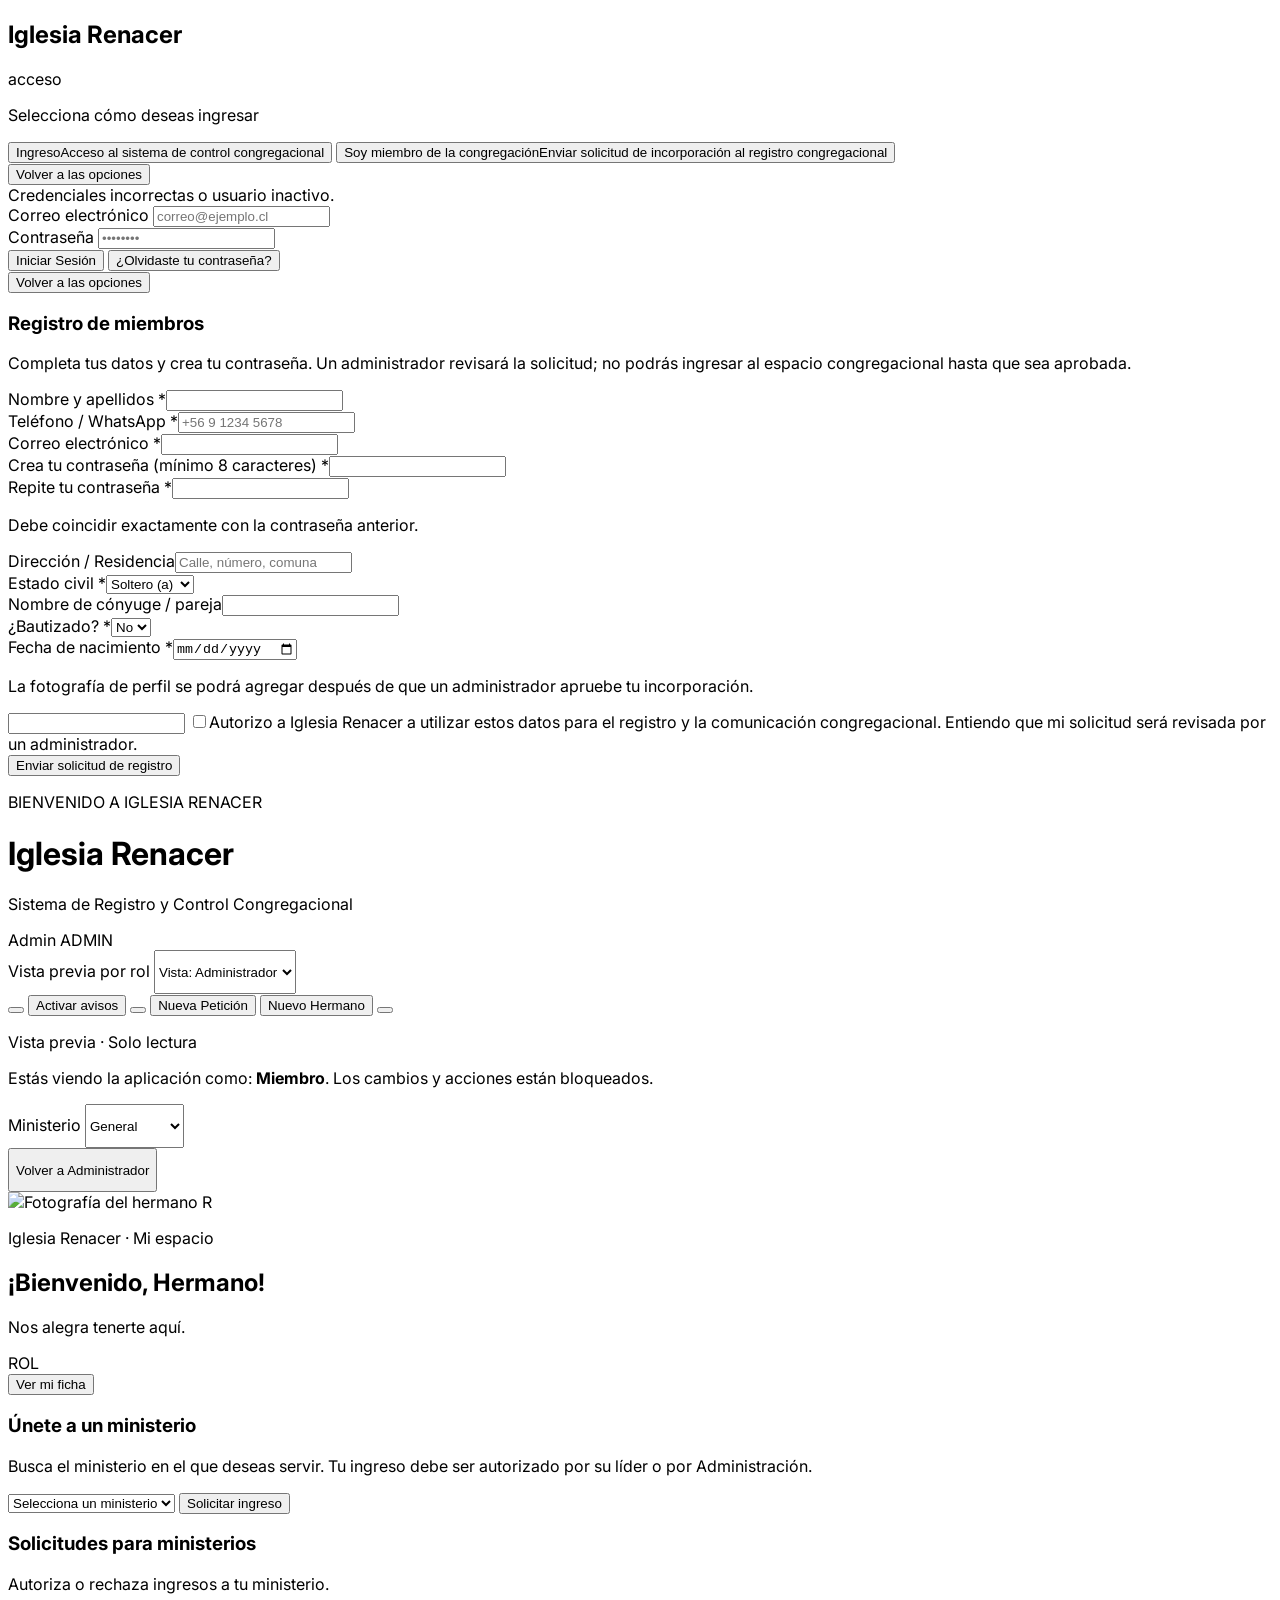
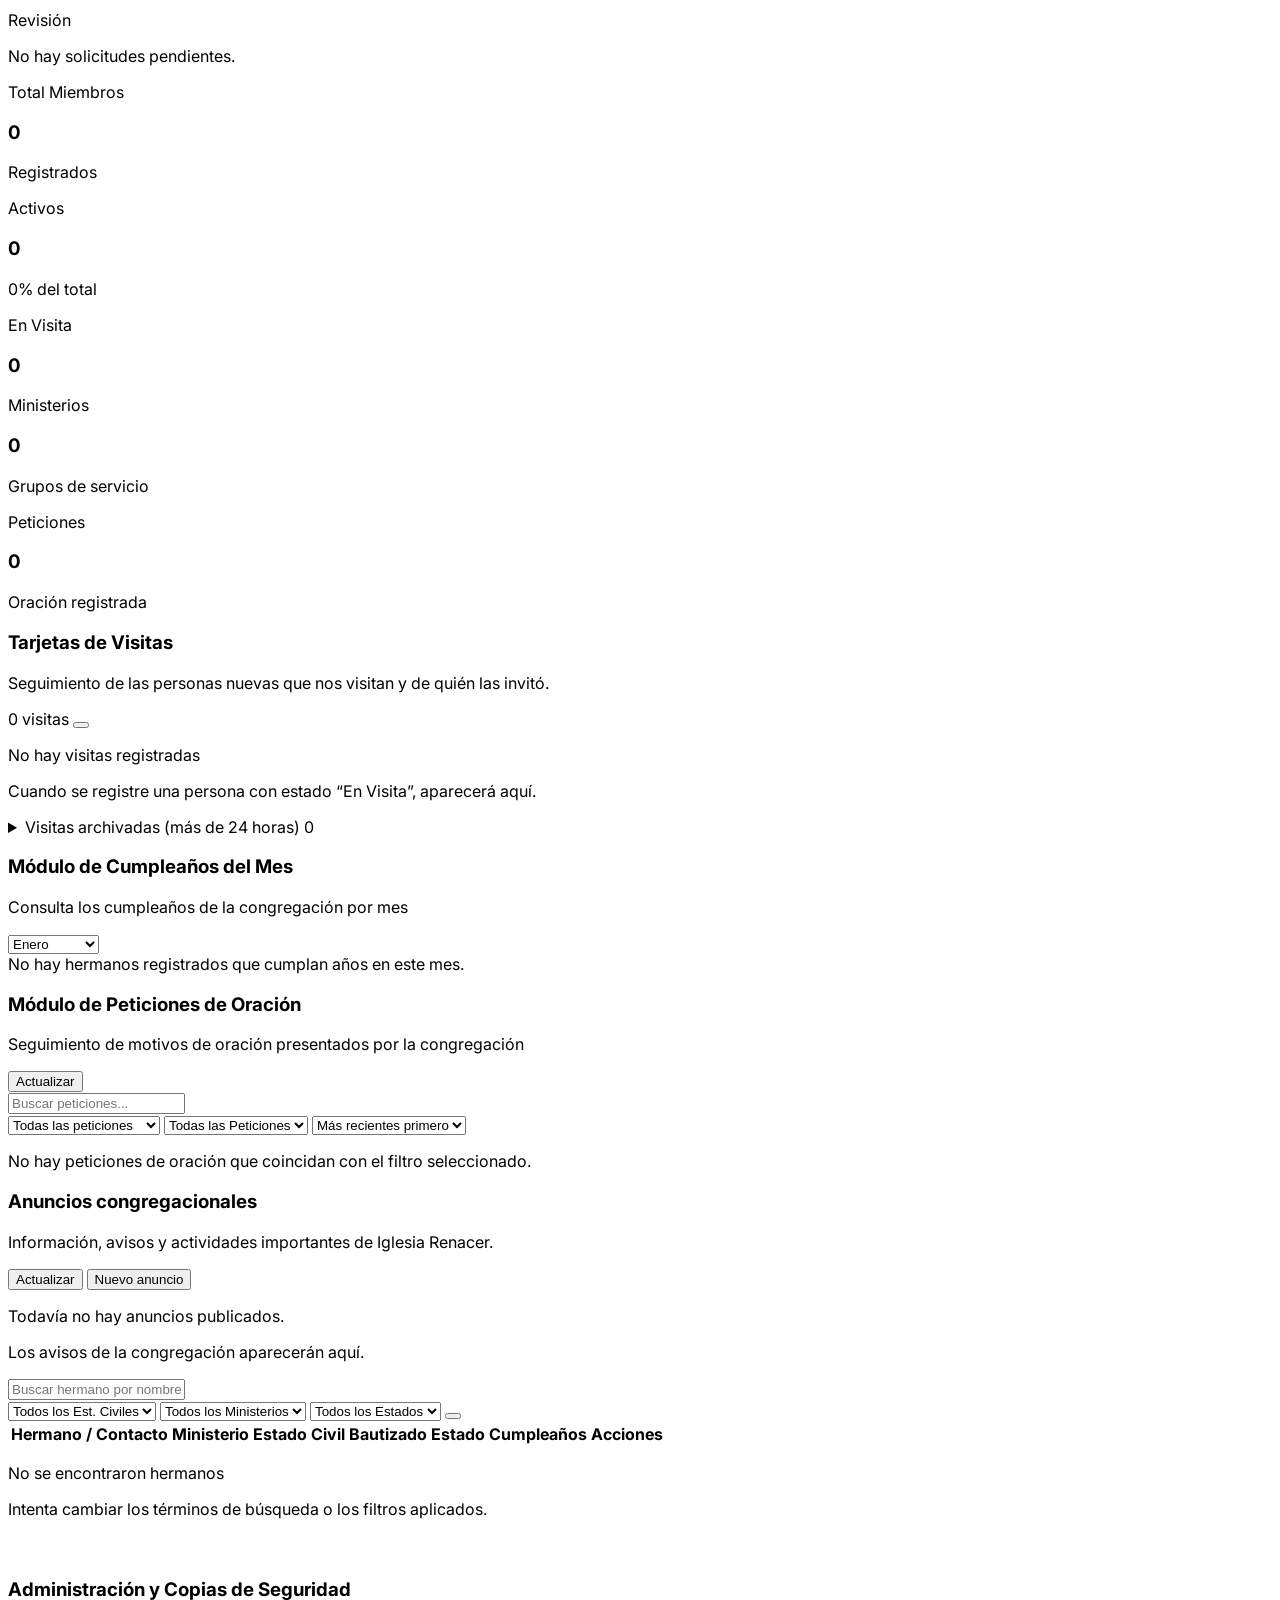
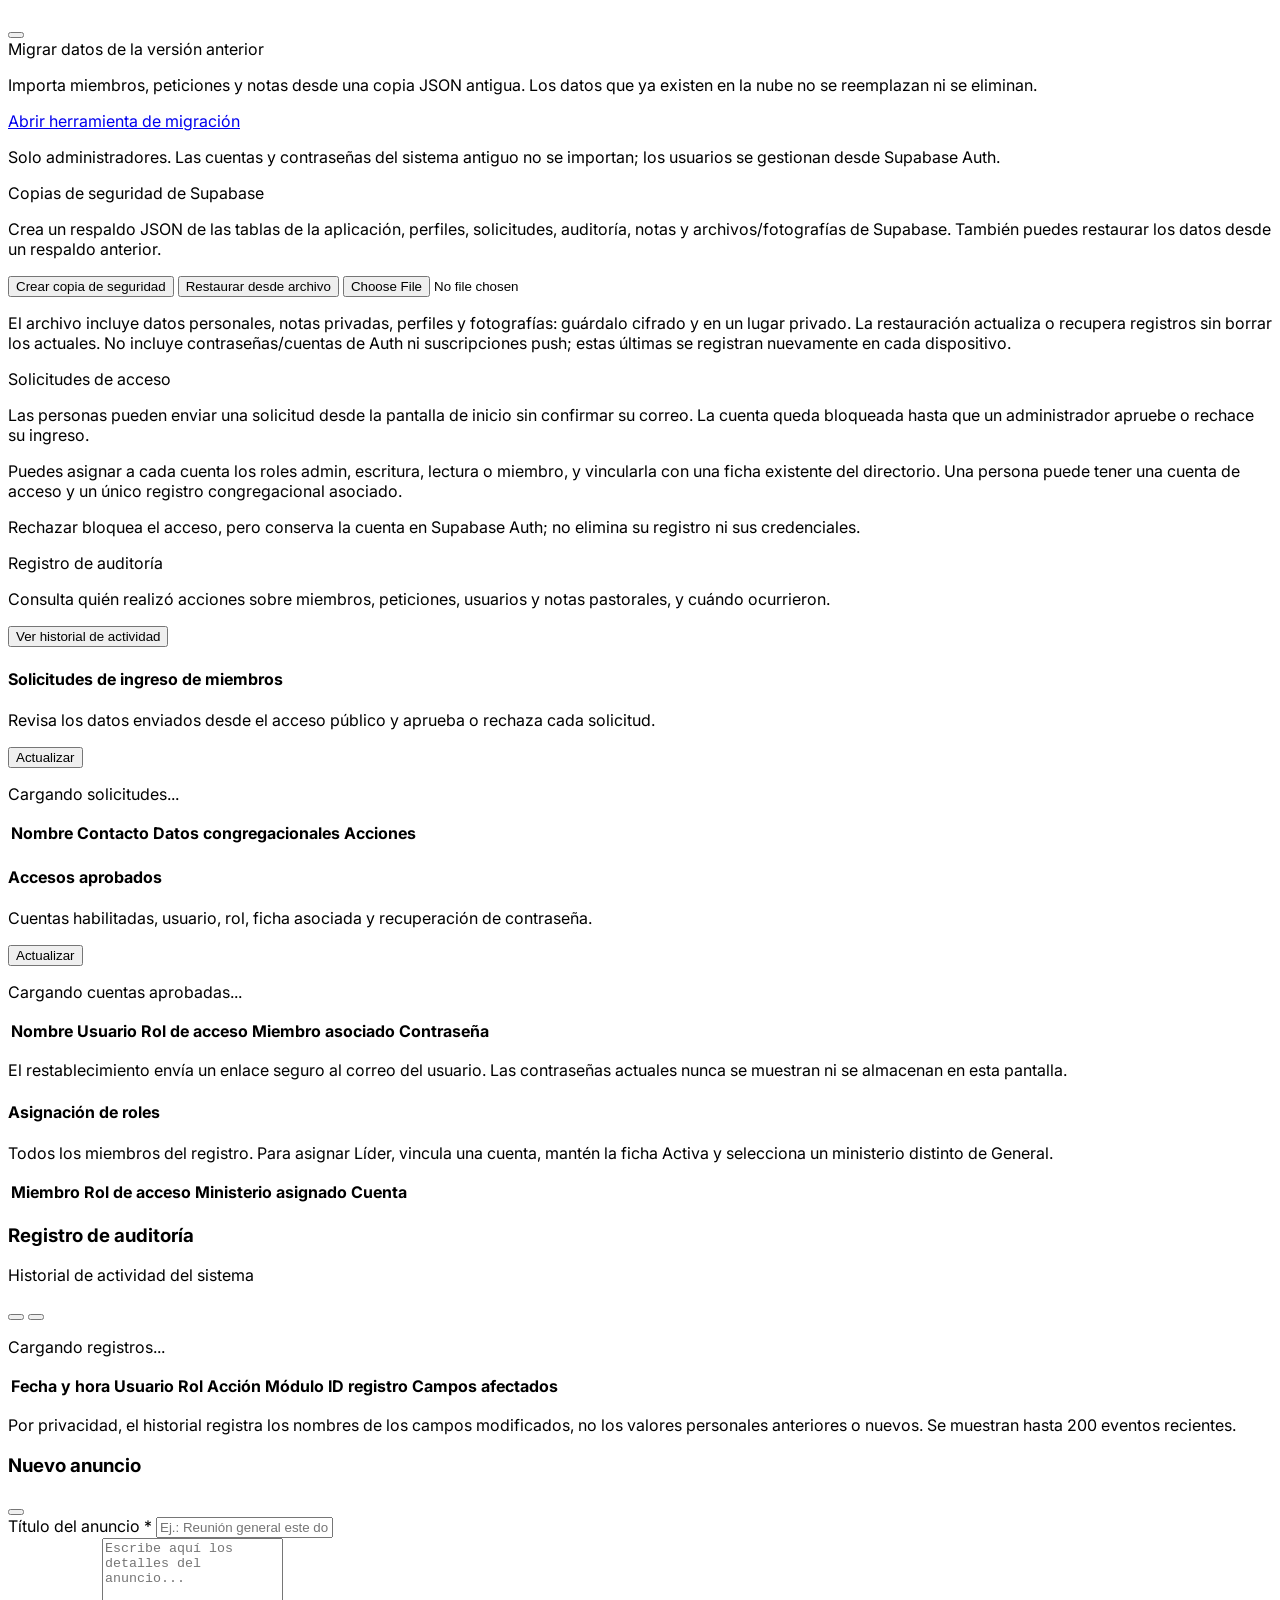
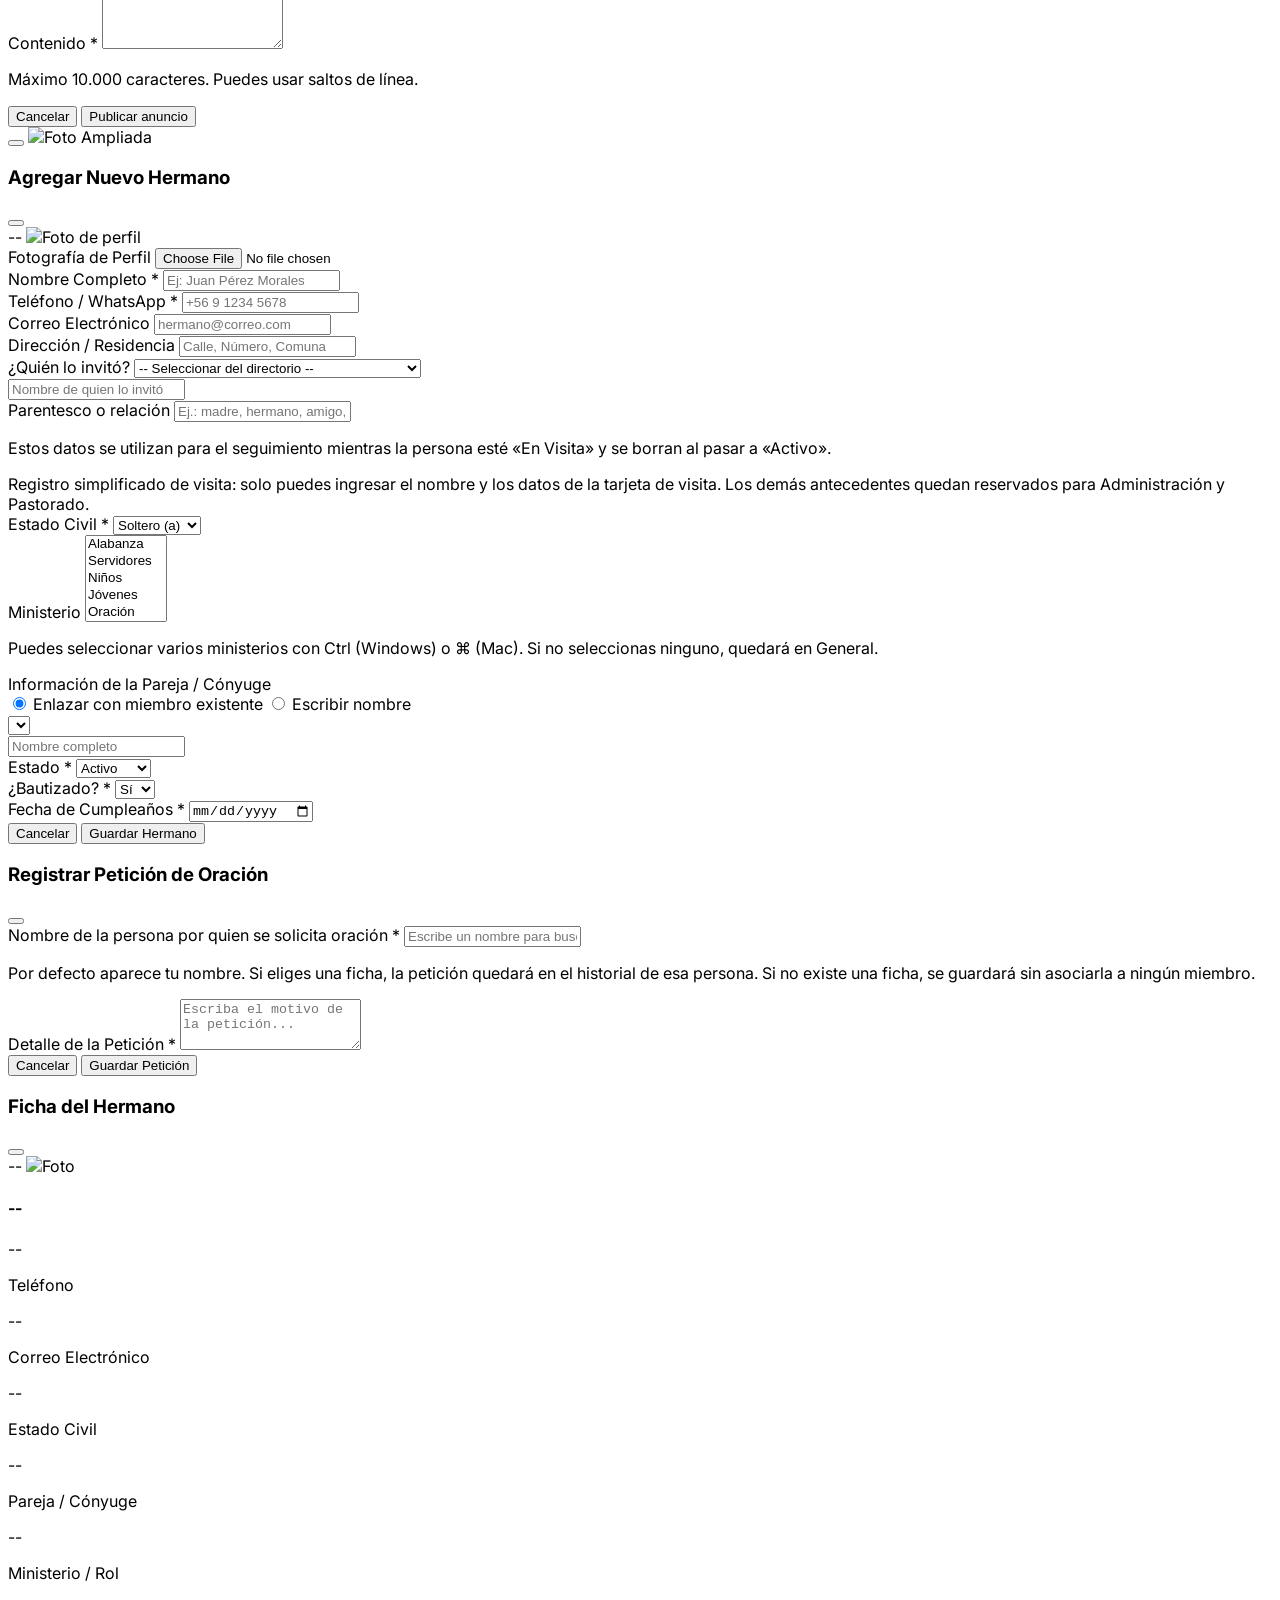
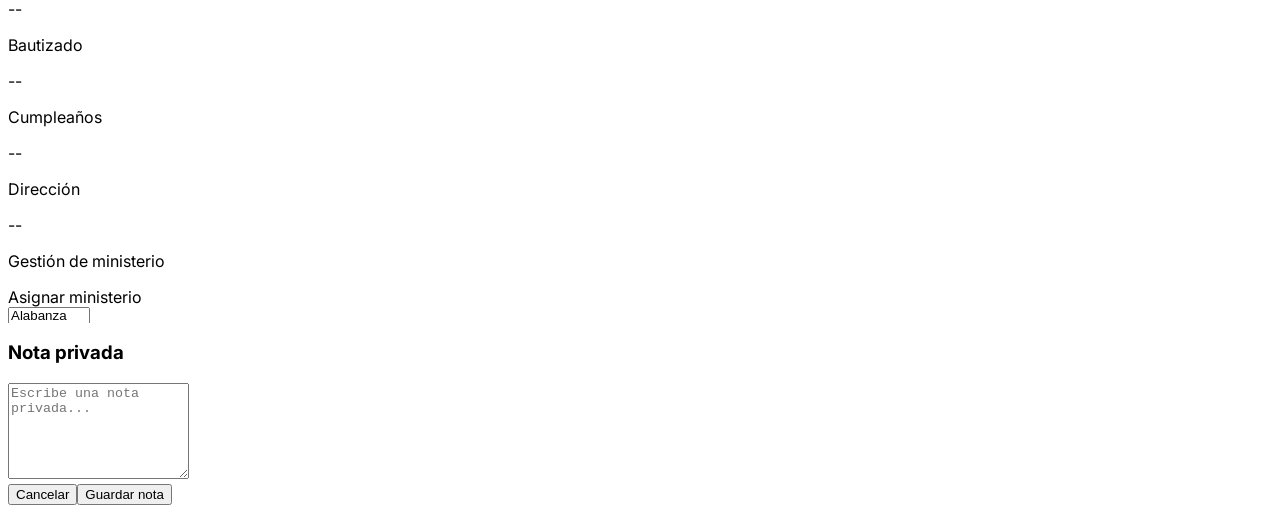
==== index.html @ cee7800d "Añadir selectores múltiples de ministerios en fichas" ====
<!DOCTYPE html>
<html lang="es" class="h-full">
<head>
  <meta charset="UTF-8">
  <meta name="viewport" content="width=device-width, initial-scale=1.0">
  <meta name="theme-color" content="#0b1b2b">
  <meta name="apple-mobile-web-app-capable" content="yes">
  <meta name="apple-mobile-web-app-status-bar-style" content="black-translucent">
  <meta name="apple-mobile-web-app-title" content="Renacer">
  <link rel="manifest" href="/manifest.webmanifest">
  <link rel="stylesheet" href="/styles.css?v=20261105-tablet-mobile-nav">
  <link rel="icon" href="/icons/icon.svg" type="image/svg+xml">
  <link rel="icon" href="/icons/icon-192.png" type="image/png" sizes="192x192">
  <link rel="apple-touch-icon" href="/icons/apple-touch-icon.png" sizes="180x180">
  <title>Iglesia Renacer - Control de Miembros y Peticiones</title>
  
  <!-- Tailwind CSS CDN -->
  <script src="https://cdn.tailwindcss.com"></script>
  
  <!-- Lucide Icons CDN -->
  <script src="https://cdn.jsdelivr.net/npm/lucide@0.525.0/dist/umd/lucide.min.js" onerror="this.onerror=null;this.src='https://unpkg.com/lucide@0.525.0/dist/umd/lucide.min.js';"></script>

  <!-- Google Fonts: Inter -->
  <link rel="preconnect" href="https://fonts.googleapis.com">
  <link rel="preconnect" href="https://fonts.gstatic.com" crossorigin>
  <link href="https://fonts.googleapis.com/css2?family=Inter:wght@300;400;500;600;700&display=swap" rel="stylesheet">

  <script>
    tailwind.config = {
      darkMode: 'class',
      theme: {
        extend: {
          fontFamily: {
            sans: ['Inter', 'sans-serif'],
          },
          colors: {
            church: {
              50: '#f0f4f8',
              100: '#d9e2ec',
              500: '#334e68',
              800: '#102a43',
              900: '#0b1b2b',
            }
          }
        }
      }
    }
  </script>

  <style>
    body {
      font-family: 'Inter', sans-serif;
    }
  </style>
</head>
<body class="bg-slate-50 dark:bg-slate-900 text-slate-800 dark:text-slate-100 min-h-full flex flex-col transition-colors duration-200">

  <!-- LOGIN SCREEN -->
  <div id="login-view" class="fixed inset-0 z-50 bg-church-900 flex items-center justify-center p-4">
    <div class="max-w-md w-full bg-white dark:bg-slate-800 rounded-2xl shadow-2xl p-8 border border-slate-700">
      <div class="text-center mb-8">
        <div class="inline-flex bg-amber-500/20 p-4 rounded-2xl border border-amber-500/30 text-amber-400 mb-3">
          <i data-lucide="church" class="w-10 h-10"></i>
        </div>
        <h2 class="text-2xl font-bold text-slate-900 dark:text-white">Iglesia Renacer</h2>
        <p class="text-xs text-amber-500 font-medium mt-1">acceso</p>
      </div>

      <section id="access-menu" class="space-y-3">
        <p class="text-sm text-slate-600 dark:text-slate-300 text-center">Selecciona cómo deseas ingresar</p>
        <button type="button" onclick="showAccessOption('login')" class="w-full text-left p-4 rounded-xl border border-amber-400/50 hover:border-amber-500 hover:bg-amber-50 dark:hover:bg-slate-700 transition flex items-center gap-4">
          <span class="p-3 rounded-xl bg-amber-500/15 text-amber-600 dark:text-amber-400"><i data-lucide="shield-check" class="w-7 h-7"></i></span>
          <span class="flex-1"><span class="block font-bold text-slate-900 dark:text-white">Ingreso</span><span class="block text-xs text-slate-500 dark:text-slate-400 mt-1">Acceso al sistema de control congregacional</span></span>
          <i data-lucide="chevron-right" class="w-5 h-5 text-slate-400"></i>
        </button>
        <button type="button" onclick="showAccessOption('members')" class="w-full text-left p-4 rounded-xl border border-slate-300 dark:border-slate-600 hover:border-amber-500 hover:bg-amber-50 dark:hover:bg-slate-700 transition flex items-center gap-4">
          <span class="p-3 rounded-xl bg-blue-500/10 text-blue-600 dark:text-blue-400"><i data-lucide="users" class="w-7 h-7"></i></span>
          <span class="flex-1"><span class="block font-bold text-slate-900 dark:text-white">Soy miembro de la congregación</span><span class="block text-xs text-slate-500 dark:text-slate-400 mt-1">Enviar solicitud de incorporación al registro congregacional</span></span>
          <i data-lucide="chevron-right" class="w-5 h-5 text-slate-400"></i>
        </button>
      </section>

      <section id="login-panel" class="hidden">
        <button type="button" onclick="showAccessOption('menu')" class="mb-4 text-xs font-semibold text-amber-600 dark:text-amber-400 hover:underline flex items-center gap-1"><i data-lucide="arrow-left" class="w-3.5 h-3.5"></i> Volver a las opciones</button>
        <div id="login-error" class="hidden mb-4 p-3 bg-rose-500/10 border border-rose-500/30 text-rose-600 dark:text-rose-400 text-xs rounded-xl text-center font-medium">Credenciales incorrectas o usuario inactivo.</div>
        <form onsubmit="handleLogin(event)" class="space-y-4">
          <div>
            <label class="block text-xs font-semibold uppercase tracking-wider text-slate-600 dark:text-slate-300 mb-1">Correo electrónico</label>
            <input type="email" id="login-username" required placeholder="correo@ejemplo.cl" autocomplete="email" class="w-full px-3 py-2.5 bg-slate-50 dark:bg-slate-900 border border-slate-300 dark:border-slate-700 rounded-xl text-sm focus:ring-2 focus:ring-amber-500 focus:outline-none dark:text-white">
          </div>
          <div>
            <label class="block text-xs font-semibold uppercase tracking-wider text-slate-600 dark:text-slate-300 mb-1">Contraseña</label>
            <input type="password" id="login-password" required placeholder="••••••••" autocomplete="current-password" class="w-full px-3 py-2.5 bg-slate-50 dark:bg-slate-900 border border-slate-300 dark:border-slate-700 rounded-xl text-sm focus:ring-2 focus:ring-amber-500 focus:outline-none dark:text-white">
          </div>
          <button type="submit" class="w-full py-3 bg-amber-500 hover:bg-amber-600 text-church-900 font-bold rounded-xl shadow-lg transition flex items-center justify-center gap-2 text-sm"><i data-lucide="log-in" class="w-4 h-4"></i><span>Iniciar Sesión</span></button>
          <button type="button" onclick="handlePasswordReset()" class="w-full text-xs text-amber-600 hover:text-amber-700 dark:text-amber-400 font-medium pt-1">¿Olvidaste tu contraseña?</button>
        </form>
      </section>

      <section id="public-member-panel" class="hidden">
        <button type="button" onclick="showAccessOption('menu')" class="mb-4 text-xs font-semibold text-amber-600 dark:text-amber-400 hover:underline flex items-center gap-1"><i data-lucide="arrow-left" class="w-3.5 h-3.5"></i> Volver a las opciones</button>
        <h3 class="text-base font-bold text-slate-900 dark:text-white">Registro de miembros</h3>
        <p class="text-xs text-slate-500 dark:text-slate-400 mt-1 mb-4">Completa tus datos y crea tu contraseña. Un administrador revisará la solicitud; no podrás ingresar al espacio congregacional hasta que sea aprobada.</p>
        <form id="public-member-form" onsubmit="submitPublicMemberRegistration(event)" class="space-y-3 max-h-[55vh] overflow-y-auto pr-1">
          <div><label class="block text-xs font-semibold text-slate-600 dark:text-slate-300 mb-1">Nombre y apellidos *</label><input id="public-member-name" type="text" required maxlength="150" autocomplete="name" class="w-full px-3 py-2.5 bg-slate-50 dark:bg-slate-900 border border-slate-300 dark:border-slate-700 rounded-xl text-sm dark:text-white"></div>
          <div class="grid grid-cols-1 sm:grid-cols-2 gap-3">
            <div><label class="block text-xs font-semibold text-slate-600 dark:text-slate-300 mb-1">Teléfono / WhatsApp *</label><input id="public-member-phone" type="tel" required maxlength="30" placeholder="+56 9 1234 5678" autocomplete="tel" class="w-full px-3 py-2.5 bg-slate-50 dark:bg-slate-900 border border-slate-300 dark:border-slate-700 rounded-xl text-sm dark:text-white"></div>
            <div><label class="block text-xs font-semibold text-slate-600 dark:text-slate-300 mb-1">Correo electrónico *</label><input id="public-member-email" type="email" required maxlength="254" autocomplete="email" class="w-full px-3 py-2.5 bg-slate-50 dark:bg-slate-900 border border-slate-300 dark:border-slate-700 rounded-xl text-sm dark:text-white"></div>
            <div><label class="block text-xs font-semibold text-slate-600 dark:text-slate-300 mb-1">Crea tu contraseña (mínimo 8 caracteres) *</label><input id="public-member-password" type="password" required minlength="8" maxlength="72" autocomplete="new-password" class="w-full px-3 py-2.5 bg-slate-50 dark:bg-slate-900 border border-slate-300 dark:border-slate-700 rounded-xl text-sm dark:text-white"></div>
            <div><label class="block text-xs font-semibold text-slate-600 dark:text-slate-300 mb-1">Repite tu contraseña *</label><input id="public-member-password-confirm" type="password" required minlength="8" maxlength="72" autocomplete="new-password" class="w-full px-3 py-2.5 bg-slate-50 dark:bg-slate-900 border border-slate-300 dark:border-slate-700 rounded-xl text-sm dark:text-white" aria-describedby="public-member-password-confirm-help"><p id="public-member-password-confirm-help" class="mt-1 text-[11px] text-slate-500 dark:text-slate-400">Debe coincidir exactamente con la contraseña anterior.</p></div>
          </div>
          <div><label class="block text-xs font-semibold text-slate-600 dark:text-slate-300 mb-1">Dirección / Residencia</label><input id="public-member-address" type="text" maxlength="250" placeholder="Calle, número, comuna" autocomplete="street-address" class="w-full px-3 py-2.5 bg-slate-50 dark:bg-slate-900 border border-slate-300 dark:border-slate-700 rounded-xl text-sm dark:text-white"></div>
          <div class="grid grid-cols-1 sm:grid-cols-2 gap-3">
            <div><label class="block text-xs font-semibold text-slate-600 dark:text-slate-300 mb-1">Estado civil *</label><select id="public-member-marital" required onchange="togglePublicSpouseField()" class="w-full px-3 py-2.5 bg-slate-50 dark:bg-slate-900 border border-slate-300 dark:border-slate-700 rounded-xl text-sm dark:text-white"><option value="Soltero (a)">Soltero (a)</option><option value="Novio (a)">Novio (a)</option><option value="Casado (a)">Casado (a)</option><option value="Viudo (a)">Viudo (a)</option></select></div>
                     </div>
          <div id="public-spouse-field" class="hidden"><label class="block text-xs font-semibold text-slate-600 dark:text-slate-300 mb-1">Nombre de cónyuge / pareja</label><input id="public-member-spouse" type="text" maxlength="150" class="w-full px-3 py-2.5 bg-slate-50 dark:bg-slate-900 border border-slate-300 dark:border-slate-700 rounded-xl text-sm dark:text-white"></div>
          <div class="grid grid-cols-1 sm:grid-cols-2 gap-3">
            <div><label class="block text-xs font-semibold text-slate-600 dark:text-slate-300 mb-1">¿Bautizado? *</label><select id="public-member-baptized" required class="w-full px-3 py-2.5 bg-slate-50 dark:bg-slate-900 border border-slate-300 dark:border-slate-700 rounded-xl text-sm dark:text-white"><option value="No" selected>No</option><option value="Sí">Sí</option></select></div>
            <div><label class="block text-xs font-semibold text-slate-600 dark:text-slate-300 mb-1">Fecha de nacimiento *</label><input id="public-member-birthday" type="date" required class="w-full px-3 py-2.5 bg-slate-50 dark:bg-slate-900 border border-slate-300 dark:border-slate-700 rounded-xl text-sm dark:text-white"></div>
          </div>
          <p class="text-xs text-slate-500 dark:text-slate-400">La fotografía de perfil se podrá agregar después de que un administrador apruebe tu incorporación.</p>
          <input id="public-member-website" type="text" tabindex="-1" autocomplete="off" class="hidden" aria-hidden="true">
          <label class="flex items-start gap-2 text-[11px] text-slate-500 dark:text-slate-400"><input id="public-member-consent" type="checkbox" required class="mt-0.5 accent-amber-500"><span>Autorizo a Iglesia Renacer a utilizar estos datos para el registro y la comunicación congregacional. Entiendo que mi solicitud será revisada por un administrador.</span></label>
          <div id="public-member-message" class="hidden p-3 rounded-xl text-xs" role="status" aria-live="polite"></div>
          <button id="public-member-submit" type="submit" class="w-full py-3 bg-amber-500 hover:bg-amber-600 text-church-900 font-bold rounded-xl text-sm">Enviar solicitud de registro</button>
        </form>
      </section>


      <div class="mt-6 pt-4 border-t border-slate-200 dark:border-slate-700/60 text-center">
        <p class="font-mono font-semibold text-amber-500">BIENVENIDO A <span class="font-mono font-semibold text-amber-500">IGLESIA RENACER</span></p>
      </div>
    </div>
  </div>

  <!-- MAIN APP CONTAINER -->
  <div id="app-container" class="hidden min-h-full flex flex-col flex-grow">

    <!-- TOP HEADER / NAVBAR -->
    <header class="bg-church-900 border-b border-church-800 text-white sticky top-0 z-30 shadow-md">
      <div class="max-w-7xl mx-auto px-4 sm:px-6 lg:px-8 h-20 flex items-center justify-between">
        
        <!-- Logo & Title -->
        <div class="flex items-center gap-3">
          <div class="bg-amber-500/20 p-2.5 rounded-xl border border-amber-500/30 text-amber-400">
            <i data-lucide="church" class="w-7 h-7"></i>
          </div>
          <div>
            <h1 class="text-xl font-bold tracking-tight text-white flex items-center gap-2">
              Iglesia Renacer
            </h1>
            <p class="text-xs text-amber-400/90 font-medium">Sistema de Registro y Control Congregacional</p>
          </div>
        </div>

        <!-- Action & Dark Mode Toggle -->
        <div class="flex items-center gap-3">
          <!-- User info badge -->
          <div class="flex items-center gap-2 px-3 py-1.5 bg-church-800 rounded-xl border border-slate-700 text-xs">
            <span id="current-user-name" class="font-semibold text-amber-400">Admin</span>
            <span id="current-user-role-badge" class="px-2 py-0.5 rounded-md text-[10px] uppercase font-bold bg-amber-500/20 text-amber-300">ADMIN</span>
          </div>

          <div id="role-preview-control" class="flex items-center gap-2">
            <label for="role-preview-select" class="sr-only">Vista previa por rol</label>
            <select id="role-preview-select" onchange="startRolePreview(this.value)" class="max-w-[10rem] px-2.5 py-2 rounded-lg bg-church-900 border border-slate-600 text-amber-400 text-xs font-bold shadow-sm focus:border-amber-500 focus:ring-2 focus:ring-amber-500/30">
              <option value="admin" class="bg-slate-900 text-amber-400">Vista: Administrador</option>
              <option value="pastor" class="bg-slate-900 text-amber-400">Vista: Pastor</option>
              <option value="lider" class="bg-slate-900 text-amber-400">Vista: Líder</option>
              <option value="miembro" class="bg-slate-900 text-amber-400">Vista: Miembro</option>
            </select>
          </div>

          <!-- User Management Button (Admin only) -->
          <button id="btn-manage-users" onclick="openUsersModal()" title="Gestión de Usuarios y Base de Datos" class="hidden p-2.5 rounded-xl bg-church-800 hover:bg-slate-700 text-amber-400 hover:text-white transition flex items-center justify-center border border-slate-700">
            <i data-lucide="shield-check" class="w-5 h-5"></i>
          </button>

          <!-- Announcement-only push notifications -->
          <button id="btn-announcement-notifications" type="button" onclick="toggleAnnouncementNotifications()" title="Activar avisos de anuncios" aria-label="Activar avisos de anuncios" class="p-2.5 rounded-xl bg-church-800 hover:bg-slate-700 text-amber-400 transition flex items-center justify-center gap-2 border border-slate-700">
            <i data-lucide="bell" class="w-5 h-5"></i><span class="hidden sm:inline">Activar avisos</span>
          </button>

          <!-- Dark Mode Toggle Button -->
          <button onclick="toggleDarkMode()" 
                  id="theme-toggle"
                  title="Cambiar Modo Oscuro/Claro"
                  class="p-2.5 rounded-xl bg-church-800 hover:bg-slate-700 text-slate-300 hover:text-white transition flex items-center justify-center border border-slate-700">
            <i data-lucide="moon" id="theme-toggle-dark-icon" class="w-5 h-5 hidden"></i>
            <i data-lucide="sun" id="theme-toggle-light-icon" class="w-5 h-5 hidden"></i>
          </button>

          <!-- Add Request Button -->
          <button id="btn-add-request" onclick="openRequestModal()" 
                  class="bg-church-800 hover:bg-church-700 text-amber-400 border border-amber-500/40 font-semibold px-3 py-2.5 rounded-xl shadow-lg transition flex items-center gap-2 text-sm">
            <i data-lucide="file-plus" class="w-4 h-4"></i>
            <span class="hidden sm:inline">Nueva Petición</span>
          </button>

          <!-- Add Member Button -->
          <button id="btn-add-member" onclick="openModal()" 
                  class="bg-amber-500 hover:bg-amber-600 text-church-900 font-semibold px-4 py-2.5 rounded-xl shadow-lg hover:shadow-amber-500/20 transition flex items-center gap-2 text-sm">
            <i data-lucide="user-plus" class="w-4 h-4"></i>
            <span class="hidden sm:inline">Nuevo Hermano</span>
          </button>

          <!-- Logout Button -->
          <button onclick="handleLogout()" title="Cerrar Sesión" class="p-2.5 rounded-xl bg-rose-900/40 hover:bg-rose-900/80 text-rose-300 transition flex items-center justify-center border border-rose-700/50">
            <i data-lucide="log-out" class="w-5 h-5"></i>
          </button>
        </div>
      </div>
    </header>

    <div id="role-preview-bar" class="hidden sticky top-0 z-40 border-b border-slate-700 bg-church-900 px-4 py-3 shadow-md">
      <div class="max-w-7xl mx-auto flex flex-col sm:flex-row sm:items-center gap-2 sm:gap-4">
        <div class="min-w-0 flex-1">
          <p class="text-xs font-bold uppercase tracking-wide text-amber-400">Vista previa · Solo lectura</p>
          <p class="text-sm text-slate-100">Estás viendo la aplicación como: <strong id="role-preview-label">Miembro</strong>. Los cambios y acciones están bloqueados.</p>
        </div>
        <div id="role-preview-ministry-control" class="hidden flex items-center gap-2">
          <label for="role-preview-ministry-select" class="text-xs font-semibold text-amber-400">Ministerio</label>
          <select id="role-preview-ministry-select" onchange="changeRolePreviewMinistry(this.value)" class="max-w-[12rem] px-3 py-2 rounded-lg bg-slate-900 border border-slate-600 text-amber-400 text-xs font-bold focus:border-amber-500 focus:ring-2 focus:ring-amber-500/30">
            <option value="General">General</option><option value="Alabanza">Alabanza</option><option value="Servidor">Servidor</option>
            <option value="Niños">Niños</option><option value="Jóvenes">Jóvenes</option><option value="Oración">Oración</option>
            <option value="Evangelismo">Evangelismo</option><option value="Redes">Redes</option><option value="Damas">Damas</option>
            <option value="Matrimonio">Matrimonio</option><option value="Hombres">Hombres</option>
          </select>
        </div>
        <button id="role-preview-exit" type="button" onclick="stopRolePreview()" class="shrink-0 px-4 py-2 rounded-lg bg-slate-800 hover:bg-slate-700 border border-amber-500/50 text-amber-400 text-xs font-bold transition">Volver a Administrador</button>
      </div>
    </div>

    <!-- MAIN CONTAINER -->
    <main class="flex-grow max-w-7xl w-full mx-auto px-4 sm:px-6 lg:px-8 py-8 space-y-8">

      <!-- PERSONAL BROTHER WELCOME CARD -->
      <section id="personal-welcome-card" class="relative overflow-hidden rounded-2xl border border-amber-300/50 dark:border-amber-700/40 bg-gradient-to-br from-white via-amber-50 to-amber-100 dark:from-slate-800 dark:via-slate-800 dark:to-church-900 p-5 sm:p-7 shadow-sm">
        <div class="absolute -right-10 -top-12 w-48 h-48 rounded-full bg-amber-400/10 blur-2xl pointer-events-none"></div>
        <div class="relative flex flex-col sm:flex-row sm:items-center gap-5">
          <div class="w-24 h-24 sm:w-28 sm:h-28 rounded-2xl overflow-hidden shrink-0 border-4 border-white dark:border-slate-700 shadow-md bg-church-800 flex items-center justify-center">
            <img id="welcome-member-avatar" class="hidden w-full h-full object-cover" alt="Fotografía del hermano">
            <span id="welcome-member-initials" class="text-2xl font-bold text-amber-300">R</span>
          </div>
          <div class="min-w-0 flex-1">
            <p class="text-xs font-bold uppercase tracking-[0.18em] text-amber-700 dark:text-amber-400">Iglesia Renacer · Mi espacio</p>
            <h2 class="mt-1 text-2xl sm:text-3xl font-bold text-slate-900 dark:text-white">¡Bienvenido, <span id="welcome-member-name">Hermano</span>!</h2>
            <p id="welcome-member-subtitle" class="mt-1 text-sm text-slate-600 dark:text-slate-300">Nos alegra tenerte aquí.</p>
            <div class="mt-3 flex flex-wrap items-center gap-2">
              <span id="welcome-member-role" class="px-3 py-1 rounded-full text-xs font-semibold bg-amber-100 text-amber-800 dark:bg-amber-900/50 dark:text-amber-300">ROL</span>
              <span id="welcome-member-ministry" class="hidden px-3 py-1 rounded-full text-xs font-semibold bg-white/80 dark:bg-slate-700 text-slate-700 dark:text-slate-200"></span>
              <span id="welcome-member-status" class="hidden px-3 py-1 rounded-full text-xs font-semibold bg-emerald-100 text-emerald-800 dark:bg-emerald-900/50 dark:text-emerald-300"></span>
            </div>
          </div>
          <button id="welcome-view-profile" type="button" onclick="viewCurrentMemberProfile()" class="hidden shrink-0 px-4 py-2.5 rounded-xl bg-church-900 hover:bg-church-800 text-white text-sm font-semibold shadow-sm transition items-center gap-2">
            <i data-lucide="id-card" class="w-4 h-4"></i> Ver mi ficha
          </button>
        </div>
      </section>

      <section id="member-ministry-module" class="hidden rounded-2xl border border-amber-300/60 dark:border-amber-700/40 bg-white dark:bg-slate-800 p-5 sm:p-6 shadow-sm">
        <div class="flex items-start gap-3">
          <div class="w-10 h-10 rounded-xl bg-amber-100 dark:bg-amber-900/40 text-amber-700 dark:text-amber-300 flex items-center justify-center shrink-0"><i data-lucide="users" class="w-5 h-5"></i></div>
          <div class="min-w-0 flex-1">
            <h3 class="font-bold text-slate-900 dark:text-white">Únete a un ministerio</h3>
            <p class="text-sm text-slate-600 dark:text-slate-300 mt-1">Busca el ministerio en el que deseas servir. Tu ingreso debe ser autorizado por su líder o por Administración.</p>
            <p id="member-ministry-message" class="text-xs text-slate-500 dark:text-slate-400 mt-3"></p>
            <div id="member-ministry-pending" class="hidden mt-3 rounded-xl bg-amber-50 dark:bg-amber-900/20 border border-amber-200 dark:border-amber-800 p-3 text-sm text-amber-800 dark:text-amber-200"></div>
            <form id="member-ministry-form" onsubmit="submitMemberMinistryRequest(event)" class="hidden mt-4 flex flex-col sm:flex-row gap-3">
              <select id="member-ministry-select" required class="flex-1 min-w-0 px-3 py-2.5 rounded-xl border border-slate-300 dark:border-slate-600 bg-white dark:bg-slate-900 text-sm text-slate-900 dark:text-white">
                <option value="">Selecciona un ministerio</option>
                <option value="Alabanza">Alabanza</option><option value="Servidor">Servidores</option>
                <option value="Niños">Niños</option><option value="Jóvenes">Jóvenes</option>
                <option value="Oración">Oración</option><option value="Evangelismo">Evangelismo</option>
                <option value="Redes">Redes</option><option value="Damas">Damas</option>
                <option value="Matrimonio">Matrimonio</option><option value="Hombres">Hombres</option>
              </select>
              <button id="member-ministry-submit" type="submit" class="px-4 py-2.5 rounded-xl bg-church-900 hover:bg-church-800 text-white text-sm font-semibold">Solicitar ingreso</button>
            </form>
          </div>
        </div>
      </section>

      <section id="ministry-requests-module" class="hidden rounded-2xl border border-slate-200 dark:border-slate-700 bg-slate-50 dark:bg-slate-800/70 p-5 sm:p-6">
        <div class="flex items-center justify-between gap-3 mb-4">
          <div><h3 class="font-bold text-slate-900 dark:text-white">Solicitudes para ministerios</h3><p class="text-xs text-slate-500 dark:text-slate-400 mt-1">Autoriza o rechaza ingresos a tu ministerio.</p></div>
          <span class="text-xs px-2.5 py-1 rounded-full bg-amber-100 text-amber-800 dark:bg-amber-900/40 dark:text-amber-300">Revisión</span>
        </div>
        <div id="ministry-requests-list" class="space-y-3"></div>
        <p id="ministry-requests-empty" class="hidden text-sm text-slate-500 dark:text-slate-400 py-3">No hay solicitudes pendientes.</p>
      </section>

      <!-- SUMMARY METRICS CARDS -->
      <section class="grid grid-cols-1 sm:grid-cols-2 lg:grid-cols-5 gap-4">
        <!-- Card 1: Total -->
        <div class="bg-white dark:bg-slate-800 rounded-xl p-5 shadow-sm border border-slate-200/80 dark:border-slate-700/80 flex items-center justify-between hover:shadow-md transition">
          <div>
            <p class="text-xs font-semibold text-slate-500 dark:text-slate-400 uppercase tracking-wider">Total Miembros</p>
            <h3 id="stat-total" class="text-3xl font-bold text-slate-900 dark:text-white mt-1">0</h3>
            <span class="text-xs text-slate-400 dark:text-slate-500 mt-1 inline-block">Registrados</span>
          </div>
          <div class="p-3 bg-blue-50 dark:bg-blue-900/30 text-blue-600 dark:text-blue-400 rounded-xl">
            <i data-lucide="users" class="w-6 h-6"></i>
          </div>
        </div>

        <!-- Card 2: Activos -->
        <div class="bg-white dark:bg-slate-800 rounded-xl p-5 shadow-sm border border-slate-200/80 dark:border-slate-700/80 flex items-center justify-between hover:shadow-md transition">
          <div>
            <p class="text-xs font-semibold text-slate-500 dark:text-slate-400 uppercase tracking-wider">Activos</p>
            <h3 id="stat-active" class="text-3xl font-bold text-emerald-600 dark:text-emerald-400 mt-1">0</h3>
            <span class="text-xs text-emerald-600 dark:text-emerald-400 font-medium mt-1 inline-block" id="stat-active-pct">0% del total</span>
          </div>
          <div class="p-3 bg-emerald-50 dark:bg-emerald-900/30 text-emerald-600 dark:text-emerald-400 rounded-xl">
            <i data-lucide="user-check" class="w-6 h-6"></i>
          </div>
        </div>

        <!-- Card 3: En Visita -->
        <div class="bg-white dark:bg-slate-800 rounded-xl p-5 shadow-sm border border-slate-200/80 dark:border-slate-700/80 flex items-center justify-between hover:shadow-md transition">
          <div>
            <p class="text-xs font-semibold text-slate-500 dark:text-slate-400 uppercase tracking-wider">En Visita</p>
            <h3 id="stat-visits" class="text-3xl font-bold text-amber-600 dark:text-amber-400 mt-1">0</h3></div>
          <div class="p-3 bg-amber-50 dark:bg-amber-900/30 text-amber-600 dark:text-amber-400 rounded-xl">
            <i data-lucide="user-plus" class="w-6 h-6"></i>
          </div>
        </div>

        <!-- Card 4: Ministerios -->
        <div class="bg-white dark:bg-slate-800 rounded-xl p-5 shadow-sm border border-slate-200/80 dark:border-slate-700/80 flex items-center justify-between hover:shadow-md transition">
          <div>
            <p class="text-xs font-semibold text-slate-500 dark:text-slate-400 uppercase tracking-wider">Ministerios</p>
            <h3 id="stat-ministries" class="text-3xl font-bold text-purple-600 dark:text-purple-400 mt-1">0</h3>
            <span class="text-xs text-slate-400 dark:text-slate-500 mt-1 inline-block">Grupos de servicio</span>
          </div>
          <div class="p-3 bg-purple-50 dark:bg-purple-900/30 text-purple-600 dark:text-purple-400 rounded-xl">
            <i data-lucide="heart-handshake" class="w-6 h-6"></i>
          </div>
        </div>

        <!-- Card 5: Peticiones -->
        <div class="bg-white dark:bg-slate-800 rounded-xl p-5 shadow-sm border border-slate-200/80 dark:border-slate-700/80 flex items-center justify-between hover:shadow-md transition">
          <div>
            <p class="text-xs font-semibold text-slate-500 dark:text-slate-400 uppercase tracking-wider">Peticiones</p>
            <h3 id="stat-requests" class="text-3xl font-bold text-amber-600 dark:text-amber-400 mt-1">0</h3>
            <span class="text-xs text-slate-400 dark:text-slate-500 mt-1 inline-block">Oración registrada</span>
          </div>
          <div class="p-3 bg-amber-50 dark:bg-amber-900/30 text-amber-600 dark:text-amber-400 rounded-xl">
            <i data-lucide="book-open" class="w-6 h-6"></i>
          </div>
        </div>
      </section>

      <!-- VISIT CARDS MODULE -->
      <section id="visit-cards-module" class="hidden bg-white dark:bg-slate-800 rounded-xl shadow-sm border border-amber-200/80 dark:border-amber-700/40 p-6 space-y-4">
        <div class="flex flex-col sm:flex-row sm:items-center sm:justify-between gap-3 border-b border-slate-100 dark:border-slate-700 pb-4">
          <div>
            <h3 class="text-lg font-bold text-slate-900 dark:text-white flex items-center gap-2">
              <i data-lucide="contact-round" class="w-5 h-5 text-amber-500"></i>
              Tarjetas de Visitas
            </h3>
            <p class="text-xs text-slate-500 dark:text-slate-400 mt-1">Seguimiento de las personas nuevas que nos visitan y de quién las invitó.</p>
          </div>
          <div class="flex items-center gap-2">
            <span id="visit-cards-count" class="px-3 py-1.5 rounded-full bg-amber-100 text-amber-800 dark:bg-amber-900/40 dark:text-amber-300 text-xs font-bold">0 visitas</span>
            <button type="button" onclick="refreshVisitCards()" class="p-2 rounded-lg border border-slate-200 dark:border-slate-700 text-slate-500 hover:text-amber-600" title="Actualizar tarjetas"><i data-lucide="refresh-cw" class="w-4 h-4"></i></button>
          </div>
        </div>
        <div id="visit-cards-list" class="grid grid-cols-1 md:grid-cols-2 xl:grid-cols-3 gap-4"></div>
        <div id="visit-cards-empty" class="hidden text-center py-10">
          <div class="inline-flex p-3 rounded-full bg-amber-50 dark:bg-amber-900/20 text-amber-600 dark:text-amber-400 mb-2"><i data-lucide="users-round" class="w-6 h-6"></i></div>
          <p class="text-sm font-semibold text-slate-700 dark:text-slate-200">No hay visitas registradas</p>
          <p class="text-xs text-slate-500 dark:text-slate-400 mt-1">Cuando se registre una persona con estado “En Visita”, aparecerá aquí.</p>
        </div>
        <details id="visit-cards-archived-section" class="hidden border-t border-slate-200 dark:border-slate-700 pt-4">
          <summary class="cursor-pointer list-none flex items-center justify-between gap-3 text-sm font-semibold text-slate-600 dark:text-slate-300">
            <span class="flex items-center gap-2"><i data-lucide="archive" class="w-4 h-4"></i> Visitas archivadas (más de 24 horas)</span>
            <span id="visit-cards-archived-count" class="px-2.5 py-1 rounded-full bg-slate-100 dark:bg-slate-700 text-slate-600 dark:text-slate-300 text-xs font-bold">0</span>
          </summary>
          <div id="visit-cards-archived-list" class="grid grid-cols-1 md:grid-cols-2 xl:grid-cols-3 gap-4 mt-4"></div>
        </details>
      </section>

      

      <!-- BIRTHDAYS SHARE MODULE SECTION -->
      <section class="bg-white dark:bg-slate-800 rounded-xl shadow-sm border border-slate-200/80 dark:border-slate-700/80 p-6 space-y-4">
        <div class="flex flex-col md:flex-row justify-between items-start md:items-center gap-4 border-b border-slate-100 dark:border-slate-700 pb-4">
          <div>
            <h3 class="text-lg font-bold text-slate-900 dark:text-white flex items-center gap-2">
              <i data-lucide="cake" class="w-5 h-5 text-amber-500"></i>
              Módulo de Cumpleaños del Mes
            </h3>
            <p class="text-xs text-slate-500 dark:text-slate-400 mt-0.5">Consulta los cumpleaños de la congregación por mes</p>
          </div>

          <div class="flex flex-wrap items-center gap-3 w-full md:w-auto">
            <!-- Month Selector -->
            <select id="share-birthday-month" 
                    onchange="renderBirthdayModule()"
                    class="px-3 py-2 bg-slate-50 dark:bg-slate-900 border border-slate-200 dark:border-slate-700 rounded-lg text-sm font-medium text-slate-700 dark:text-slate-300 focus:ring-2 focus:ring-amber-500">
              <option value="01">Enero</option>
              <option value="02">Febrero</option>
              <option value="03">Marzo</option>
              <option value="04">Abril</option>
              <option value="05">Mayo</option>
              <option value="06">Junio</option>
              <option value="07">Julio</option>
              <option value="08">Agosto</option>
              <option value="09">Septiembre</option>
              <option value="10">Octubre</option>
              <option value="11">Noviembre</option>
              <option value="12">Diciembre</option>
            </select>
          </div>
        </div>

        <!-- Birthday Module Live Container -->
        <div id="birthday-module-list" class="flex flex-col gap-6 pt-2">
          <!-- Dynamic cards inserted here -->
        </div>
        <div id="birthday-module-empty" class="hidden text-center py-6 text-xs text-slate-400">
          No hay hermanos registrados que cumplan años en este mes.
        </div>
      </section>

      <!-- PRAYER REQUESTS MODULE SECTION -->
      <section class="bg-white dark:bg-slate-800 rounded-xl shadow-sm border border-slate-200/80 dark:border-slate-700/80 p-5 sm:p-6 space-y-4">
        <div class="flex flex-col sm:flex-row sm:items-center sm:justify-between gap-3 border-b border-slate-100 dark:border-slate-700 pb-4">
          <div>
            <h3 class="text-lg font-bold text-slate-900 dark:text-white flex items-center gap-2">
              <i data-lucide="message-square-heart" class="w-5 h-5 text-amber-500"></i>
              Módulo de Peticiones de Oración
            </h3>
            <p class="text-xs text-slate-500 dark:text-slate-400 mt-1">Seguimiento de motivos de oración presentados por la congregación</p>
          </div>
          <button id="refresh-prayer-requests-button" type="button" onclick="refreshPrayerRequests()" title="Volver a consultar las peticiones en la nube" class="inline-flex items-center justify-center gap-2 px-3 py-2.5 rounded-xl border border-slate-300 dark:border-slate-600 text-slate-700 dark:text-slate-200 hover:bg-slate-50 dark:hover:bg-slate-700 text-sm font-semibold transition">
            <i id="refresh-prayer-requests-icon" data-lucide="refresh-cw" class="w-4 h-4"></i><span id="refresh-prayer-requests-label">Actualizar</span>
          </button>
        </div>
        <div class="prayer-requests-toolbar flex flex-col md:flex-row gap-3 justify-between items-center">
          <div class="relative w-full md:w-80">
            <div class="absolute inset-y-0 left-0 pl-3 flex items-center pointer-events-none text-slate-400"><i data-lucide="search" class="w-4 h-4"></i></div>
            <input type="text" id="search-request-input" onkeyup="renderRequests()" placeholder="Buscar peticiones..." class="w-full pl-9 pr-4 py-2 bg-slate-50 dark:bg-slate-900 border border-slate-200 dark:border-slate-700 rounded-lg text-sm text-slate-900 dark:text-white placeholder-slate-400 focus:outline-none focus:ring-2 focus:ring-amber-500">
          </div>
          <div class="flex flex-wrap gap-3 w-full md:w-auto">
            <select id="filter-request-owner" onchange="renderRequests()" aria-label="Filtrar peticiones asociadas a mi ficha" class="hidden w-full sm:w-auto px-3 py-2 bg-slate-50 dark:bg-slate-900 border border-slate-200 dark:border-slate-700 rounded-lg text-sm font-medium text-slate-700 dark:text-slate-300 focus:ring-2 focus:ring-amber-500">
              <option value="all">Todas las peticiones</option>
              <option value="mine">Peticiones de mi ficha</option>
            </select>
            <select id="filter-request-time" onchange="renderRequests()" class="w-full sm:w-auto px-3 py-2 bg-slate-50 dark:bg-slate-900 border border-slate-200 dark:border-slate-700 rounded-lg text-sm font-medium text-slate-700 dark:text-slate-300 focus:ring-2 focus:ring-amber-500">
              <option value="all">Todas las Peticiones</option><option value="last-day">Último Día (24 hrs)</option>
            </select>
            <select id="sort-prayer-requests" onchange="renderRequests()" aria-label="Ordenar peticiones" class="w-full sm:w-auto px-3 py-2 bg-slate-50 dark:bg-slate-900 border border-slate-200 dark:border-slate-700 rounded-lg text-sm font-medium text-slate-700 dark:text-slate-300 focus:ring-2 focus:ring-amber-500">
              <option value="newest">Más recientes primero</option><option value="oldest">Más antiguas primero</option><option value="name">Nombre (A–Z)</option>
            </select>
          </div>
        </div>
        <div id="requests-container" class="grid grid-cols-1 lg:grid-cols-2 gap-3"></div>
        <div id="requests-empty-state" class="hidden text-center py-8">
          <div class="inline-flex p-3 rounded-full bg-amber-50 dark:bg-amber-900/20 text-amber-600 dark:text-amber-400 mb-2"><i data-lucide="message-square-heart" class="w-6 h-6"></i></div>
          <p class="text-sm font-semibold text-slate-700 dark:text-slate-200">No hay peticiones de oración que coincidan con el filtro seleccionado.</p>
        </div>
      </section>

      <!-- ANNOUNCEMENTS MODULE SECTION -->
      <section class="bg-white dark:bg-slate-800 rounded-xl shadow-sm border border-slate-200/80 dark:border-slate-700/80 p-5 sm:p-6 space-y-4">
        <div class="flex flex-col sm:flex-row sm:items-center sm:justify-between gap-3 border-b border-slate-100 dark:border-slate-700 pb-4">
          <div>
            <h3 class="text-lg font-bold text-slate-900 dark:text-white flex items-center gap-2">
              <i data-lucide="megaphone" class="w-5 h-5 text-amber-500"></i>
              Anuncios congregacionales
            </h3>
            <p class="text-xs text-slate-500 dark:text-slate-400 mt-1">Información, avisos y actividades importantes de Iglesia Renacer.</p>
          </div>
          <div class="flex items-center gap-2">
            <button id="refresh-announcements-button" type="button" onclick="refreshAnnouncements()" class="inline-flex items-center justify-center gap-2 px-3 py-2.5 rounded-xl border border-slate-300 dark:border-slate-600 text-slate-700 dark:text-slate-200 hover:bg-slate-50 dark:hover:bg-slate-700 text-sm font-semibold">
              <i id="refresh-announcements-icon" data-lucide="refresh-cw" class="w-4 h-4"></i><span id="refresh-announcements-label">Actualizar</span>
            </button>
            <button id="btn-new-announcement" type="button" onclick="openAnnouncementModal()" class="hidden inline-flex items-center justify-center gap-2 px-4 py-2.5 rounded-xl bg-amber-500 hover:bg-amber-600 text-church-900 text-sm font-bold shadow-sm">
              <i data-lucide="plus" class="w-4 h-4"></i> Nuevo anuncio
            </button>
          </div>
        </div>
        <div id="announcements-list" class="grid grid-cols-1 lg:grid-cols-2 gap-3"></div>
        <div id="announcements-empty" class="hidden text-center py-8">
          <div class="inline-flex p-3 rounded-full bg-amber-50 dark:bg-amber-900/20 text-amber-600 dark:text-amber-400 mb-2"><i data-lucide="megaphone" class="w-6 h-6"></i></div>
          <p class="text-sm font-semibold text-slate-700 dark:text-slate-200">Todavía no hay anuncios publicados.</p>
          <p class="text-xs text-slate-500 dark:text-slate-400 mt-1">Los avisos de la congregación aparecerán aquí.</p>
        </div>
      </section>

      <!-- SEARCH & FILTERS CONTROLS (MEMBERS) -->
      <section class="bg-white dark:bg-slate-800 p-4 rounded-xl shadow-sm border border-slate-200/80 dark:border-slate-700/80 flex flex-col md:flex-row gap-4 justify-between items-center">
        
        <!-- Search input -->
        <div class="relative w-full md:w-80">
          <div class="absolute inset-y-0 left-0 pl-3 flex items-center pointer-events-none text-slate-400">
            <i data-lucide="search" class="w-4 h-4"></i>
          </div>
          <input type="text" 
                 id="search-input"
                 onkeyup="renderTable()"
                 placeholder="Buscar hermano por nombre, teléfono..." 
                 class="w-full pl-9 pr-4 py-2 bg-slate-50 dark:bg-slate-900 border border-slate-200 dark:border-slate-700 rounded-lg text-sm text-slate-900 dark:text-white placeholder-slate-400 focus:outline-none focus:ring-2 focus:ring-amber-500">
        </div>

        <!-- Filters -->
        <div class="flex flex-wrap sm:flex-nowrap gap-3 w-full md:w-auto">
          <select id="filter-marital-status" 
                  onchange="renderTable()" 
                  class="w-full sm:w-auto px-3 py-2 bg-slate-50 dark:bg-slate-900 border border-slate-200 dark:border-slate-700 rounded-lg text-sm text-slate-700 dark:text-slate-300 focus:ring-2 focus:ring-amber-500">
            <option value="">Todos los Est. Civiles</option>
            <option value="Soltero (a)">Soltero (a)</option>
            <option value="Novio (a)">Novio (a)</option>
            <option value="Casado (a)">Casado (a)</option>
            <option value="Viudo (a)">Viudo (a)</option>
          </select>

          <select id="filter-ministry" 
                  onchange="renderTable()" 
                  class="w-full sm:w-auto px-3 py-2 bg-slate-50 dark:bg-slate-900 border border-slate-200 dark:border-slate-700 rounded-lg text-sm text-slate-700 dark:text-slate-300 focus:ring-2 focus:ring-amber-500">
            <option value="">Todos los Ministerios</option>
            <option value="Alabanza">Alabanza</option>
            <option value="Servidor">Servidores</option>
            <option value="Niños">Niños</option>
            <option value="Jóvenes">Jóvenes</option>
            <option value="Oración">Oración</option>
            <option value="Evangelismo">Evangelismo</option><option value="Redes">Redes</option><option value="Damas">Damas</option><option value="Matrimonio">Matrimonio</option><option value="Hombres">Hombres</option>
            <option value="General">General</option>
          </select>

          <select id="filter-status" 
                  onchange="renderTable()" 
                  class="w-full sm:w-auto px-3 py-2 bg-slate-50 dark:bg-slate-900 border border-slate-200 dark:border-slate-700 rounded-lg text-sm text-slate-700 dark:text-slate-300 focus:ring-2 focus:ring-amber-500">
            <option value="">Todos los Estados</option>
            <option value="Activo">Activo</option>
            <option value="En Visita">En Visita</option>
            <option value="Inactivo">Inactivo</option>
          </select>

          <button onclick="resetFilters()" 
                  title="Limpiar Filtros" 
                  class="px-3 py-2 bg-slate-100 dark:bg-slate-700 hover:bg-slate-200 dark:hover:bg-slate-600 text-slate-600 dark:text-slate-200 rounded-lg text-sm font-medium transition">
            <i data-lucide="rotate-ccw" class="w-4 h-4"></i>
          </button>
        </div>
      </section>

      <!-- DIRECTORY TABLE (FIXED STRUCTURE) -->
      <section class="bg-white dark:bg-slate-800 rounded-xl shadow-sm border border-slate-200/80 dark:border-slate-700/80 overflow-hidden">
        <div class="overflow-x-auto">
          <table class="w-full text-left border-collapse">
            <thead>
              <tr class="bg-slate-100/70 dark:bg-slate-700/50 border-b border-slate-200 dark:border-slate-700 text-xs font-semibold text-slate-600 dark:text-slate-300 uppercase tracking-wider">
                <th class="py-3.5 px-4">Hermano / Contacto</th>
                <th class="py-3.5 px-4">Ministerio</th>
                <th class="py-3.5 px-4">Estado Civil</th>
                <th class="py-3.5 px-4">Bautizado</th>
                <th class="py-3.5 px-4">Estado</th>
                <th class="py-3.5 px-4">Cumpleaños</th>
                <th class="py-3.5 px-4 text-right">Acciones</th>
              </tr>
            </thead>
            <tbody id="members-table-body" class="divide-y divide-slate-200 dark:divide-slate-700 text-sm">
              <!-- Dynamic rows will be inserted here -->
            </tbody>
          </table>
        </div>
        <div id="empty-state" class="hidden text-center py-12">
          <div class="inline-flex p-3 bg-slate-100 dark:bg-slate-700 rounded-full text-slate-400 mb-2">
            <i data-lucide="users" class="w-6 h-6"></i>
          </div>
          <p class="text-sm font-medium text-slate-600 dark:text-slate-300">No se encontraron hermanos</p>
          <p class="text-xs text-slate-400 mt-0.5">Intenta cambiar los términos de búsqueda o los filtros aplicados.</p>
        </div>
      </section>

    </main>
  </div>


  <!-- MODAL: GESTIÓN DE USUARIOS Y BASE DE DATOS (ADMIN) -->
  <div id="users-modal" class="fixed inset-0 bg-slate-900/60 backdrop-blur-sm z-50 flex items-center justify-center hidden p-4">
    <div class="bg-white dark:bg-slate-800 rounded-2xl shadow-xl border border-slate-200 dark:border-slate-700 w-full max-w-5xl overflow-hidden flex flex-col max-h-[92vh]">
      <div class="bg-church-900 px-6 py-4 flex justify-between items-center text-white">
        <h3 class="font-bold text-lg flex items-center gap-2">
          <i data-lucide="shield" class="w-5 h-5 text-amber-400"></i>
          <span>Administración y Copias de Seguridad</span>
        </h3>
        <button onclick="closeUsersModal()" class="text-slate-300 hover:text-white">
          <i data-lucide="x" class="w-5 h-5"></i>
        </button>
      </div>

      <div class="p-6 space-y-6 overflow-y-auto">
        <!-- MIGRACIÓN SEGURA DE DATOS LOCALES ANTIGUOS -->
        <div class="bg-amber-500/10 border border-amber-500/30 p-4 rounded-xl space-y-3">
          <div class="flex items-center gap-2 text-amber-700 dark:text-amber-400 font-bold text-sm">
            <i data-lucide="database" class="w-4 h-4"></i>
            <span>Migrar datos de la versión anterior</span>
          </div>
          <p class="text-xs text-slate-600 dark:text-slate-300">
            Importa miembros, peticiones y notas desde una copia JSON antigua. Los datos que ya existen en la nube no se reemplazan ni se eliminan.
          </p>
          <a href="migrar-datos.html" class="inline-flex items-center gap-2 px-4 py-2 bg-amber-500 hover:bg-amber-600 text-church-900 font-bold rounded-lg text-xs shadow transition">
            <i data-lucide="upload" class="w-4 h-4"></i>
            Abrir herramienta de migración
          </a>
          <p class="text-[11px] text-slate-600 dark:text-slate-400">
            Solo administradores. Las cuentas y contraseñas del sistema antiguo no se importan; los usuarios se gestionan desde Supabase Auth.
          </p>
        </div>

        <!-- COPIAS DE SEGURIDAD SUPABASE -->
        <div class="rounded-xl border border-emerald-300/60 bg-emerald-50/60 dark:bg-emerald-900/10 p-4 space-y-3">
          <div class="flex items-center gap-2 text-emerald-800 dark:text-emerald-300 font-bold text-sm">
            <i data-lucide="database-backup" class="w-4 h-4"></i>
            <span>Copias de seguridad de Supabase</span>
          </div>
          <p class="text-xs text-slate-600 dark:text-slate-300">
            Crea un respaldo JSON de las tablas de la aplicación, perfiles, solicitudes, auditoría, notas y archivos/fotografías de Supabase. También puedes restaurar los datos desde un respaldo anterior.
          </p>
          <div class="flex flex-wrap gap-2">
            <button type="button" onclick="createSupabaseBackup()" class="inline-flex items-center gap-2 px-4 py-2 bg-emerald-700 hover:bg-emerald-800 text-white rounded-lg text-xs font-semibold">
              <i data-lucide="download" class="w-4 h-4"></i> Crear copia de seguridad
            </button>
            <button type="button" onclick="document.getElementById('supabase-backup-file').click()" class="inline-flex items-center gap-2 px-4 py-2 bg-church-800 hover:bg-church-900 text-white rounded-lg text-xs font-semibold">
              <i data-lucide="upload" class="w-4 h-4"></i> Restaurar desde archivo
            </button>
            <input id="supabase-backup-file" type="file" accept=".json,application/json" class="hidden" onchange="restoreSupabaseBackup(event)">
          </div>
          <p class="text-[11px] text-amber-700 dark:text-amber-300">
            El archivo incluye datos personales, notas privadas, perfiles y fotografías: guárdalo cifrado y en un lugar privado. La restauración actualiza o recupera registros sin borrar los actuales. No incluye contraseñas/cuentas de Auth ni suscripciones push; estas últimas se registran nuevamente en cada dispositivo.
          </p>
          <p id="supabase-backup-status" class="text-xs text-slate-500 dark:text-slate-400" role="status" aria-live="polite"></p>
        </div>

        <!-- Formulario Crear/Editar Usuario -->
        <div class="rounded-xl border border-amber-300/60 bg-amber-50 dark:bg-amber-900/10 p-4 text-xs text-slate-700 dark:text-slate-300 space-y-2">
  <p class="font-bold text-amber-700 dark:text-amber-400">Solicitudes de acceso</p>
  <p>Las personas pueden enviar una solicitud desde la pantalla de inicio sin confirmar su correo. La cuenta queda bloqueada hasta que un administrador apruebe o rechace su ingreso.</p>
  <p>Puedes asignar a cada cuenta los roles admin, escritura, lectura o miembro, y vincularla con una ficha existente del directorio. Una persona puede tener una cuenta de acceso y un único registro congregacional asociado.</p>
  <p>Rechazar bloquea el acceso, pero conserva la cuenta en Supabase Auth; no elimina su registro ni sus credenciales.</p>
</div>


        <!-- REGISTRO DE AUDITORÍA -->
        <div class="rounded-xl border border-slate-200 dark:border-slate-700 p-4 space-y-2">
          <div class="flex items-center gap-2 text-slate-700 dark:text-slate-200 font-bold text-sm">
            <i data-lucide="clipboard-list" class="w-4 h-4 text-amber-500"></i>
            <span>Registro de auditoría</span>
          </div>
          <p class="text-xs text-slate-500 dark:text-slate-400">Consulta quién realizó acciones sobre miembros, peticiones, usuarios y notas pastorales, y cuándo ocurrieron.</p>
          <button type="button" onclick="openAuditModal()" class="inline-flex items-center gap-2 px-4 py-2 bg-church-800 hover:bg-church-900 text-white rounded-lg text-xs font-semibold">
            <i data-lucide="history" class="w-4 h-4"></i>
            Ver historial de actividad
          </button>
        </div>

        <!-- SOLICITUDES PÚBLICAS DE REGISTRO DE MIEMBROS -->
        <section class="rounded-xl border border-blue-200 dark:border-blue-900/60 p-4 space-y-3">
          <div class="flex flex-wrap items-center justify-between gap-2">
            <div><h4 class="text-sm font-bold text-slate-800 dark:text-white">Solicitudes de ingreso de miembros</h4><p class="text-xs text-slate-500 dark:text-slate-400 mt-1">Revisa los datos enviados desde el acceso público y aprueba o rechaza cada solicitud.</p></div>
            <button type="button" onclick="loadPendingMemberRequests()" class="inline-flex items-center gap-1.5 px-3 py-2 rounded-lg bg-slate-100 dark:bg-slate-700 text-xs font-semibold"><i data-lucide="refresh-cw" class="w-3.5 h-3.5"></i> Actualizar</button>
          </div>
          <p id="member-requests-status" class="text-xs text-slate-500 dark:text-slate-400" role="status">Cargando solicitudes...</p>
          <div class="overflow-x-auto border border-slate-200 dark:border-slate-700 rounded-lg">
            <table class="min-w-[850px] w-full text-left text-xs">
              <thead class="bg-slate-100 dark:bg-slate-700/60 text-slate-600 dark:text-slate-300"><tr><th class="p-2.5">Nombre</th><th class="p-2.5">Contacto</th><th class="p-2.5">Datos congregacionales</th><th class="p-2.5 text-right">Acciones</th></tr></thead>
              <tbody id="member-requests-table-body" class="divide-y divide-slate-200 dark:divide-slate-700"></tbody>
            </table>
          </div>
        </section>

        <!-- MÓDULO INDEPENDIENTE DE CUENTAS APROBADAS -->
        <section class="rounded-xl border border-blue-200 dark:border-blue-900/60 p-4 space-y-3">
          <div class="flex flex-wrap items-center justify-between gap-2">
            <div><h4 class="text-sm font-bold text-slate-800 dark:text-white">Accesos aprobados</h4><p class="text-xs text-slate-500 dark:text-slate-400 mt-1">Cuentas habilitadas, usuario, rol, ficha asociada y recuperación de contraseña.</p></div>
            <button type="button" onclick="loadProfilesFromCloud().then(renderApprovedAccessTable)" class="inline-flex items-center gap-1.5 px-3 py-2 rounded-lg bg-slate-100 dark:bg-slate-700 text-xs font-semibold"><i data-lucide="refresh-cw" class="w-3.5 h-3.5"></i> Actualizar</button>
          </div>
          <p id="approved-users-status" class="text-xs text-slate-500 dark:text-slate-400" role="status">Cargando cuentas aprobadas...</p>
          <div class="overflow-x-auto border border-slate-200 dark:border-slate-700 rounded-lg">
            <table class="min-w-[760px] w-full text-left text-xs">
              <thead class="bg-slate-100 dark:bg-slate-700/60 text-slate-600 dark:text-slate-300"><tr><th class="px-3 py-2.5">Nombre</th><th class="px-3 py-2.5">Usuario</th><th class="px-3 py-2.5">Rol de acceso</th><th class="px-3 py-2.5">Miembro asociado</th><th class="px-3 py-2.5 text-right">Contraseña</th></tr></thead>
              <tbody id="approved-users-table-body" class="divide-y divide-slate-200 dark:divide-slate-700"></tbody>
            </table>
          </div>
          <p class="text-[11px] text-slate-500 dark:text-slate-400">El restablecimiento envía un enlace seguro al correo del usuario. Las contraseñas actuales nunca se muestran ni se almacenan en esta pantalla.</p>
        </section>

        <!-- Tabla de Usuarios -->
        <div>
          <h4 class="text-sm font-bold text-slate-800 dark:text-white mb-1">Asignación de roles</h4>
          <p class="text-xs text-slate-500 dark:text-slate-400 mb-3">Todos los miembros del registro. Para asignar Líder, vincula una cuenta, mantén la ficha Activa y selecciona un ministerio distinto de General.</p>
          <div id="role-assignment-table-wrap" class="border border-slate-200 dark:border-slate-700 rounded-xl overflow-hidden">
            <table id="role-assignment-table" class="w-full text-left border-collapse text-xs">
              <thead class="bg-slate-100 dark:bg-slate-700/60 text-slate-600 dark:text-slate-300">
                <tr><th class="py-2.5 px-3">Miembro</th><th class="py-2.5 px-3">Rol de acceso</th><th class="py-2.5 px-3">Ministerio asignado</th><th class="py-2.5 px-3">Cuenta</th></tr>
              </thead>
              <tbody id="users-table-body" class="divide-y divide-slate-200 dark:divide-slate-700"></tbody>
            </table>
          </div>
        </div>
      </div>
    </div>
  </div>


  <!-- MODAL: REGISTRO DE AUDITORÍA (ADMIN) -->
  <div id="audit-modal" class="fixed inset-0 bg-slate-900/70 backdrop-blur-sm z-[60] flex items-center justify-center hidden p-3">
    <div class="bg-white dark:bg-slate-800 rounded-2xl shadow-xl border border-slate-200 dark:border-slate-700 w-full max-w-6xl overflow-hidden flex flex-col max-h-[92vh]">
      <div class="bg-church-900 px-5 py-4 flex justify-between items-center text-white">
        <div>
          <h3 class="font-bold text-lg flex items-center gap-2">
            <i data-lucide="clipboard-list" class="w-5 h-5 text-amber-400"></i>
            Registro de auditoría
          </h3>
          <p class="text-[11px] text-slate-300 mt-1">Historial de actividad del sistema</p>
        </div>
        <div class="flex items-center gap-2">
          <button type="button" onclick="loadAuditLog()" title="Actualizar" class="p-2 rounded-lg hover:bg-slate-700">
            <i data-lucide="refresh-cw" class="w-4 h-4"></i>
          </button>
          <button type="button" onclick="closeAuditModal()" title="Cerrar" class="p-2 rounded-lg hover:bg-slate-700">
            <i data-lucide="x" class="w-5 h-5"></i>
          </button>
        </div>
      </div>
      <div class="p-4 overflow-auto">
        <p id="audit-status" class="text-xs text-slate-500 dark:text-slate-400 mb-3">Cargando registros...</p>
        <div class="border border-slate-200 dark:border-slate-700 rounded-xl overflow-auto">
          <table class="min-w-[900px] w-full text-left text-xs">
            <thead class="bg-slate-100 dark:bg-slate-700/70 text-slate-600 dark:text-slate-200">
              <tr>
                <th class="px-3 py-3">Fecha y hora</th>
                <th class="px-3 py-3">Usuario</th>
                <th class="px-3 py-3">Rol</th>
                <th class="px-3 py-3">Acción</th>
                <th class="px-3 py-3">Módulo</th>
                <th class="px-3 py-3">ID registro</th>
                <th class="px-3 py-3">Campos afectados</th>
              </tr>
            </thead>
            <tbody id="audit-table-body" class="divide-y divide-slate-100 dark:divide-slate-700"></tbody>
          </table>
        </div>
        <p class="text-[11px] text-slate-400 mt-3">Por privacidad, el historial registra los nombres de los campos modificados, no los valores personales anteriores o nuevos. Se muestran hasta 200 eventos recientes.</p>
      </div>
    </div>
  </div>

  <!-- MODAL FORM: CREATE / EDIT ANNOUNCEMENT -->
  <div id="announcement-modal" class="fixed inset-0 bg-slate-900/60 backdrop-blur-sm z-[70] flex items-center justify-center hidden p-4">
    <div class="bg-white dark:bg-slate-800 rounded-2xl shadow-xl border border-slate-200 dark:border-slate-700 w-full max-w-xl overflow-hidden">
      <div class="bg-church-900 px-6 py-4 flex justify-between items-center text-white">
        <h3 id="announcement-modal-title" class="font-bold text-lg flex items-center gap-2"><i data-lucide="megaphone" class="w-5 h-5 text-amber-400"></i> Nuevo anuncio</h3>
        <button type="button" onclick="closeAnnouncementModal()" class="text-slate-300 hover:text-white"><i data-lucide="x" class="w-5 h-5"></i></button>
      </div>
      <form id="announcement-form" onsubmit="handleAnnouncementSubmit(event)" class="p-6 space-y-4">
        <input type="hidden" id="announcement-id">
        <div>
          <label for="announcement-title" class="block text-xs font-semibold uppercase tracking-wider text-slate-600 dark:text-slate-300 mb-1">Título del anuncio *</label>
          <input id="announcement-title" type="text" required minlength="3" maxlength="150" placeholder="Ej.: Reunión general este domingo" class="w-full px-3 py-2.5 bg-white dark:bg-slate-900 border border-slate-300 dark:border-slate-700 rounded-lg text-sm text-slate-900 dark:text-white focus:ring-2 focus:ring-amber-500 focus:outline-none">
        </div>
        <div>
          <label for="announcement-content" class="block text-xs font-semibold uppercase tracking-wider text-slate-600 dark:text-slate-300 mb-1">Contenido *</label>
          <textarea id="announcement-content" required minlength="3" maxlength="10000" rows="7" placeholder="Escribe aquí los detalles del anuncio..." class="w-full px-3 py-2.5 bg-white dark:bg-slate-900 border border-slate-300 dark:border-slate-700 rounded-lg text-sm text-slate-900 dark:text-white focus:ring-2 focus:ring-amber-500 focus:outline-none"></textarea>
          <p class="text-[11px] text-slate-400 mt-1">Máximo 10.000 caracteres. Puedes usar saltos de línea.</p>
        </div>
        <div class="pt-3 flex justify-end gap-3 border-t border-slate-100 dark:border-slate-700">
          <button type="button" onclick="closeAnnouncementModal()" class="px-4 py-2 border border-slate-300 dark:border-slate-700 text-slate-600 dark:text-slate-300 rounded-lg text-sm font-medium">Cancelar</button>
          <button id="announcement-save" type="submit" class="px-4 py-2 bg-amber-500 hover:bg-amber-600 text-church-900 rounded-lg text-sm font-bold shadow-sm">Publicar anuncio</button>
        </div>
      </form>
    </div>
  </div>

  <!-- MODAL: IMAGE ZOOM VIEWER -->
  <div id="image-zoom-modal" class="fixed inset-0 bg-slate-900/80 backdrop-blur-md z-50 flex items-center justify-center hidden p-4" onclick="closeZoomModal()">
    <div class="relative max-w-lg w-full bg-slate-900 rounded-2xl overflow-hidden shadow-2xl border border-slate-700 p-2" onclick="event.stopPropagation()">
      <button onclick="closeZoomModal()" class="absolute top-4 right-4 z-10 p-2 bg-slate-800/80 hover:bg-slate-700 text-white rounded-full transition">
        <i data-lucide="x" class="w-5 h-5"></i>
      </button>
      <img id="zoomed-image" src="" class="w-full h-auto max-h-[80vh] object-contain rounded-xl mx-auto" alt="Foto Ampliada">
    </div>
  </div>

  <!-- MODAL FORM: CREATE / EDIT MEMBER -->
  <div id="member-modal" class="fixed inset-0 bg-slate-900/60 backdrop-blur-sm z-50 flex items-center justify-center hidden p-4">
    <div class="bg-white dark:bg-slate-800 rounded-2xl shadow-xl border border-slate-200 dark:border-slate-700 w-full max-w-xl overflow-hidden max-h-[90vh] flex flex-col">
      
      <div class="bg-church-900 px-6 py-4 flex justify-between items-center text-white">
        <h3 id="modal-title" class="font-bold text-lg flex items-center gap-2">
          <i data-lucide="user-plus" class="w-5 h-5 text-amber-400"></i>
          <span>Agregar Nuevo Hermano</span>
        </h3>
        <button onclick="closeModal()" class="text-slate-300 hover:text-white">
          <i data-lucide="x" class="w-5 h-5"></i>
        </button>
      </div>

      <form id="member-form" onsubmit="handleFormSubmit(event)" class="p-6 space-y-4 overflow-y-auto flex-grow">
        <input type="hidden" id="member-id">

        <div id="member-admin-only-fields">
        <div class="flex items-center gap-4 bg-slate-50 dark:bg-slate-900/50 p-4 rounded-xl border border-slate-200 dark:border-slate-700">
          <div id="avatar-preview-container" class="w-16 h-16 rounded-full bg-church-800 text-amber-300 font-bold flex items-center justify-center text-lg overflow-hidden shrink-0 border-2 border-amber-400/50">
            <span id="avatar-preview-initials">--</span>
            <img id="avatar-preview-img" class="w-full h-full object-cover hidden" alt="Foto de perfil">
          </div>
          <div class="flex-grow">
            <label class="block text-xs font-semibold uppercase tracking-wider text-slate-600 dark:text-slate-300 mb-1">Fotografía de Perfil</label>
            <input type="file" id="input-avatar-file" accept="image/*" onchange="previewAvatar(event)" class="w-full text-xs text-slate-500 file:mr-4 file:py-2 file:px-4 file:rounded-lg file:border-0 file:text-xs file:font-semibold file:bg-amber-500 file:text-church-900 hover:file:bg-amber-600 cursor-pointer">
          </div>
        </div>


        </div>

        <div>
          <label class="block text-xs font-semibold uppercase tracking-wider text-slate-600 dark:text-slate-300 mb-1">Nombre Completo *</label>
          <input type="text" id="input-name" required placeholder="Ej: Juan Pérez Morales" class="w-full px-3 py-2 bg-white dark:bg-slate-900 border border-slate-300 dark:border-slate-700 rounded-lg text-sm text-slate-900 dark:text-white focus:ring-2 focus:ring-amber-500 focus:outline-none">
        </div>

        <div id="member-admin-contact-fields">
<div class="grid grid-cols-1 sm:grid-cols-2 gap-4">
          <div>
            <label class="block text-xs font-semibold uppercase tracking-wider text-slate-600 dark:text-slate-300 mb-1">Teléfono / WhatsApp *</label>
            <input type="text" id="input-phone" required placeholder="+56 9 1234 5678" class="w-full px-3 py-2 bg-white dark:bg-slate-900 border border-slate-300 dark:border-slate-700 rounded-lg text-sm text-slate-900 dark:text-white focus:ring-2 focus:ring-amber-500 focus:outline-none">
          </div>

          <div>
            <label class="block text-xs font-semibold uppercase tracking-wider text-slate-600 dark:text-slate-300 mb-1">Correo Electrónico</label>
            <input type="email" id="input-email" placeholder="hermano@correo.com" class="w-full px-3 py-2 bg-white dark:bg-slate-900 border border-slate-300 dark:border-slate-700 rounded-lg text-sm text-slate-900 dark:text-white focus:ring-2 focus:ring-amber-500 focus:outline-none">
          </div>
        </div>

        <div>
          <label class="block text-xs font-semibold uppercase tracking-wider text-slate-600 dark:text-slate-300 mb-1">Dirección / Residencia</label>
          <input type="text" id="input-address" placeholder="Calle, Número, Comuna" class="w-full px-3 py-2 bg-white dark:bg-slate-900 border border-slate-300 dark:border-slate-700 rounded-lg text-sm text-slate-900 dark:text-white focus:ring-2 focus:ring-amber-500 focus:outline-none">
        </div>
</div>


        <div id="visit-invitation-section" class="hidden bg-amber-50/70 dark:bg-amber-900/10 p-4 rounded-xl border border-amber-200 dark:border-amber-800/60 space-y-3">
          <div>
            <label class="block text-xs font-semibold uppercase tracking-wider text-slate-700 dark:text-slate-200 mb-1">¿Quién lo invitó?</label>
            <select id="input-inviter-member" onchange="toggleInviterManualField()" class="w-full px-3 py-2 bg-white dark:bg-slate-900 border border-slate-300 dark:border-slate-700 rounded-lg text-sm text-slate-900 dark:text-white focus:ring-2 focus:ring-amber-500 focus:outline-none">
              <option value="">-- Seleccionar del directorio --</option>
              <option value="__manual__">No aparece en el directorio / Escribir nombre</option>
            </select>
            <div id="inviter-manual-container" class="hidden mt-2">
              <input type="text" id="input-inviter-name" maxlength="150" placeholder="Nombre de quien lo invitó" class="w-full px-3 py-2 bg-white dark:bg-slate-900 border border-slate-300 dark:border-slate-700 rounded-lg text-sm text-slate-900 dark:text-white focus:ring-2 focus:ring-amber-500 focus:outline-none">
            </div>
          </div>
          <div>
            <label class="block text-xs font-semibold uppercase tracking-wider text-slate-700 dark:text-slate-200 mb-1">Parentesco o relación</label>
            <input type="text" id="input-inviter-relationship" maxlength="100" placeholder="Ej.: madre, hermano, amigo, vecino..." class="w-full px-3 py-2 bg-white dark:bg-slate-900 border border-slate-300 dark:border-slate-700 rounded-lg text-sm text-slate-900 dark:text-white focus:ring-2 focus:ring-amber-500 focus:outline-none">
          </div>
          <p class="text-[11px] text-amber-800 dark:text-amber-300">Estos datos se utilizan para el seguimiento mientras la persona esté «En Visita» y se borran al pasar a «Activo».</p>
        </div>

        <div id="server-visit-only-hint" class="hidden rounded-xl border border-amber-200 bg-amber-50 p-3 text-xs text-amber-800 dark:border-amber-800/60 dark:bg-amber-900/20 dark:text-amber-300">
          Registro simplificado de visita: solo puedes ingresar el nombre y los datos de la tarjeta de visita. Los demás antecedentes quedan reservados para Administración y Pastorado.
        </div>
        <div id="member-admin-only-fields-secondary">

        <div class="grid grid-cols-1 sm:grid-cols-2 gap-4">
          <div>
            <label class="block text-xs font-semibold uppercase tracking-wider text-slate-600 dark:text-slate-300 mb-1">Estado Civil *</label>
            <select id="input-marital-status" required onchange="handleMaritalStatusChange()" class="w-full px-3 py-2 bg-white dark:bg-slate-900 border border-slate-300 dark:border-slate-700 rounded-lg text-sm text-slate-900 dark:text-white focus:ring-2 focus:ring-amber-500 focus:outline-none">
              <option value="Soltero (a)">Soltero (a)</option>
              <option value="Novio (a)">Novio (a)</option>
              <option value="Casado (a)">Casado (a)</option>
              <option value="Viudo (a)">Viudo (a)</option>
            </select>
          </div>

          <div>
            <label class="block text-xs font-semibold uppercase tracking-wider text-slate-600 dark:text-slate-300 mb-1">Ministerio</label>
            <select id="input-ministry" multiple size="5" class="w-full px-3 py-2 bg-white dark:bg-slate-900 border border-slate-300 dark:border-slate-700 rounded-lg text-sm text-slate-900 dark:text-white focus:ring-2 focus:ring-amber-500 focus:outline-none">
              <option value="Alabanza">Alabanza</option><option value="Servidor">Servidores</option>
              <option value="Niños">Niños</option><option value="Jóvenes">Jóvenes</option>
              <option value="Oración">Oración</option><option value="Evangelismo">Evangelismo</option>
              <option value="Redes">Redes</option><option value="Damas">Damas</option><option value="Matrimonio">Matrimonio</option><option value="Hombres">Hombres</option>
            </select>
            <p class="mt-1 text-[11px] text-slate-500 dark:text-slate-400">Puedes seleccionar varios ministerios con Ctrl (Windows) o ⌘ (Mac). Si no seleccionas ninguno, quedará en General.</p>
          </div>
        </div>

        <div id="spouse-section" class="hidden bg-slate-50 dark:bg-slate-900/60 p-4 rounded-xl border border-slate-200 dark:border-slate-700 space-y-3">
          <label id="spouse-section-label" class="block text-xs font-semibold uppercase tracking-wider text-amber-600 dark:text-amber-400">Información de la Pareja / Cónyuge</label>
          
          <div class="flex items-center gap-4">
            <label class="inline-flex items-center text-xs text-slate-700 dark:text-slate-300 cursor-pointer">
              <input type="radio" name="spouse_type" value="link" checked onchange="toggleSpouseInputType()" class="text-amber-500 focus:ring-amber-500">
              <span class="ml-2">Enlazar con miembro existente</span>
            </label>
            <label class="inline-flex items-center text-xs text-slate-700 dark:text-slate-300 cursor-pointer">
              <input type="radio" name="spouse_type" value="text" onchange="toggleSpouseInputType()" class="text-amber-500 focus:ring-amber-500">
              <span class="ml-2">Escribir nombre</span>
            </label>
          </div>

          <div id="spouse-select-container">
            <select id="input-spouse-id" class="w-full px-3 py-2 bg-white dark:bg-slate-800 border border-slate-300 dark:border-slate-700 rounded-lg text-sm text-slate-900 dark:text-white focus:ring-2 focus:ring-amber-500 focus:outline-none">
              <!-- Dynamic options -->
            </select>
          </div>

          <div id="spouse-text-container" class="hidden">
            <input type="text" id="input-spouse-name" placeholder="Nombre completo" class="w-full px-3 py-2 bg-white dark:bg-slate-800 border border-slate-300 dark:border-slate-700 rounded-lg text-sm text-slate-900 dark:text-white focus:ring-2 focus:ring-amber-500 focus:outline-none">
          </div>
        </div>

        <div class="grid grid-cols-1 sm:grid-cols-2 gap-4">
          <div>
            <label class="block text-xs font-semibold uppercase tracking-wider text-slate-600 dark:text-slate-300 mb-1">Estado *</label>
            <select id="input-status" required onchange="toggleVisitInvitationFields()" class="w-full px-3 py-2 bg-white dark:bg-slate-900 border border-slate-300 dark:border-slate-700 rounded-lg text-sm text-slate-900 dark:text-white focus:ring-2 focus:ring-amber-500 focus:outline-none">
              <option value="Activo">Activo</option>
              <option value="En Visita">En Visita</option>
              <option value="Inactivo">Inactivo</option>
            </select>
          </div>

          <div>
            <label class="block text-xs font-semibold uppercase tracking-wider text-slate-600 dark:text-slate-300 mb-1">¿Bautizado? *</label>
            <select id="input-baptized" required class="w-full px-3 py-2 bg-white dark:bg-slate-900 border border-slate-300 dark:border-slate-700 rounded-lg text-sm text-slate-900 dark:text-white focus:ring-2 focus:ring-amber-500 focus:outline-none">
              <option value="Sí">Sí</option>
              <option value="No">No</option>
            </select>
          </div>
        </div>

        <div>
          <label class="block text-xs font-semibold uppercase tracking-wider text-slate-600 dark:text-slate-300 mb-1">Fecha de Cumpleaños *</label>
          <input type="date" id="input-birthday" required class="w-full px-3 py-2 bg-white dark:bg-slate-900 border border-slate-300 dark:border-slate-700 rounded-lg text-sm text-slate-900 dark:text-white focus:ring-2 focus:ring-amber-500 focus:outline-none">
        </div>


        </div>

        <input type="hidden" id="input-notes" value="">
        <div class="pt-4 flex justify-end gap-3 border-t border-slate-100 dark:border-slate-700">
          <button type="button" onclick="closeModal()" class="px-4 py-2 border border-slate-300 dark:border-slate-700 text-slate-600 dark:text-slate-300 rounded-lg text-sm font-medium hover:bg-slate-50 dark:hover:bg-slate-700">
            Cancelar
          </button>
          <button type="submit" class="px-4 py-2 bg-church-800 hover:bg-church-900 text-white rounded-lg text-sm font-medium shadow-md transition">
            Guardar Hermano
          </button>
        </div>
      </form>
    </div>
  </div>

  <!-- MODAL FORM: CREATE PRAYER REQUEST -->
  <div id="request-modal" class="fixed inset-0 bg-slate-900/60 backdrop-blur-sm z-50 flex items-center justify-center hidden p-4">
    <div class="bg-white dark:bg-slate-800 rounded-2xl shadow-xl border border-slate-200 dark:border-slate-700 w-full max-w-5xl overflow-hidden flex flex-col max-h-[92dvh]">
      <div class="bg-church-900 px-6 py-4 flex justify-between items-center text-white">
        <h3 class="font-bold text-lg flex items-center gap-2">
          <i data-lucide="file-plus" class="w-5 h-5 text-amber-400"></i>
          <span>Registrar Petición de Oración</span>
        </h3>
        <button onclick="closeRequestModal()" class="text-slate-300 hover:text-white">
          <i data-lucide="x" class="w-5 h-5"></i>
        </button>
      </div>

      <form id="request-form" onsubmit="handleRequestSubmit(event)" class="p-6 space-y-4">
        <div>
          <label class="block text-xs font-semibold uppercase tracking-wider text-slate-600 dark:text-slate-300 mb-1">Nombre de la persona por quien se solicita oración *</label>
          <input id="request-member-name" type="text" maxlength="150" required autocomplete="off" oninput="searchRequestMembers()" placeholder="Escribe un nombre para buscar en las fichas..." class="w-full px-3 py-2 bg-white dark:bg-slate-900 border border-slate-300 dark:border-slate-700 rounded-lg text-sm text-slate-900 dark:text-white focus:ring-2 focus:ring-amber-500 focus:outline-none">
          <div id="request-member-results" class="hidden mt-1 max-h-52 overflow-y-auto rounded-lg border border-slate-200 dark:border-slate-700 bg-white dark:bg-slate-800 shadow-lg"></div>
          <p class="mt-1 text-xs text-slate-500 dark:text-slate-400">Por defecto aparece tu nombre. Si eliges una ficha, la petición quedará en el historial de esa persona. Si no existe una ficha, se guardará sin asociarla a ningún miembro.</p>
        </div>

        <div>
          <label class="block text-xs font-semibold uppercase tracking-wider text-slate-600 dark:text-slate-300 mb-1">Detalle de la Petición *</label>
          <textarea id="request-description" rows="3" required placeholder="Escriba el motivo de la petición..." class="w-full px-3 py-2 bg-white dark:bg-slate-900 border border-slate-300 dark:border-slate-700 rounded-lg text-sm text-slate-900 dark:text-white focus:ring-2 focus:ring-amber-500 focus:outline-none"></textarea>
        </div>

        <div class="pt-4 flex justify-end gap-3 border-t border-slate-100 dark:border-slate-700">
          <button type="button" onclick="closeRequestModal()" class="px-4 py-2 border border-slate-300 dark:border-slate-700 text-slate-600 dark:text-slate-300 rounded-lg text-sm font-medium hover:bg-slate-50 dark:hover:bg-slate-700">
            Cancelar
          </button>
          <button type="submit" class="px-4 py-2 bg-amber-500 hover:bg-amber-600 text-church-900 font-semibold rounded-lg text-sm shadow-md transition">
            Guardar Petición
          </button>
        </div>
      </form>
    </div>
  </div>

  <!-- MODAL DETAIL VIEW -->
  <div id="details-modal" class="fixed inset-0 bg-slate-900/60 backdrop-blur-sm z-50 flex items-center justify-center hidden p-4">
    <div class="bg-white dark:bg-slate-800 rounded-2xl shadow-xl border border-slate-200 dark:border-slate-700 w-full max-w-5xl overflow-hidden flex flex-col max-h-[92dvh]">
      <div class="bg-slate-100 dark:bg-slate-900 px-6 py-4 flex justify-between items-center border-b border-slate-200 dark:border-slate-700">
        <h3 class="font-bold text-slate-800 dark:text-white text-lg">Ficha del Hermano</h3>
        <button onclick="closeDetailsModal()" class="text-slate-400 hover:text-slate-600 dark:hover:text-white">
          <i data-lucide="x" class="w-5 h-5"></i>
        </button>
      </div>

      <div class="p-4 sm:p-6 space-y-4 overflow-y-auto min-h-0" id="details-modal-content">
        <div class="flex items-center gap-4 border-b border-slate-100 dark:border-slate-700 pb-4">
          <div id="view-avatar-container" class="w-14 h-14 rounded-full bg-church-800 text-amber-300 font-bold flex items-center justify-center text-base shrink-0 overflow-hidden border-2 border-amber-400/50">
            <span id="view-avatar-initials">--</span>
            <img id="view-avatar-img" class="w-full h-full object-cover hidden cursor-pointer" alt="Foto" onclick="zoomImage(this.src)">
          </div>
          <div>
            <h4 class="text-lg font-bold text-slate-900 dark:text-white" id="view-name">--</h4>
            <span id="view-status-badge" class="inline-block px-2.5 py-0.5 rounded-full text-xs font-semibold mt-0.5">--</span>
          </div>
        </div>

        <div class="grid grid-cols-1 sm:grid-cols-2 lg:grid-cols-3 gap-3 sm:gap-4 text-sm">
          <div>
            <p class="text-xs font-semibold text-slate-400 dark:text-slate-400 uppercase">Teléfono</p>
            <p class="font-medium text-slate-800 dark:text-slate-200 mt-0.5" id="view-phone">--</p>
          </div>
          <div>
            <p class="text-xs font-semibold text-slate-400 dark:text-slate-400 uppercase">Correo Electrónico</p>
            <p class="font-medium text-slate-800 dark:text-slate-200 mt-0.5" id="view-email">--</p>
          </div>
          <div>
            <p class="text-xs font-semibold text-slate-400 dark:text-slate-400 uppercase">Estado Civil</p>
            <p class="font-medium text-slate-800 dark:text-slate-200 mt-0.5" id="view-marital-status">--</p>
          </div>
          <div>
            <p class="text-xs font-semibold text-slate-400 dark:text-slate-400 uppercase" id="view-spouse-label">Pareja / Cónyuge</p>
            <p class="font-medium text-slate-800 dark:text-slate-200 mt-0.5" id="view-spouse">--</p>
          </div>
          <div>
            <p class="text-xs font-semibold text-slate-400 dark:text-slate-400 uppercase">Ministerio / Rol</p>
            <p class="font-medium text-slate-800 dark:text-slate-200 mt-0.5" id="view-ministry">--</p>
          </div>
          <div>
            <p class="text-xs font-semibold text-slate-400 dark:text-slate-400 uppercase">Bautizado</p>
            <p class="font-medium text-slate-800 dark:text-slate-200 mt-0.5" id="view-baptized">--</p>
          </div>
          <div>
            <p class="text-xs font-semibold text-slate-400 dark:text-slate-400 uppercase">Cumpleaños</p>
            <p class="font-medium text-slate-800 dark:text-slate-200 mt-0.5" id="view-date">--</p>
          </div>
          <div class="sm:col-span-2 lg:col-span-3">
            <p class="text-xs font-semibold text-slate-400 dark:text-slate-400 uppercase">Dirección</p>
            <p class="font-medium text-slate-800 dark:text-slate-200 mt-0.5" id="view-address">--</p>
          </div>
        </div>

        <div id="view-ministry-management" class="hidden border-t border-slate-100 dark:border-slate-700 pt-3 space-y-3">
          <p class="text-xs font-semibold text-slate-500 dark:text-slate-400 uppercase">Gestión de ministerio</p>
          <div id="view-admin-ministry-controls" class="hidden space-y-2">
            <label for="view-admin-ministry-select" class="text-xs text-slate-600 dark:text-slate-300">Asignar ministerio</label>
            <div class="flex flex-col sm:flex-row gap-2">
              <select id="view-admin-ministry-select" multiple size="5" class="flex-1 px-3 py-2 rounded-lg border border-slate-300 dark:border-slate-600 bg-white dark:bg-slate-900 text-sm">
                <option value="Alabanza">Alabanza</option><option value="Servidor">Servidores</option><option value="Niños">Niños</option>
                <option value="Jóvenes">Jóvenes</option><option value="Oración">Oración</option><option value="Evangelismo">Evangelismo</option>
                <option value="Redes">Redes</option><option value="Damas">Damas</option><option value="Matrimonio">Matrimonio</option><option value="Hombres">Hombres</option>
              </select>
              <p class="text-[11px] text-slate-500">Selecciona uno o varios ministerios. Deja todo sin seleccionar para devolver a General.</p>
              <button type="button" onclick="adminAssignMemberMinistry()" class="px-4 py-2 rounded-lg bg-church-900 text-white text-sm font-semibold">Guardar ministerio</button>
            </div>
            <p class="text-[11px] text-slate-500">Administración puede asignar directamente cualquier ministerio o devolver al hermano a General.</p>
          </div>
          <div id="view-leader-ministry-controls" class="hidden space-y-2">
            <button type="button" onclick="removeMemberFromMyMinistry()" class="px-4 py-2 rounded-lg border border-amber-400 text-amber-800 dark:text-amber-300 text-sm font-semibold">Retirar de mi ministerio y devolver a General</button>
            <p class="text-[11px] text-slate-500">Solo puedes retirar miembros del ministerio que lideras.</p>
          </div>
        </div>
        <div id="view-pastor-leader-controls" class="hidden border-t border-slate-100 dark:border-slate-700 pt-3 space-y-2">
          <p class="text-xs font-semibold text-slate-500 dark:text-slate-400 uppercase">Rol de liderazgo</p>
          <p id="view-pastor-leader-status" class="text-xs text-slate-600 dark:text-slate-300">Comprobando cuenta vinculada...</p>
          <button id="view-pastor-leader-button" type="button" onclick="toggleMemberLeaderRole()" class="px-4 py-2 rounded-lg bg-blue-700 hover:bg-blue-800 text-white text-sm font-semibold disabled:opacity-50 disabled:cursor-not-allowed" disabled>Comprobando...</button>
          <p class="text-[11px] text-slate-500 dark:text-slate-400">Pastores y administración pueden asignar o quitar el rol Líder. Si la persona también es Pastor, conservará sus funciones pastorales.</p>
        </div>
        <div id="view-admin-access-controls" class="hidden border-t border-slate-100 dark:border-slate-700 pt-3 space-y-2">
          <p class="text-xs font-semibold text-slate-500 dark:text-slate-400 uppercase">Acceso a la aplicación</p>
          <p id="view-admin-access-status" class="text-xs text-slate-600 dark:text-slate-300">Esta ficha todavía no tiene una cuenta de acceso.</p>
          <button id="view-create-access-button" type="button" onclick="createMemberAccess(window.currentDetailsMemberId)" class="px-4 py-2 rounded-lg bg-blue-700 hover:bg-blue-800 text-white text-sm font-semibold disabled:opacity-50 disabled:cursor-not-allowed">Crear acceso a Renacer</button>
          <p class="text-[11px] text-slate-500 dark:text-slate-400">El hermano recibirá un enlace en su correo para establecer su propia contraseña. El administrador nunca verá ni guardará esa clave.</p>
        </div>
        <div id="view-own-photo-controls" class="hidden border-t border-slate-100 dark:border-slate-700 pt-3">
          <input id="view-own-photo-file" type="file" accept="image/jpeg,image/png,image/webp,image/gif" class="hidden" onchange="changeOwnProfilePhoto(event)">
          <button id="view-change-photo-button" type="button" onclick="document.getElementById('view-own-photo-file').click()" class="px-4 py-2 rounded-lg bg-amber-500 hover:bg-amber-600 text-church-900 text-sm font-semibold">Cambiar mi foto</button>
          <p class="text-xs text-slate-500 mt-2">Solo puedes modificar tu fotografía de perfil. Máximo 2 MB.</p>
        </div>
        <div id="view-history-grid" class="grid grid-cols-1 lg:grid-cols-2 gap-4 border-t border-slate-100 dark:border-slate-700 pt-4"><section id="view-pastoral-history-section" class="min-w-0 space-y-3">
          <div class="flex items-center justify-between gap-3">
            <div><h4 class="text-sm font-bold text-slate-800 dark:text-white">Antecedentes pastorales</h4><p class="text-[11px] text-slate-500">Registro privado de acompañamiento pastoral</p></div>
            <button id="add-pastoral-note-button" type="button" onclick="openPrivateNoteModal(window.currentDetailsMemberId,'pastoral')" class="px-3 py-2 rounded-lg bg-violet-700 hover:bg-violet-800 text-white text-xs font-semibold">Añadir comentario</button>
          </div>
          <div id="view-pastoral-history" class="space-y-2"></div>
        </section>
        <section id="view-leader-history-section" class="min-w-0 space-y-3">
          <div class="flex items-center justify-between gap-3">
            <div><h4 class="text-sm font-bold text-slate-800 dark:text-white">Antecedentes de liderazgo</h4><p class="text-[11px] text-slate-500">Seguimiento y observaciones del ministerio</p></div>
            <button id="add-leader-note-button" type="button" onclick="openPrivateNoteModal(window.currentDetailsMemberId,'leader')" class="px-3 py-2 rounded-lg bg-amber-600 hover:bg-amber-700 text-white text-xs font-semibold">Añadir comentario</button>
          </div>
          <div id="view-leader-history" class="space-y-2"></div>
        </section></div>
      </div>
    </div>
  </div>

  <div id="private-note-modal" class="fixed inset-0 z-[95] hidden bg-slate-950/70 p-4 overflow-y-auto">
    <div class="max-w-xl mx-auto mt-12 bg-white dark:bg-slate-800 rounded-2xl shadow-2xl border border-slate-200 dark:border-slate-700">
      <form onsubmit="savePrivateNote(event)" class="p-6 space-y-4">
        <div><h3 id="private-note-title" class="text-lg font-bold text-slate-900 dark:text-white">Nota privada</h3><p id="private-note-member" class="text-sm text-slate-500 mt-1"></p></div>
        <textarea id="private-note-text" rows="6" maxlength="10000" placeholder="Escribe una nota privada..." class="w-full px-3 py-2 bg-white dark:bg-slate-900 border border-slate-300 dark:border-slate-700 rounded-lg text-sm text-slate-900 dark:text-white"></textarea>
        <div class="flex justify-end gap-3"><button type="button" onclick="closePrivateNoteModal()" class="px-4 py-2 border rounded-lg text-sm">Cancelar</button><button type="submit" class="px-4 py-2 bg-church-800 text-white rounded-lg text-sm font-semibold">Guardar nota</button></div>
      </form>
    </div>
  </div>

  <!-- JAVASCRIPT LOGIC -->
  <!-- La lógica principal se carga una sola vez desde script.js al final del documento. -->
  <!-- Librería oficial Supabase -->
<script src="https://cdn.jsdelivr.net/npm/@supabase/supabase-js@2"></script>

<!-- Configuración de conexión -->
<script src="supabase-client.js"></script>

<!-- Código de tu aplicación -->
<script src="script.js"></script>
  <script>
    if ("serviceWorker" in navigator) {
      window.addEventListener("load", () => {
        navigator.serviceWorker.register("/service-worker.js")
          .catch((error) => console.error("No se pudo registrar el Service Worker:", error));
      });
    }
  </script>
</body>
</html>
---- styles.css ----
/* Configuración de tema extendida para Tailwind CSS */
tailwind.config = {
  darkMode: 'class',
  theme: {
    extend: {
      fontFamily: {
        sans: ['Inter', 'sans-serif'],
      },
      colors: {
        church: {
          50: '#f0f4f8',
          100: '#d9e2ec',
          500: '#334e68',
          800: '#102a43',
          900: '#0b1b2b',
        }
      }
    }
  }
};

/* Estilos globales */
body {
  font-family: 'Inter', sans-serif;
}

/* Iglesia Renacer — mejoras de experiencia móvil */
:root { color-scheme: light; }
html { -webkit-text-size-adjust: 100%; }
body { min-width: 320px; overscroll-behavior-y: contain; }
button, input, select, textarea { touch-action: manipulation; }
button, [role="button"] { -webkit-tap-highlight-color: transparent; }
input, select, textarea { max-width: 100%; }
img { max-width: 100%; }

@media (max-width: 640px) {
  #app-container header > div {
    min-height: 4.5rem;
    height: auto;
    padding-top: .65rem;
    padding-bottom: .65rem;
    gap: .65rem;
    align-items: center;
  }
  #app-container header h1 { font-size: 1rem; line-height: 1.25rem; }
  #app-container header p { font-size: .625rem; line-height: .9rem; max-width: 11rem; }
  #app-container header > div > div:first-child { min-width: 0; gap: .5rem; }
  #app-container header > div > div:last-child { gap: .35rem; flex-wrap: wrap; justify-content: flex-end; }
  #app-container header button { min-width: 2.55rem; min-height: 2.55rem; padding: .55rem; }
  #app-container main { padding-left: .75rem; padding-right: .75rem; padding-top: 1rem; padding-bottom: 1.5rem; gap: 1rem; }
  #app-container main > section { border-radius: .9rem; }
  #app-container main > section.p-6 { padding: 1rem; }
  #app-container input, #app-container select, #app-container textarea,
  #login-view input, #login-view select, #login-view textarea {
    font-size: 16px;
    min-height: 2.75rem;
  }
  #members-table-body td { white-space: nowrap; }
  #members-table-body td:first-child { white-space: normal; min-width: 13rem; }
  #members-table-body td:last-child { position: sticky; right: 0; background: #fff; }
  .dark #members-table-body td:last-child { background: #1e293b; }
  #announcements-list article { min-width: 0; }
  #announcements-list article button { min-height: 2.5rem; padding: .6rem .8rem; }
  #requests-container article { min-width: 0; }
  [id$="-modal"] { padding: .5rem !important; align-items: flex-end !important; }
  [id$="-modal"] > div { width: 100%; max-height: 92dvh; border-radius: 1.1rem 1.1rem .7rem .7rem; }
  [id$="-modal"] .overflow-y-auto { overscroll-behavior: contain; }
  #login-view { align-items: flex-start; overflow-y: auto; padding-top: max(1rem, env(safe-area-inset-top)); padding-bottom: max(1rem, env(safe-area-inset-bottom)); }
  #login-view > div { margin: auto 0; padding: 1.25rem; }
}

@supports (padding: max(0px)) {
  #app-container header { padding-top: env(safe-area-inset-top); }
  #app-container main { padding-bottom: max(1.5rem, env(safe-area-inset-bottom)); }
}

@media (prefers-reduced-motion: reduce) {
  *, *::before, *::after { scroll-behavior: auto !important; animation-duration: .01ms !important; transition-duration: .01ms !important; }
}


/* Ficha personal adaptable: ancho amplio, desplazamiento interno y antecedentes en paralelo. */
#details-modal { overflow-y: auto; overscroll-behavior: contain; }
#details-modal > div { width: min(100%, 72rem); max-height: 92dvh; min-height: 0; }
#details-modal-content { overflow-x: hidden; overscroll-behavior: contain; }
#details-modal-content > * { min-width: 0; }
#details-modal-content p, #details-modal-content h4 { overflow-wrap: anywhere; }
#view-history-grid > section { min-width: 0; }
#view-pastoral-history, #view-leader-history { max-height: 25rem; overflow-y: auto; overscroll-behavior: contain; padding-right: .25rem; }
#users-table-body td { vertical-align: middle; }
@media (max-width: 640px) {
  #details-modal { padding: .5rem !important; align-items: flex-end !important; }
  #details-modal > div { width: 100%; max-height: 94dvh; border-radius: 1rem 1rem .65rem .65rem; }
  #details-modal-content { padding: .9rem; }
  #view-history-grid { gap: .85rem; }
  #view-pastoral-history, #view-leader-history { max-height: 18rem; }
}


/* Asignación de roles: tabla completa en móvil mediante filas tipo ficha. */
@media (max-width: 640px) {
  #role-assignment-table-wrap { overflow: visible; border: 0; }
  #role-assignment-table,
  #role-assignment-table thead,
  #role-assignment-table tbody,
  #role-assignment-table tr,
  #role-assignment-table td { display: block; width: 100%; }
  #role-assignment-table thead { display: none; }
  #role-assignment-table tbody { display: grid; gap: .75rem; }
  #role-assignment-table tbody tr {
    display: block;
    width: 100%;
    overflow: hidden;
    border: 1px solid #cbd5e1;
    border-radius: .85rem;
    background: #fff;
    box-shadow: 0 1px 2px rgb(15 23 42 / 5%);
  }
  .dark #role-assignment-table tbody tr {
    border-color: #475569;
    background: #1e293b;
  }
  #role-assignment-table tbody td {
    display: grid;
    grid-template-columns: minmax(7.1rem, 34%) minmax(0, 1fr);
    align-items: start;
    gap: .55rem;
    min-width: 0;
    padding: .7rem .8rem;
    border-bottom: 1px solid #e2e8f0;
    white-space: normal;
    overflow-wrap: anywhere;
  }
  .dark #role-assignment-table tbody td { border-color: #334155; }
  #role-assignment-table tbody td:last-child { border-bottom: 0; }
  #role-assignment-table tbody td::before {
    content: attr(data-label);
    color: #64748b;
    font-size: .65rem;
    font-weight: 700;
    line-height: 1.25rem;
  }
  .dark #role-assignment-table tbody td::before { color: #cbd5e1; }
  #role-assignment-table tbody td:first-child {
    display: block;
    padding: .85rem .9rem;
    background: #f1f5f9;
    font-size: .9rem;
    line-height: 1.25rem;
    overflow-wrap: anywhere;
  }
  #role-assignment-table tbody td:first-child::before { display: none; }
  .dark #role-assignment-table tbody td:first-child { background: #0f172a; }
  #role-assignment-table select { width: 100%; min-width: 0; max-width: none; }
  #role-assignment-table tbody td button {
    display: block;
    width: 100%;
    min-height: 2.65rem;
    margin: .55rem 0 0;
  }
  #role-assignment-table tbody td p { overflow-wrap: anywhere; }
}


/* Navegación adaptable para tablets y iPads (vertical y horizontal). */
@media (min-width: 641px) and (max-width: 1024px) {
  #app-container > header {
    padding-top: env(safe-area-inset-top, 0px);
  }
  #app-container > header > div {
    width: 100%;
    height: auto;
    min-height: 0;
    padding: .8rem 1.25rem;
    display: flex;
    flex-wrap: wrap;
    align-items: center;
    justify-content: space-between;
    row-gap: .8rem;
  }
  #app-container > header > div > div:first-child {
    flex: 1 1 100%;
    min-width: 0;
    gap: .75rem;
  }
  #app-container > header > div > div:first-child h1 {
    font-size: 1.2rem;
    line-height: 1.5rem;
  }
  #app-container > header > div > div:first-child p {
    font-size: .7rem;
    line-height: 1rem;
    overflow-wrap: anywhere;
  }
  #app-container > header > div > div:last-child {
    flex: 1 1 100%;
    width: 100%;
    min-width: 0;
    display: flex;
    flex-wrap: wrap;
    align-items: center;
    justify-content: flex-end;
    gap: .5rem;
  }
  #app-container > header button {
    flex: 0 0 auto;
    min-width: 2.75rem;
    min-height: 2.75rem;
    padding: .65rem;
  }
  #app-container > header #btn-announcement-notifications span,
  #app-container > header #btn-add-request span,
  #app-container > header #btn-add-member span {
    display: none;
  }
  #app-container > header #current-user-name {
    max-width: 9rem;
    overflow: hidden;
    text-overflow: ellipsis;
    white-space: nowrap;
  }
}

@media (min-width: 641px) and (max-width: 820px) {
  #app-container > header > div {
    padding-left: 1rem;
    padding-right: 1rem;
  }
  #app-container > header > div > div:last-child {
    justify-content: space-between;
  }
}


/* En móviles, mostrar siempre el nombre y el rol en el encabezado de inicio. */
@media (max-width: 640px) {
  #app-container > header > div {
    display: flex;
    flex-direction: column;
    align-items: stretch;
    justify-content: flex-start;
    height: auto;
    min-height: 0;
    padding: .7rem .85rem;
    gap: .7rem;
  }
  #app-container > header > div > div:first-child {
    width: 100%;
    min-width: 0;
    justify-content: flex-start;
  }
  #app-container > header > div > div:first-child h1 {
    font-size: 1rem;
    line-height: 1.25rem;
  }
  #app-container > header > div > div:first-child p {
    max-width: none;
    font-size: .6rem;
    line-height: .85rem;
  }
  #app-container > header > div > div:last-child {
    width: 100%;
    display: flex;
    flex-wrap: wrap;
    align-items: center;
    justify-content: flex-start;
    gap: .4rem;
  }
  #app-container > header > div > div:last-child > div:first-child {
    order: -1;
    flex: 1 0 100%;
    width: 100%;
    min-width: 0;
    justify-content: flex-start;
    padding: .5rem .7rem;
    border-color: rgb(245 158 11 / 35%);
    background: rgb(245 158 11 / 8%);
  }
  #app-container > header #current-user-name {
    color: #f59e0b;
    min-width: 0;
    overflow-wrap: anywhere;
  }
  #app-container > header #current-user-role-badge {
    flex: 0 0 auto;
    color: #fbbf24;
    background: rgb(245 158 11 / 18%);
  }
  #app-container > header button {
    flex: 0 0 auto;
    min-width: 2.55rem;
    min-height: 2.55rem;
    padding: .55rem;
  }
}


/* Vista previa de roles: controles cómodos y sin desbordes en móvil, tablet y escritorio. */
#role-preview-control,
#role-preview-bar,
#role-preview-bar > div,
#role-preview-bar > div > div {
  min-width: 0;
}
#role-preview-select,
#role-preview-ministry-select {
  min-width: 0;
  max-width: 100%;
  min-height: 2.75rem;
}
#role-preview-bar p,
#role-preview-label {
  overflow-wrap: anywhere;
}
#role-preview-ministry-control {
  flex: 0 1 auto;
  min-width: 0;
  max-width: 100%;
  flex-wrap: wrap;
}
#role-preview-exit {
  min-height: 2.75rem;
  white-space: normal;
  text-align: center;
}

@media (max-width: 640px) {
  #role-preview-control {
    flex: 1 1 100%;
    width: 100%;
  }
  #role-preview-select {
    width: 100%;
  }
  #role-preview-bar {
    padding-left: .85rem;
    padding-right: .85rem;
  }
  #role-preview-bar > div {
    align-items: stretch;
    gap: .7rem;
  }
  #role-preview-ministry-control {
    width: 100%;
    display: flex;
    align-items: center;
  }
  #role-preview-ministry-select {
    flex: 1 1 10rem;
    width: 100%;
  }
  #role-preview-exit {
    width: 100%;
  }
}

@media (min-width: 641px) and (max-width: 1024px) {
  #role-preview-bar > div {
    flex-wrap: wrap;
    align-items: center;
    row-gap: .75rem;
  }
  #role-preview-bar > div > div:first-child {
    flex: 1 1 100%;
  }
  #role-preview-ministry-control {
    flex: 1 1 auto;
  }
  #role-preview-ministry-select {
    width: min(100%, 18rem);
  }
  #role-preview-exit {
    flex: 0 0 auto;
  }
}


/* Mantener la barra de retorno debajo del encabezado fijo durante el desplazamiento. */
#role-preview-bar {
  top: calc(5rem + env(safe-area-inset-top, 0px));
}
@media (min-width: 641px) and (max-width: 1024px) {
  #role-preview-bar {
    top: calc(8rem + env(safe-area-inset-top, 0px));
  }
}
@media (max-width: 640px) {
  #role-preview-bar {
    top: calc(9.5rem + env(safe-area-inset-top, 0px));
  }
}
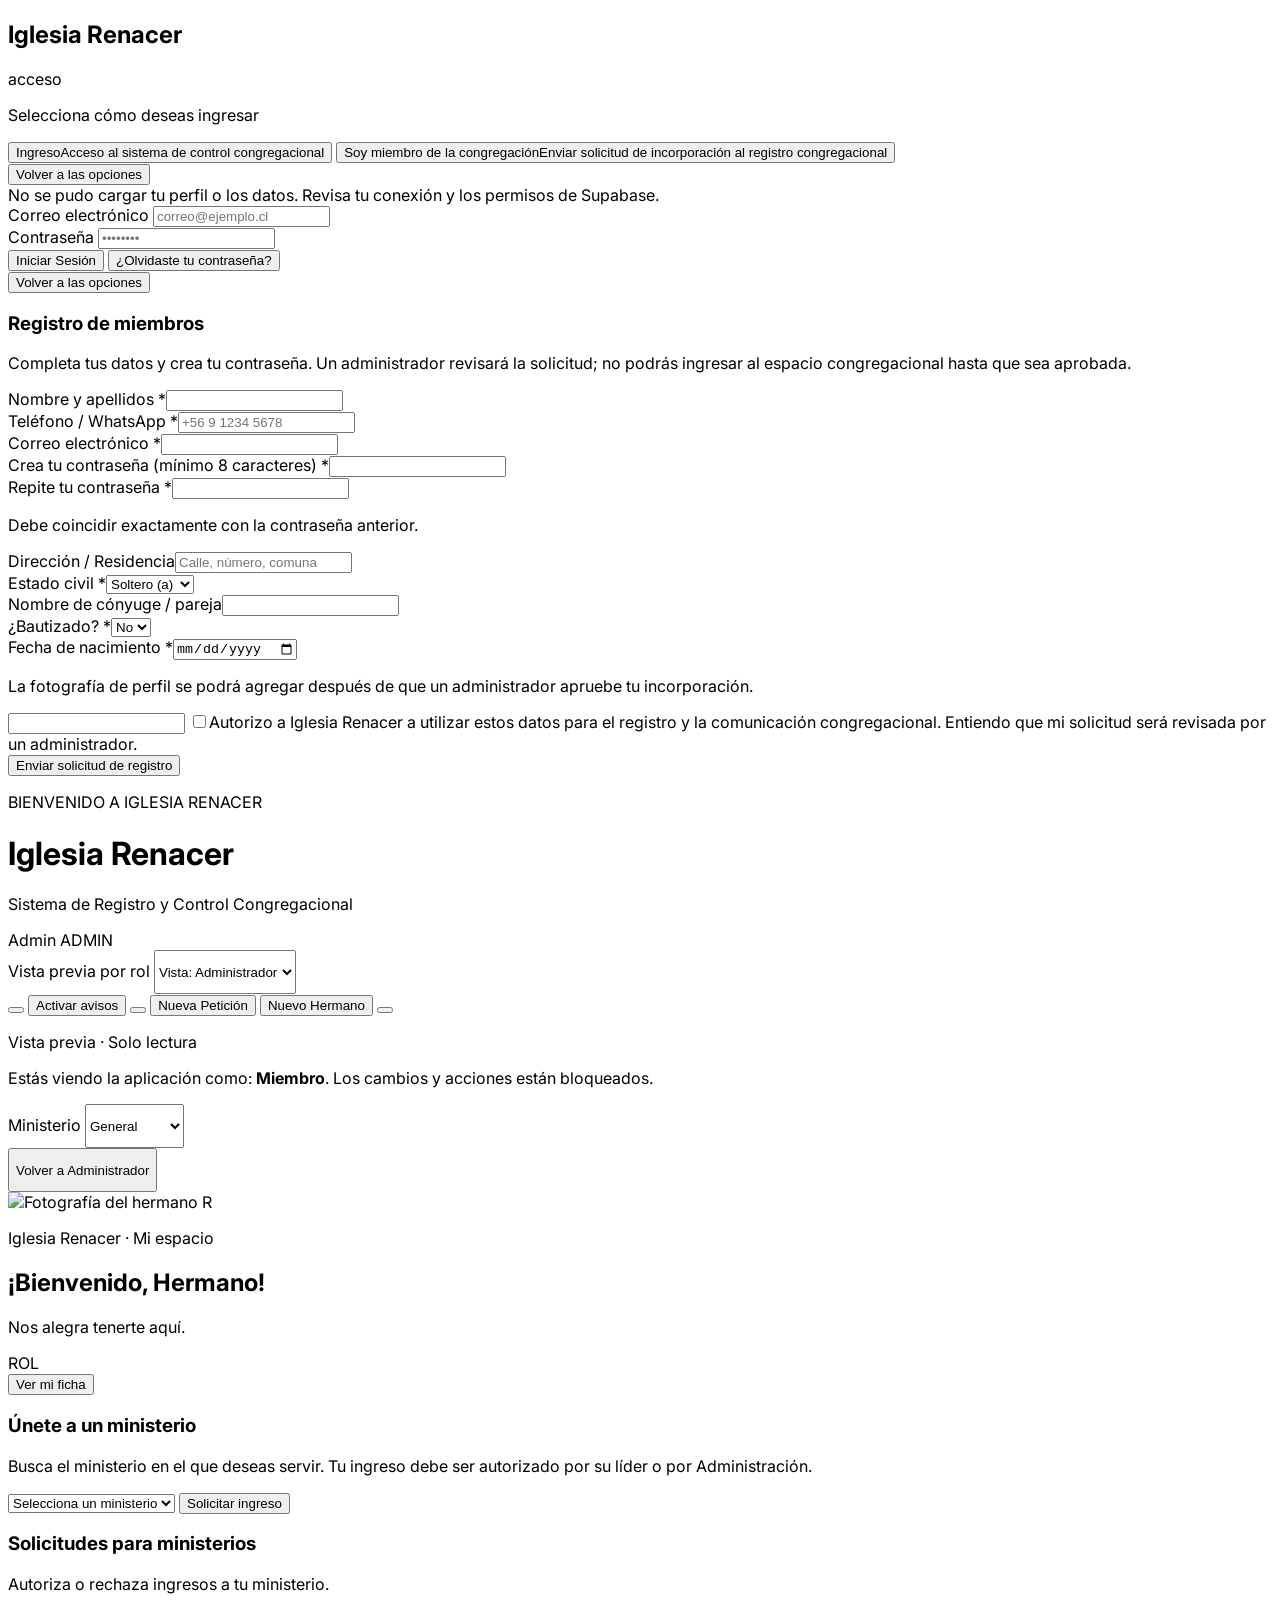
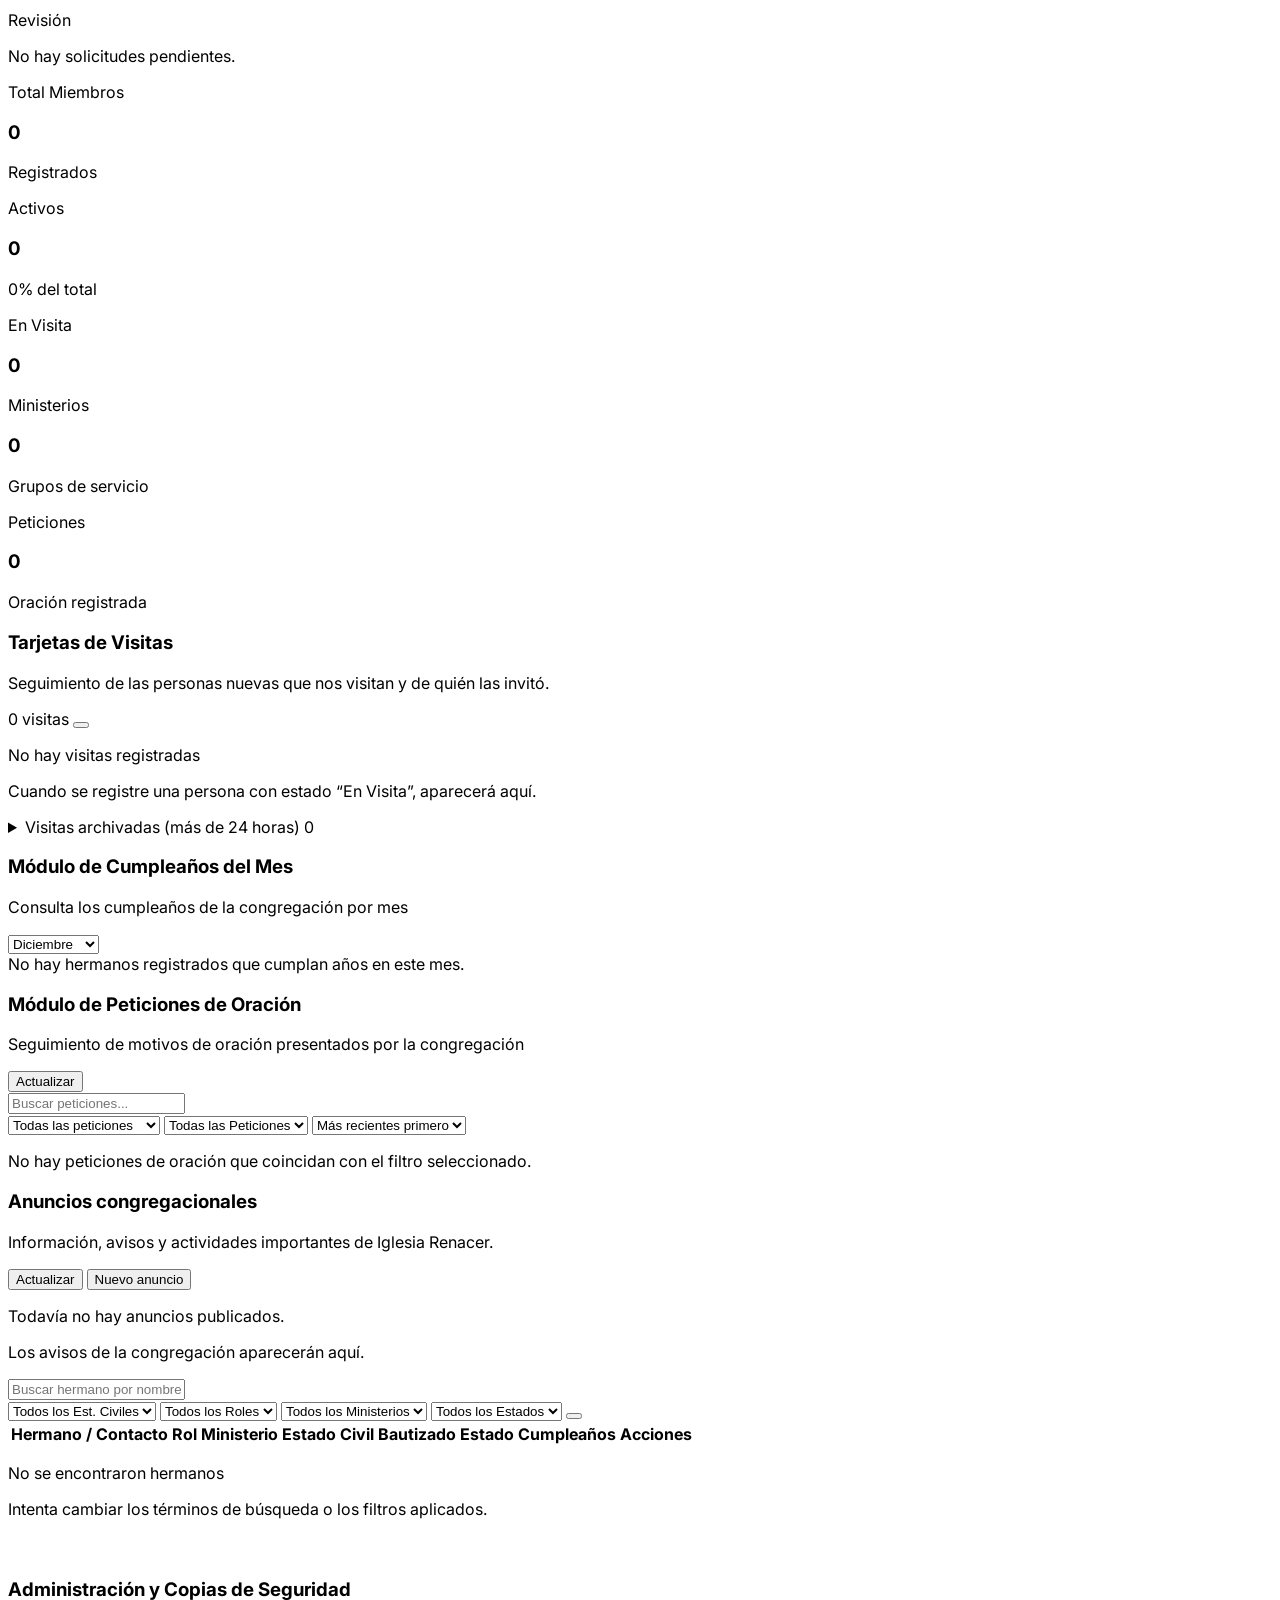
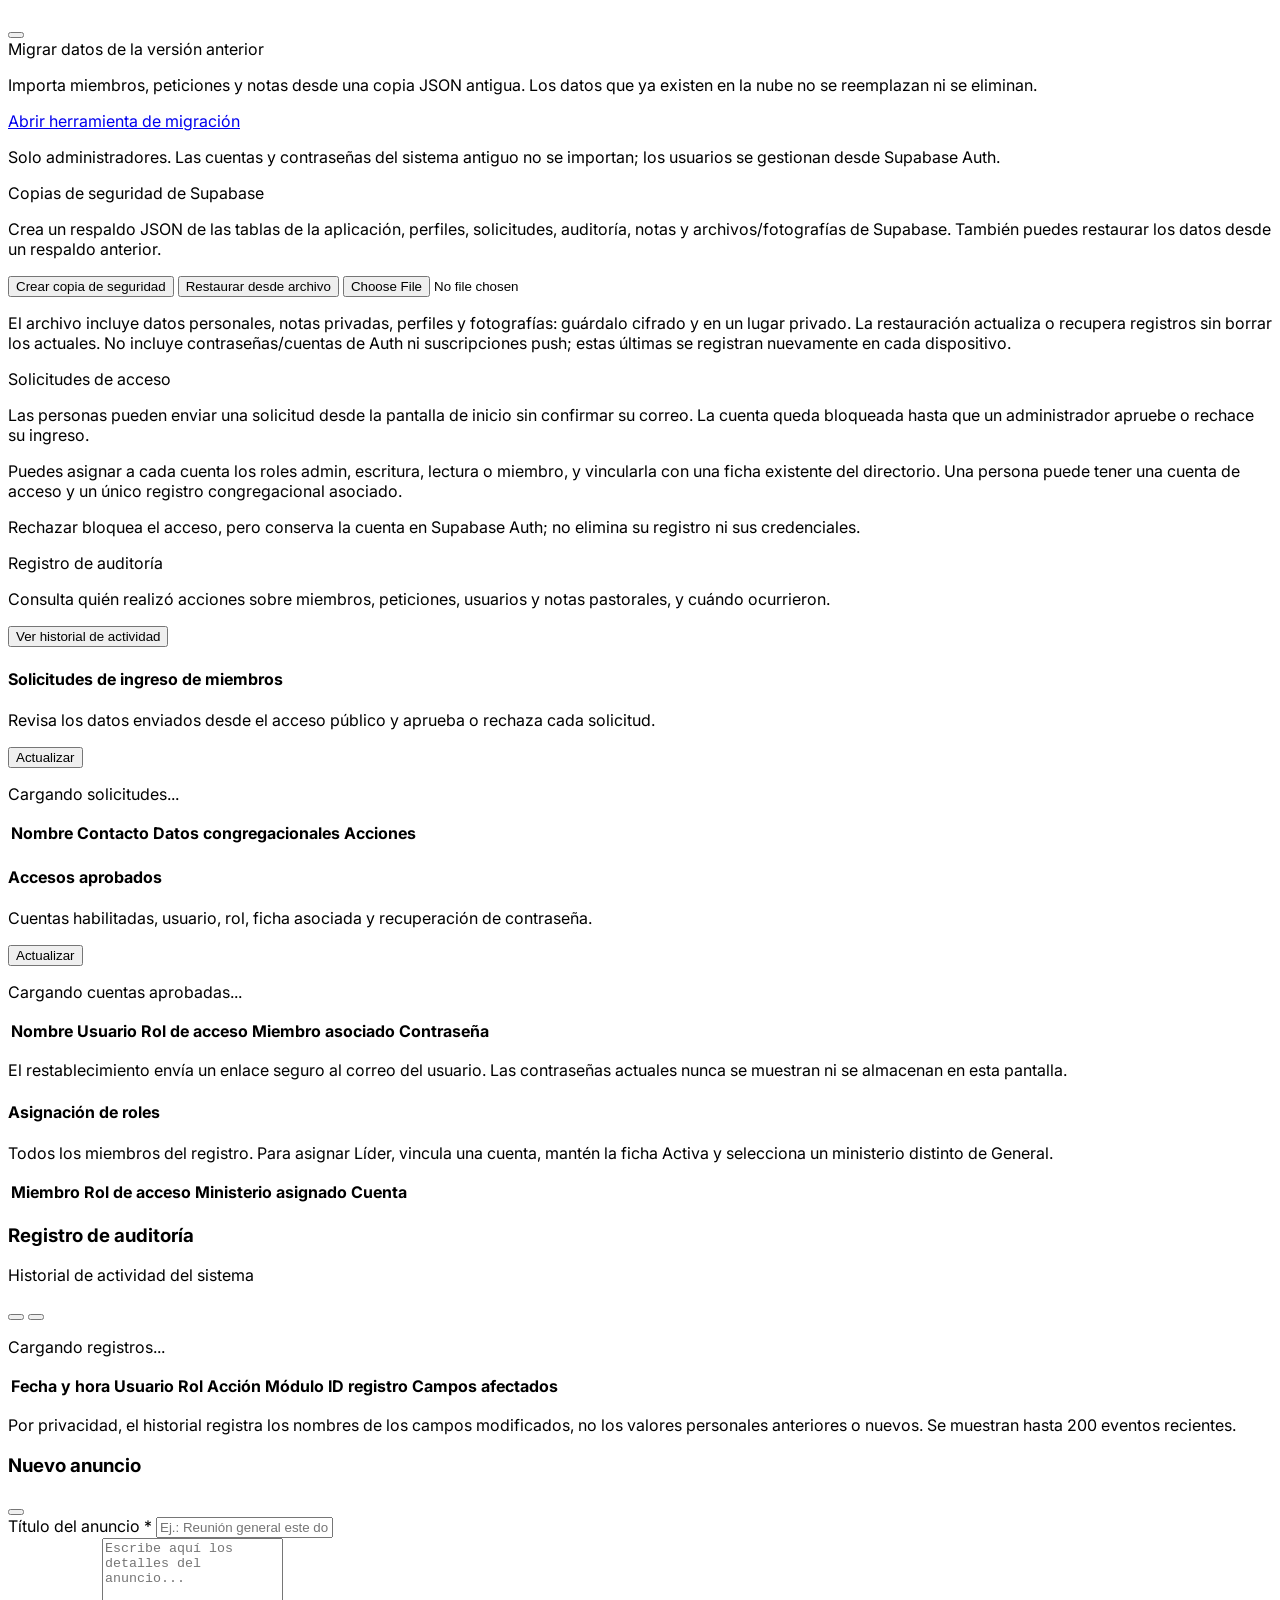
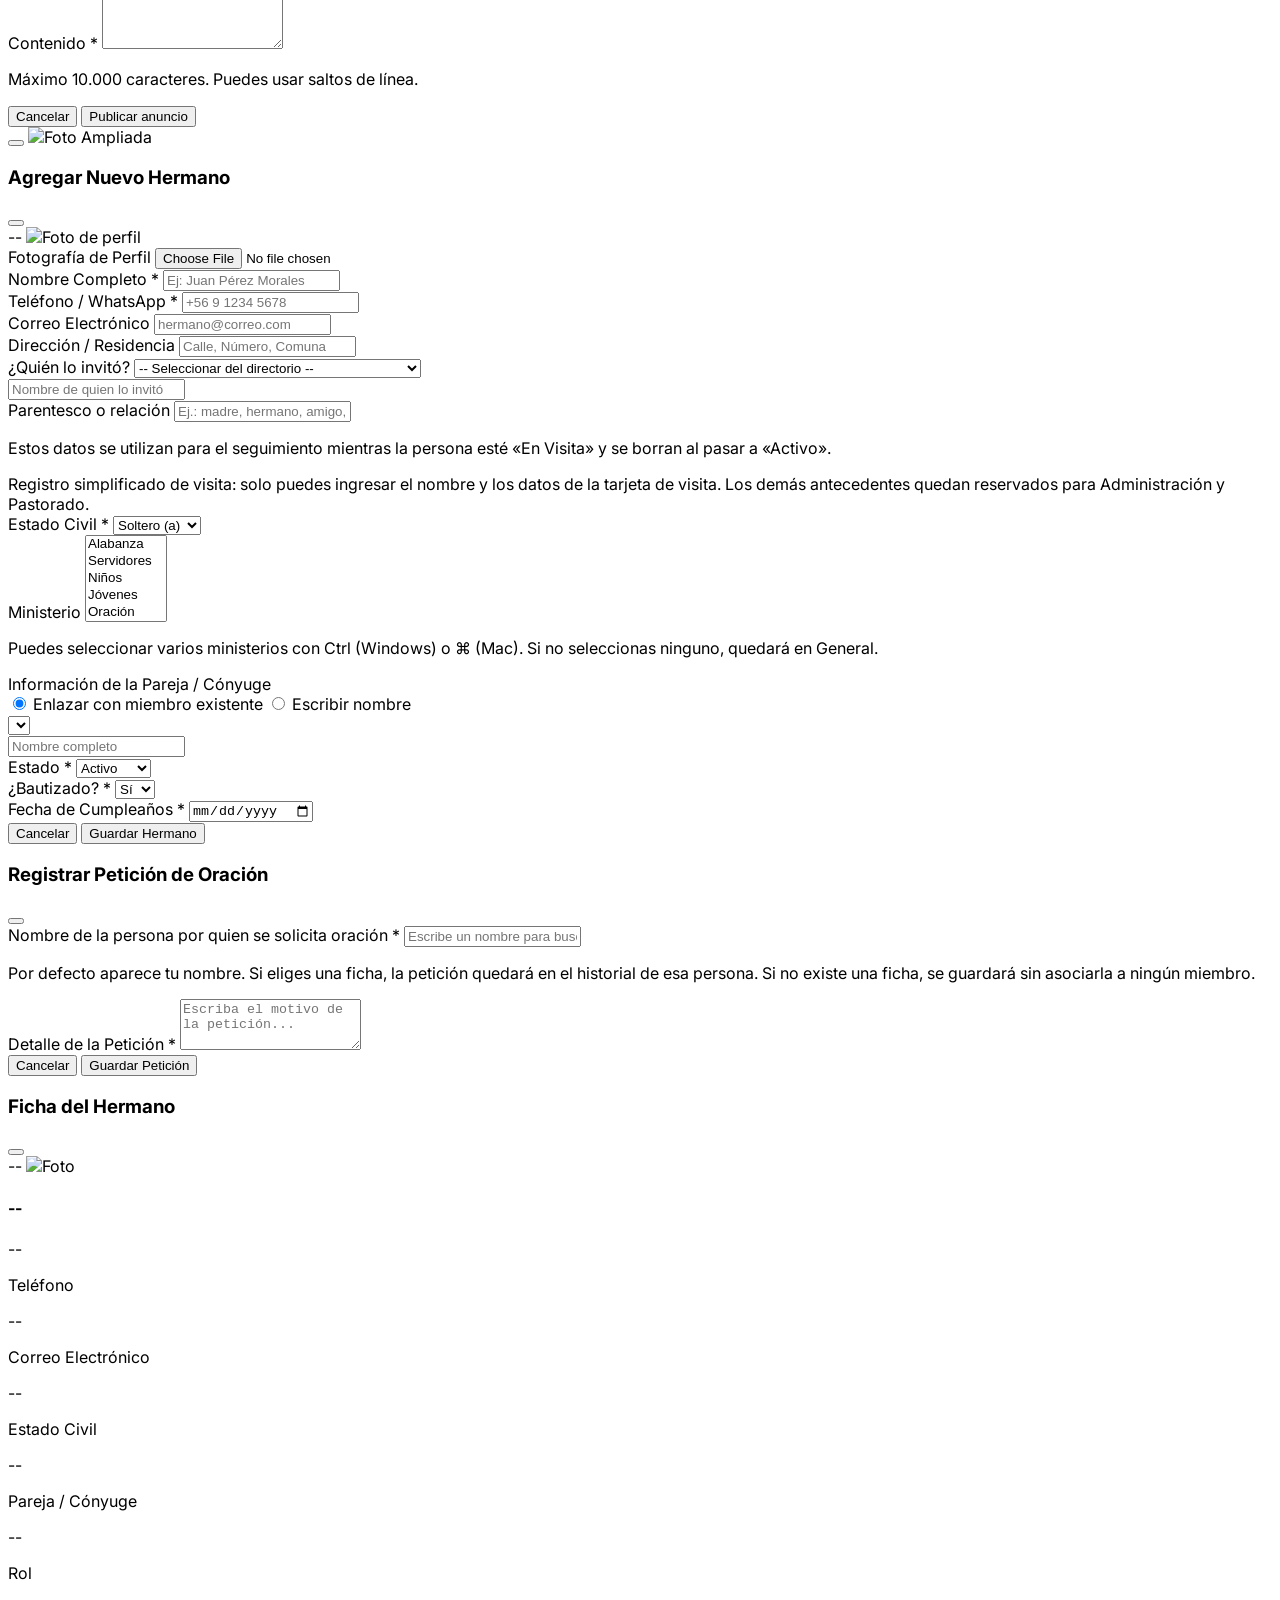
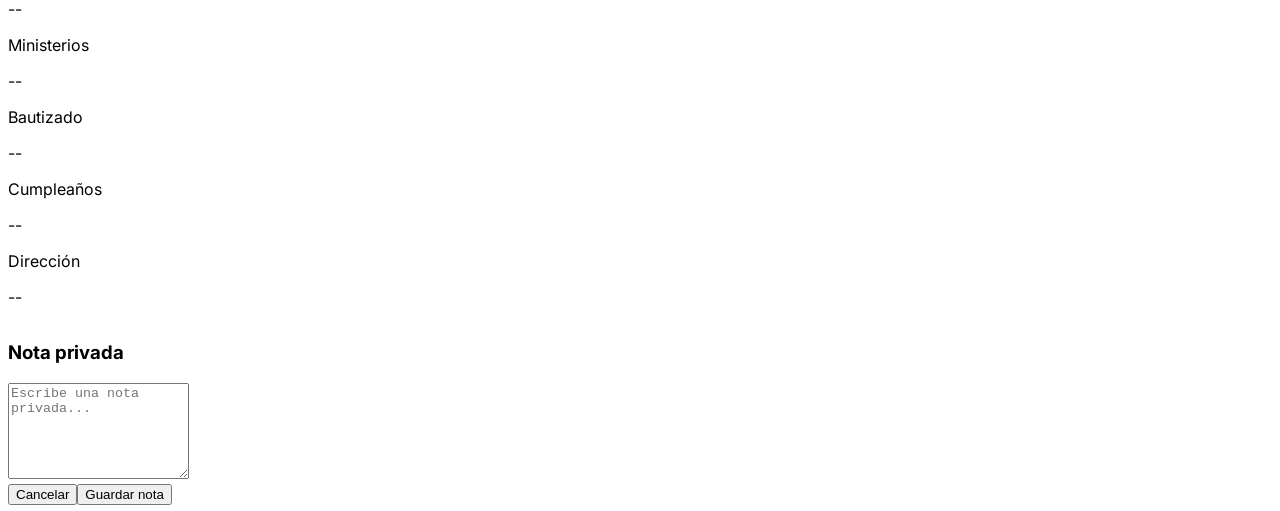
==== commit 5b80292c: "Agregar columna y filtro de rol en directorio" ====
--- a/index.html
+++ b/index.html
@@ -517,7 +517,17 @@
             <option value="Viudo (a)">Viudo (a)</option>
           </select>
 
-          <select id="filter-ministry" 
+          <select id="filter-role"
+                  onchange="renderTable()"
+                  class="w-full sm:w-auto px-3 py-2 bg-slate-50 dark:bg-slate-900 border border-slate-200 dark:border-slate-700 rounded-lg text-sm text-slate-700 dark:text-slate-300 focus:ring-2 focus:ring-amber-500">
+            <option value="">Todos los Roles</option>
+            <option value="admin">Administrador</option>
+            <option value="pastor">Pastor</option>
+            <option value="lider">Líder</option>
+            <option value="miembro">Miembro</option>
+          </select>
+
+          <select id="filter-ministry"
                   onchange="renderTable()" 
                   class="w-full sm:w-auto px-3 py-2 bg-slate-50 dark:bg-slate-900 border border-slate-200 dark:border-slate-700 rounded-lg text-sm text-slate-700 dark:text-slate-300 focus:ring-2 focus:ring-amber-500">
             <option value="">Todos los Ministerios</option>
@@ -554,6 +564,7 @@
             <thead>
               <tr class="bg-slate-100/70 dark:bg-slate-700/50 border-b border-slate-200 dark:border-slate-700 text-xs font-semibold text-slate-600 dark:text-slate-300 uppercase tracking-wider">
                 <th class="py-3.5 px-4">Hermano / Contacto</th>
+                <th class="py-3.5 px-4">Rol</th>
                 <th class="py-3.5 px-4">Ministerio</th>
                 <th class="py-3.5 px-4">Estado Civil</th>
                 <th class="py-3.5 px-4">Bautizado</th>
@@ -1032,7 +1043,11 @@
             <p class="font-medium text-slate-800 dark:text-slate-200 mt-0.5" id="view-spouse">--</p>
           </div>
           <div>
-            <p class="text-xs font-semibold text-slate-400 dark:text-slate-400 uppercase">Ministerio / Rol</p>
+            <p class="text-xs font-semibold text-slate-400 dark:text-slate-400 uppercase">Rol</p>
+            <p class="font-medium text-slate-800 dark:text-slate-200 mt-0.5" id="view-role">--</p>
+          </div>
+          <div>
+            <p class="text-xs font-semibold text-slate-400 dark:text-slate-400 uppercase">Ministerios</p>
             <p class="font-medium text-slate-800 dark:text-slate-200 mt-0.5" id="view-ministry">--</p>
           </div>
           <div>
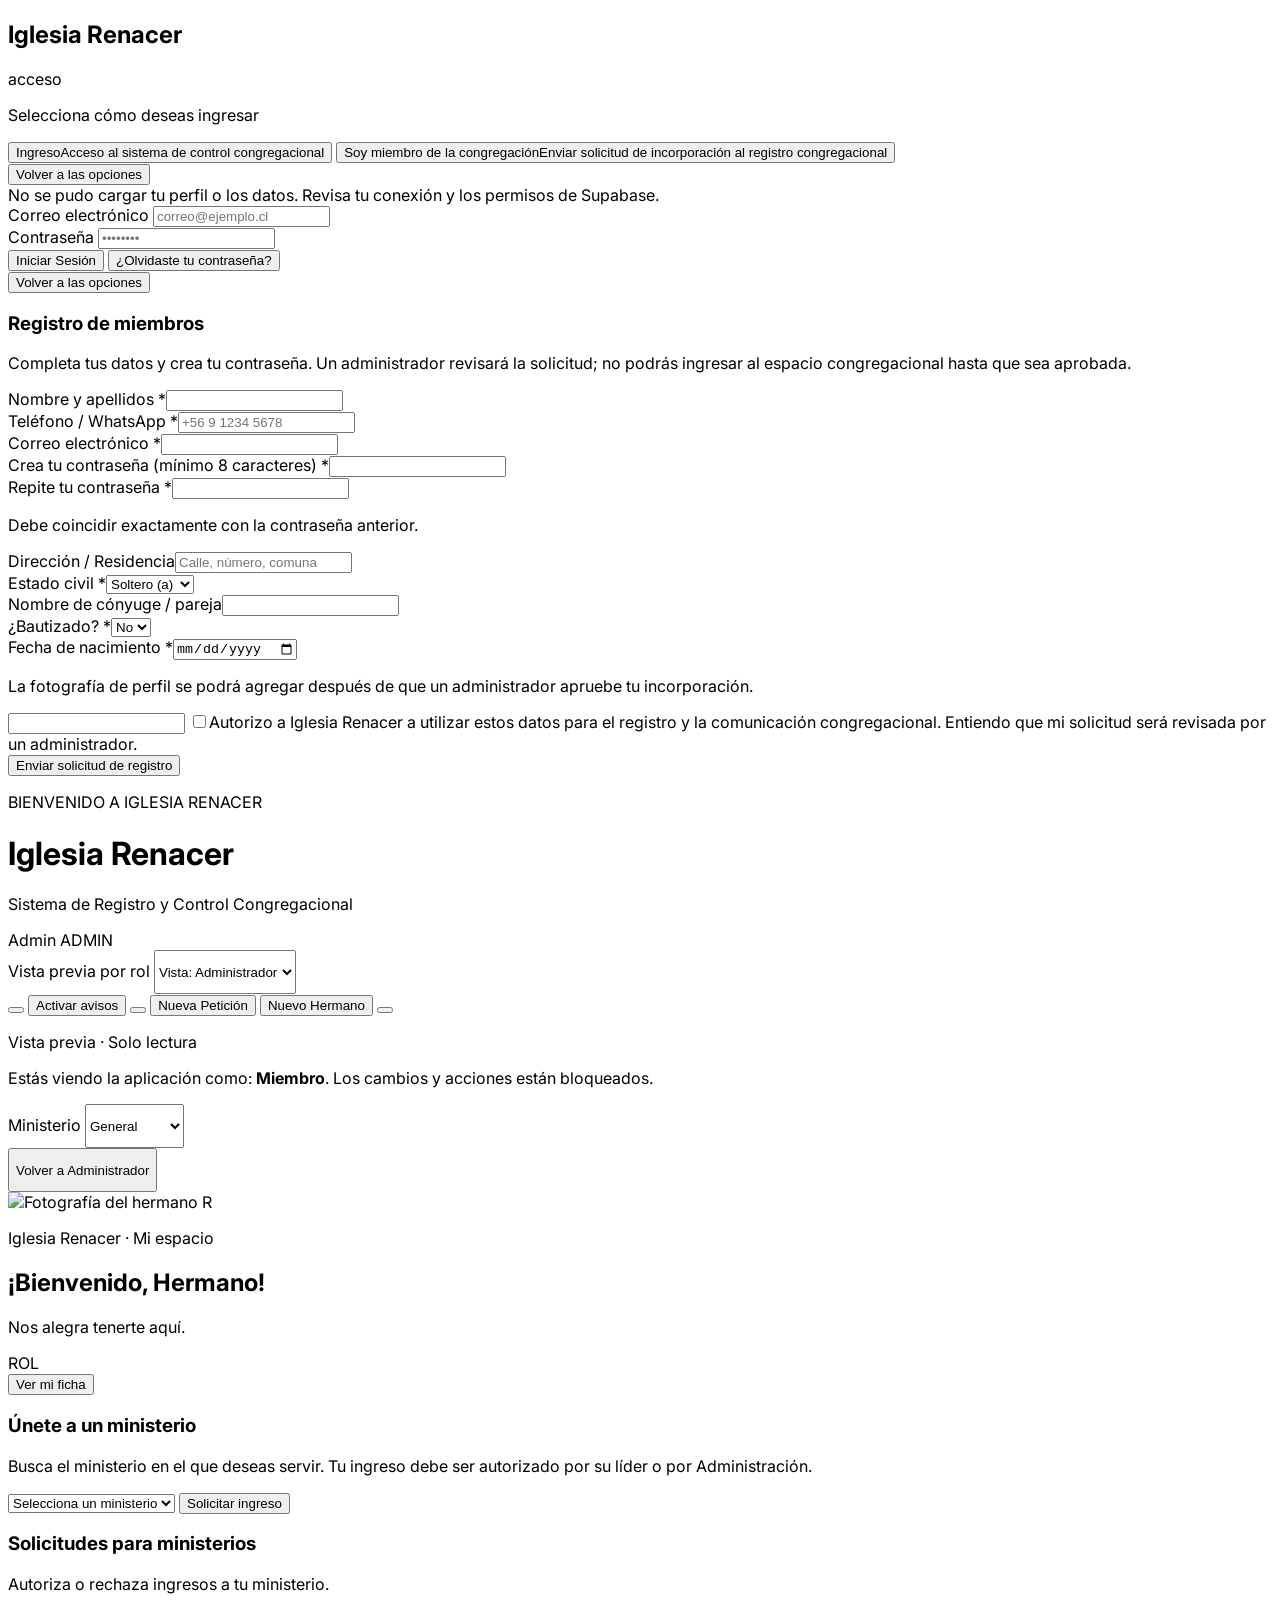
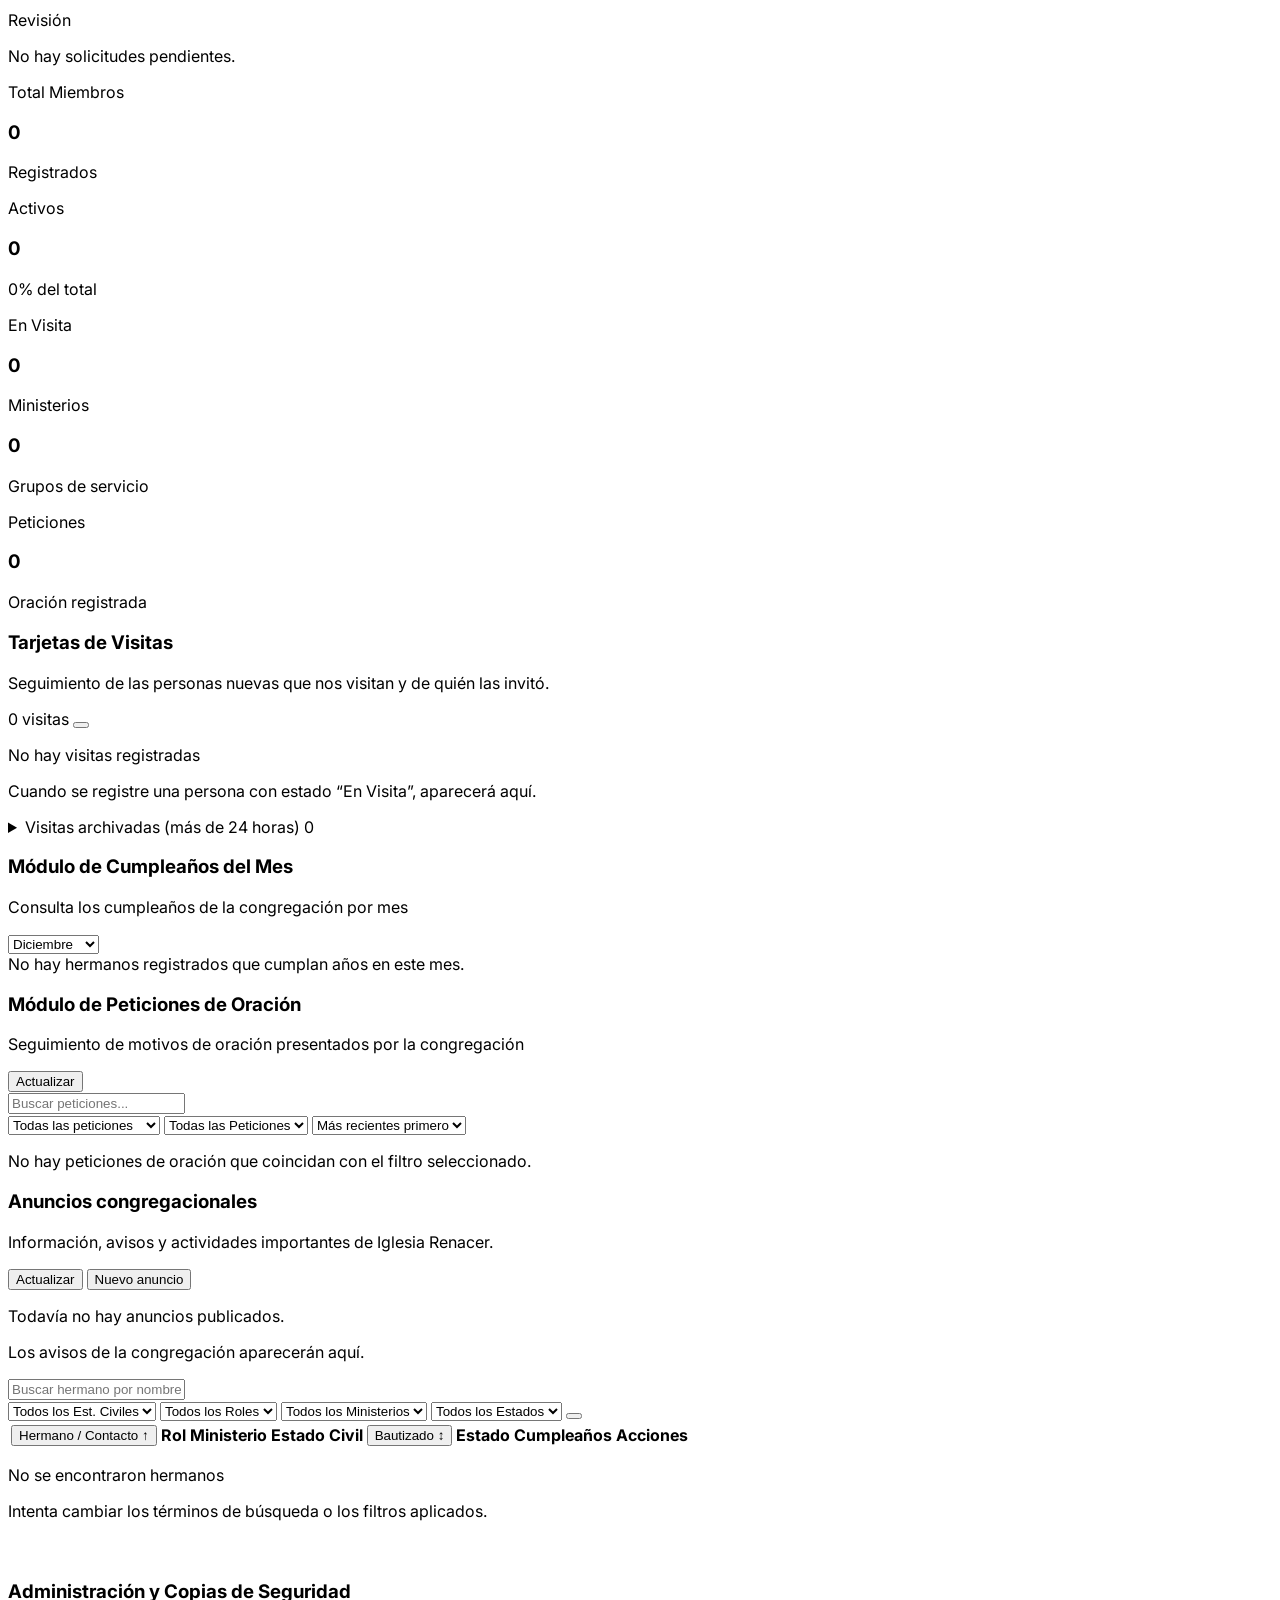
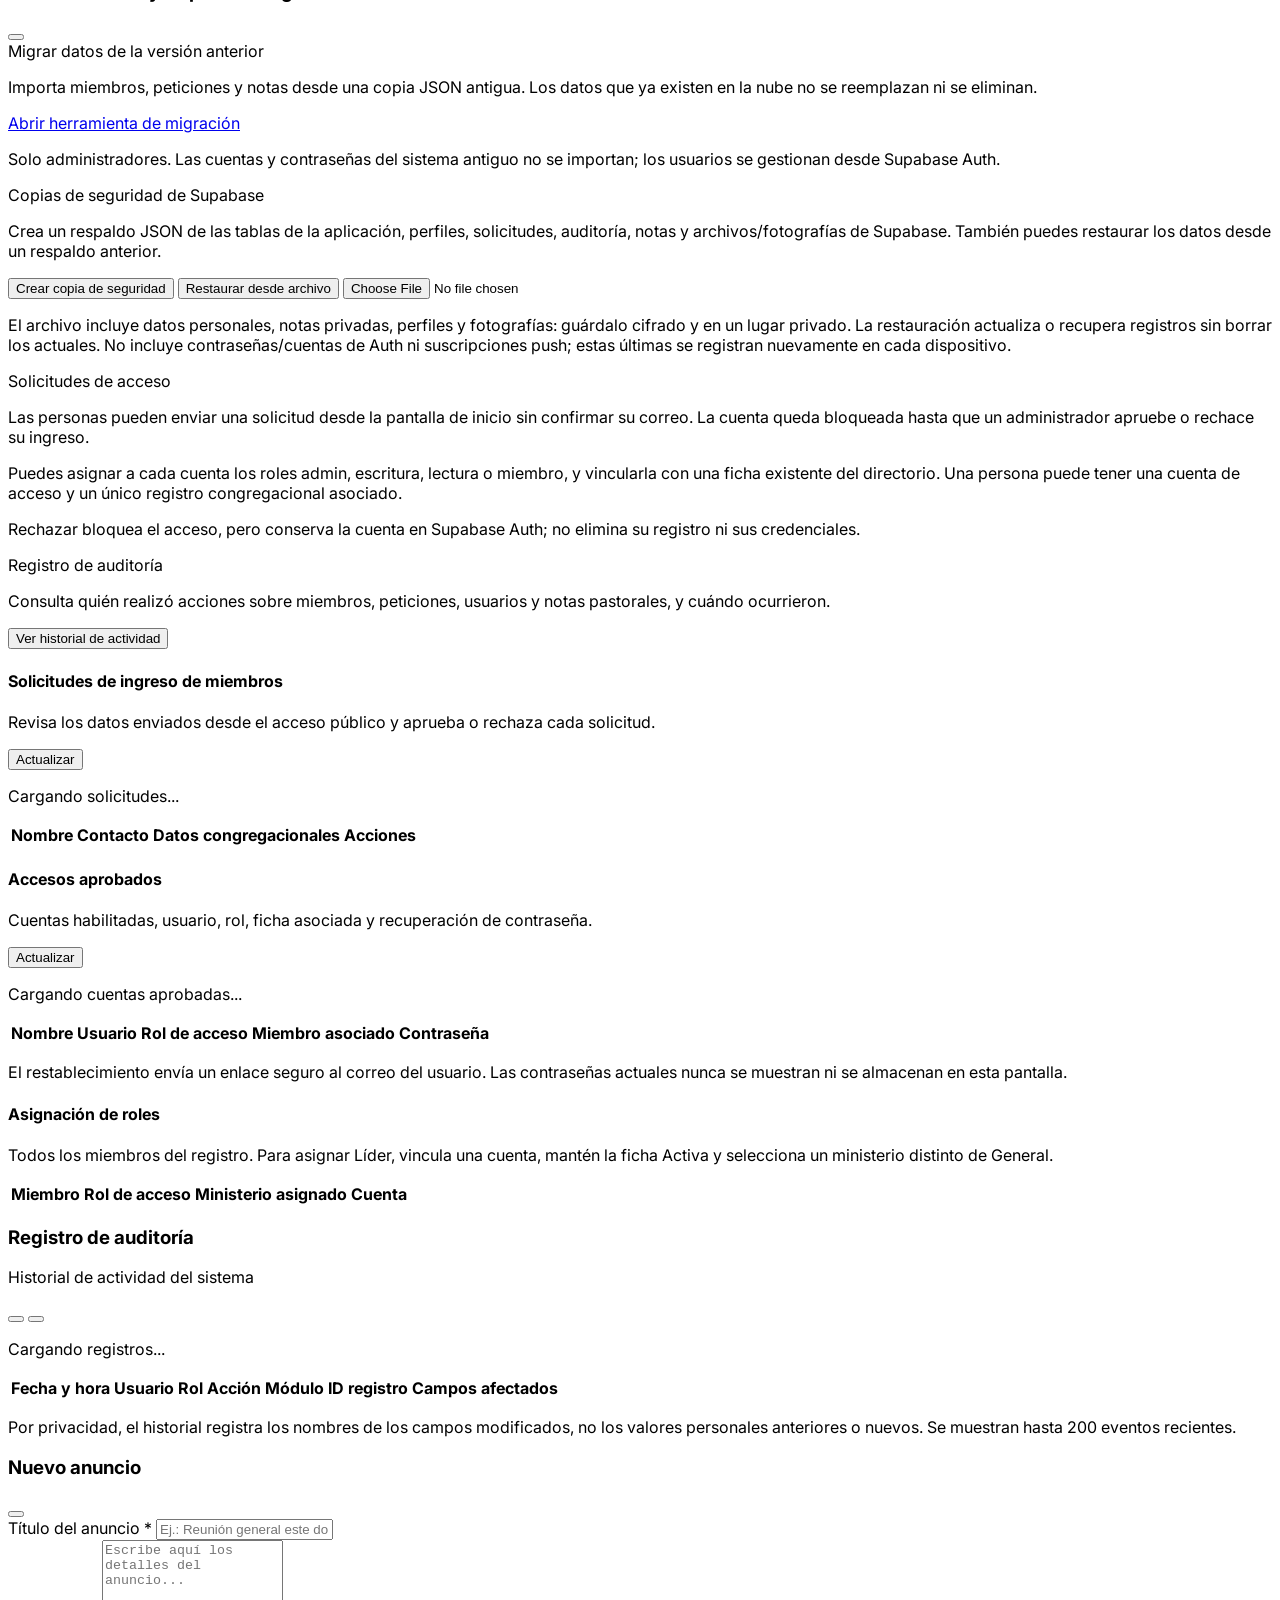
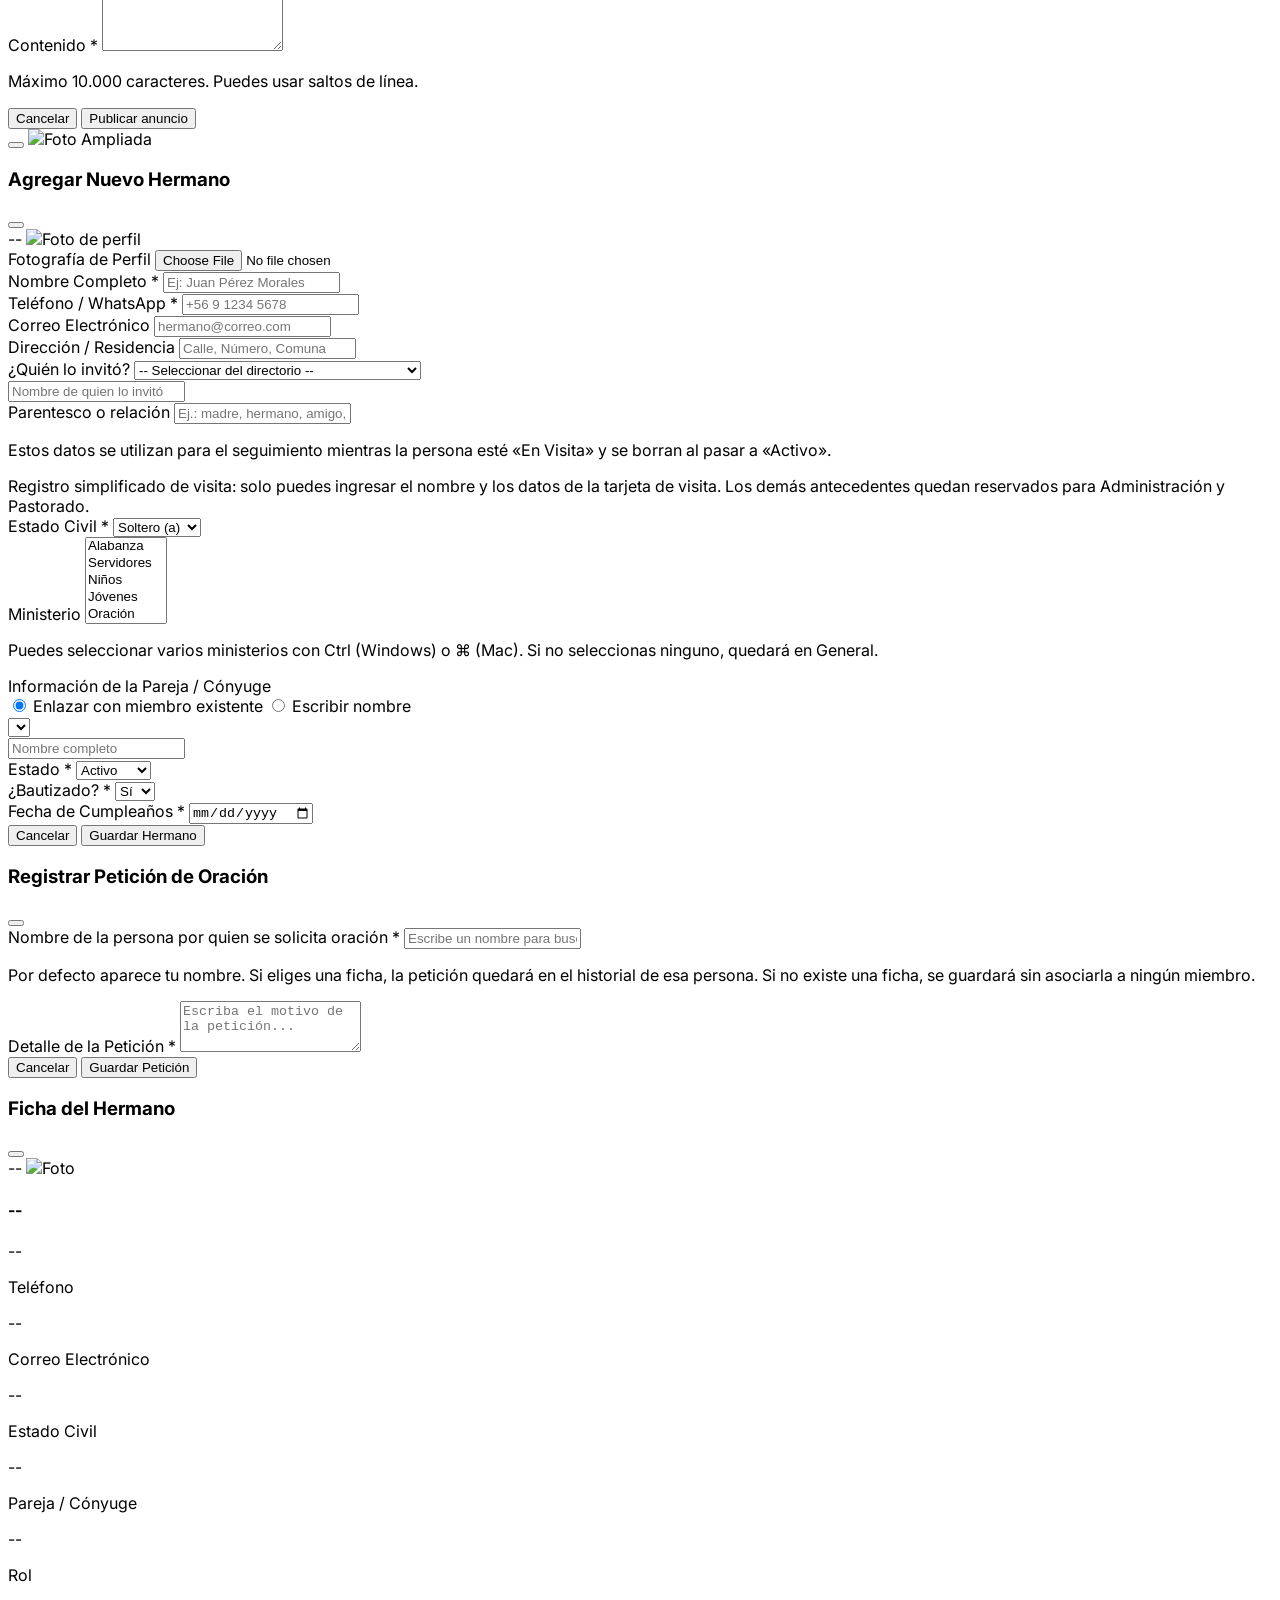
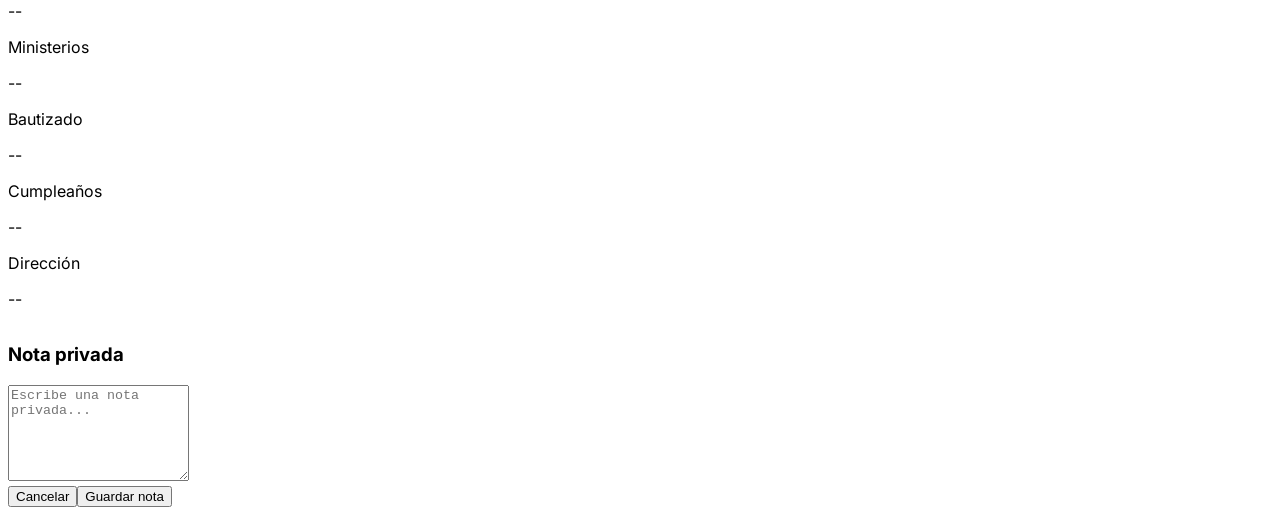
==== commit 0eec7c91: "Add sortable member directory headers" ====
--- a/index.html
+++ b/index.html
@@ -491,10 +491,10 @@
       </section>
 
       <!-- SEARCH & FILTERS CONTROLS (MEMBERS) -->
-      <section class="bg-white dark:bg-slate-800 p-4 rounded-xl shadow-sm border border-slate-200/80 dark:border-slate-700/80 flex flex-col md:flex-row gap-4 justify-between items-center">
+      <section class="w-full min-w-0 max-w-full box-border bg-white dark:bg-slate-800 p-3 sm:p-4 rounded-xl shadow-sm border border-slate-200/80 dark:border-slate-700/80 flex flex-col xl:flex-row gap-3 sm:gap-4 items-stretch xl:items-center">
         
         <!-- Search input -->
-        <div class="relative w-full md:w-80">
+        <div class="relative w-full min-w-0 xl:flex-1 xl:max-w-md">
           <div class="absolute inset-y-0 left-0 pl-3 flex items-center pointer-events-none text-slate-400">
             <i data-lucide="search" class="w-4 h-4"></i>
           </div>
@@ -502,14 +502,14 @@
                  id="search-input"
                  onkeyup="renderTable()"
                  placeholder="Buscar hermano por nombre, teléfono..." 
-                 class="w-full pl-9 pr-4 py-2 bg-slate-50 dark:bg-slate-900 border border-slate-200 dark:border-slate-700 rounded-lg text-sm text-slate-900 dark:text-white placeholder-slate-400 focus:outline-none focus:ring-2 focus:ring-amber-500">
+                 class="block w-full min-w-0 max-w-full box-border pl-9 pr-3 sm:pr-4 py-2.5 bg-slate-50 dark:bg-slate-900 border border-slate-200 dark:border-slate-700 rounded-lg text-sm text-slate-900 dark:text-white placeholder-slate-400 focus:outline-none focus:ring-2 focus:ring-amber-500">
         </div>
 
         <!-- Filters -->
-        <div class="flex flex-wrap sm:flex-nowrap gap-3 w-full md:w-auto">
+        <div class="grid grid-cols-1 sm:grid-cols-2 xl:flex xl:flex-1 xl:flex-wrap gap-2 sm:gap-3 w-full min-w-0 xl:w-auto">
           <select id="filter-marital-status" 
                   onchange="renderTable()" 
-                  class="w-full sm:w-auto px-3 py-2 bg-slate-50 dark:bg-slate-900 border border-slate-200 dark:border-slate-700 rounded-lg text-sm text-slate-700 dark:text-slate-300 focus:ring-2 focus:ring-amber-500">
+                  class="w-full min-w-0 max-w-full px-3 py-2.5 bg-slate-50 dark:bg-slate-900 border border-slate-200 dark:border-slate-700 rounded-lg text-sm text-slate-700 dark:text-slate-300 focus:ring-2 focus:ring-amber-500">
             <option value="">Todos los Est. Civiles</option>
             <option value="Soltero (a)">Soltero (a)</option>
             <option value="Novio (a)">Novio (a)</option>
@@ -551,7 +551,7 @@
 
           <button onclick="resetFilters()" 
                   title="Limpiar Filtros" 
-                  class="px-3 py-2 bg-slate-100 dark:bg-slate-700 hover:bg-slate-200 dark:hover:bg-slate-600 text-slate-600 dark:text-slate-200 rounded-lg text-sm font-medium transition">
+                  class="col-span-1 sm:col-span-2 xl:col-span-1 justify-self-end xl:justify-self-auto px-3 py-2.5 bg-slate-100 dark:bg-slate-700 hover:bg-slate-200 dark:hover:bg-slate-600 text-slate-600 dark:text-slate-200 rounded-lg text-sm font-medium transition">
             <i data-lucide="rotate-ccw" class="w-4 h-4"></i>
           </button>
         </div>
@@ -563,11 +563,19 @@
           <table class="w-full text-left border-collapse">
             <thead>
               <tr class="bg-slate-100/70 dark:bg-slate-700/50 border-b border-slate-200 dark:border-slate-700 text-xs font-semibold text-slate-600 dark:text-slate-300 uppercase tracking-wider">
-                <th class="py-3.5 px-4">Hermano / Contacto</th>
+                <th class="py-3.5 px-4" aria-sort="ascending">
+                  <button id="sort-members-name" type="button" onclick="toggleMemberSort('name')" class="inline-flex items-center gap-1.5 text-left hover:text-amber-600 dark:hover:text-amber-400 focus:outline-none focus-visible:ring-2 focus-visible:ring-amber-500 rounded" title="Ordenar por nombre A-Z o Z-A">
+                    Hermano / Contacto <span id="sort-members-name-indicator" aria-hidden="true">↑</span>
+                  </button>
+                </th>
                 <th class="py-3.5 px-4">Rol</th>
                 <th class="py-3.5 px-4">Ministerio</th>
                 <th class="py-3.5 px-4">Estado Civil</th>
-                <th class="py-3.5 px-4">Bautizado</th>
+                <th class="py-3.5 px-4" aria-sort="none">
+                  <button id="sort-members-baptized" type="button" onclick="toggleMemberSort('baptized')" class="inline-flex items-center gap-1.5 text-left hover:text-amber-600 dark:hover:text-amber-400 focus:outline-none focus-visible:ring-2 focus-visible:ring-amber-500 rounded" title="Ordenar por bautizados o pendientes">
+                    Bautizado <span id="sort-members-baptized-indicator" aria-hidden="true">↕</span>
+                  </button>
+                </th>
                 <th class="py-3.5 px-4">Estado</th>
                 <th class="py-3.5 px-4">Cumpleaños</th>
                 <th class="py-3.5 px-4 text-right">Acciones</th>
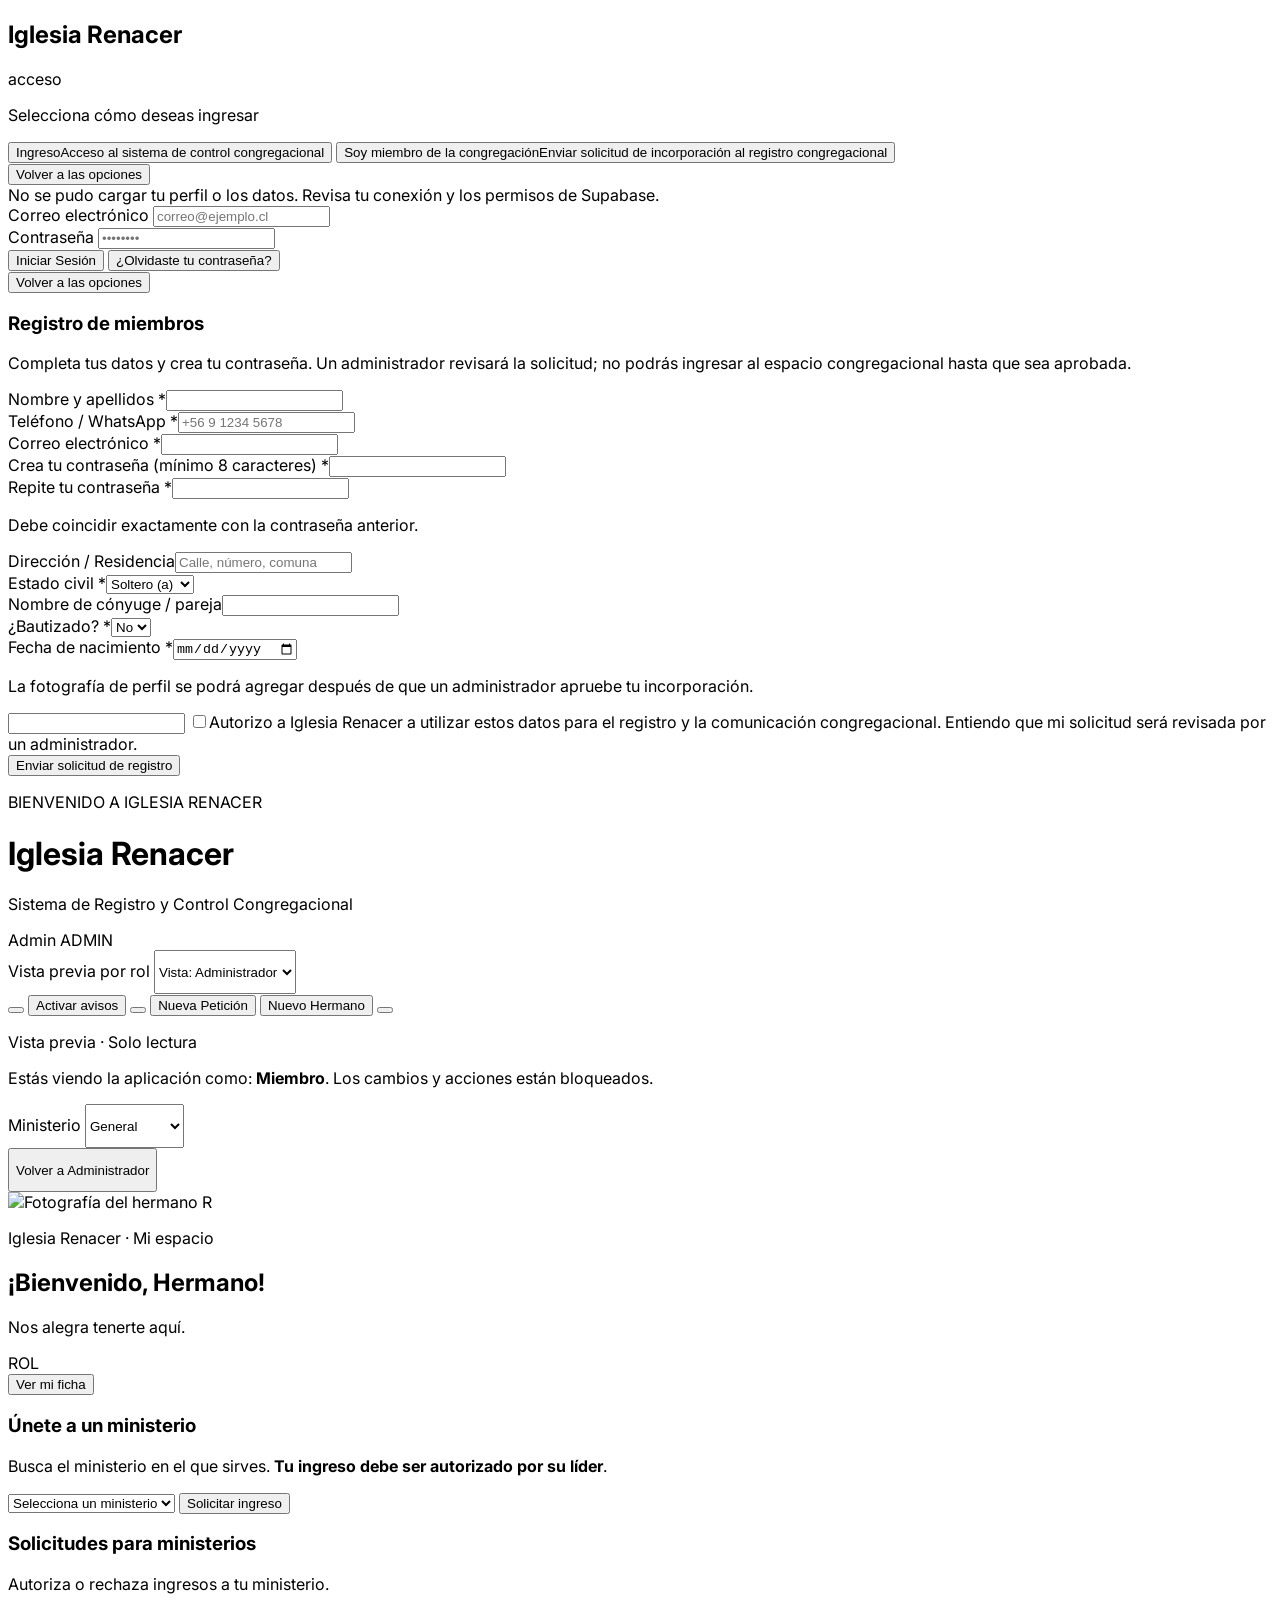
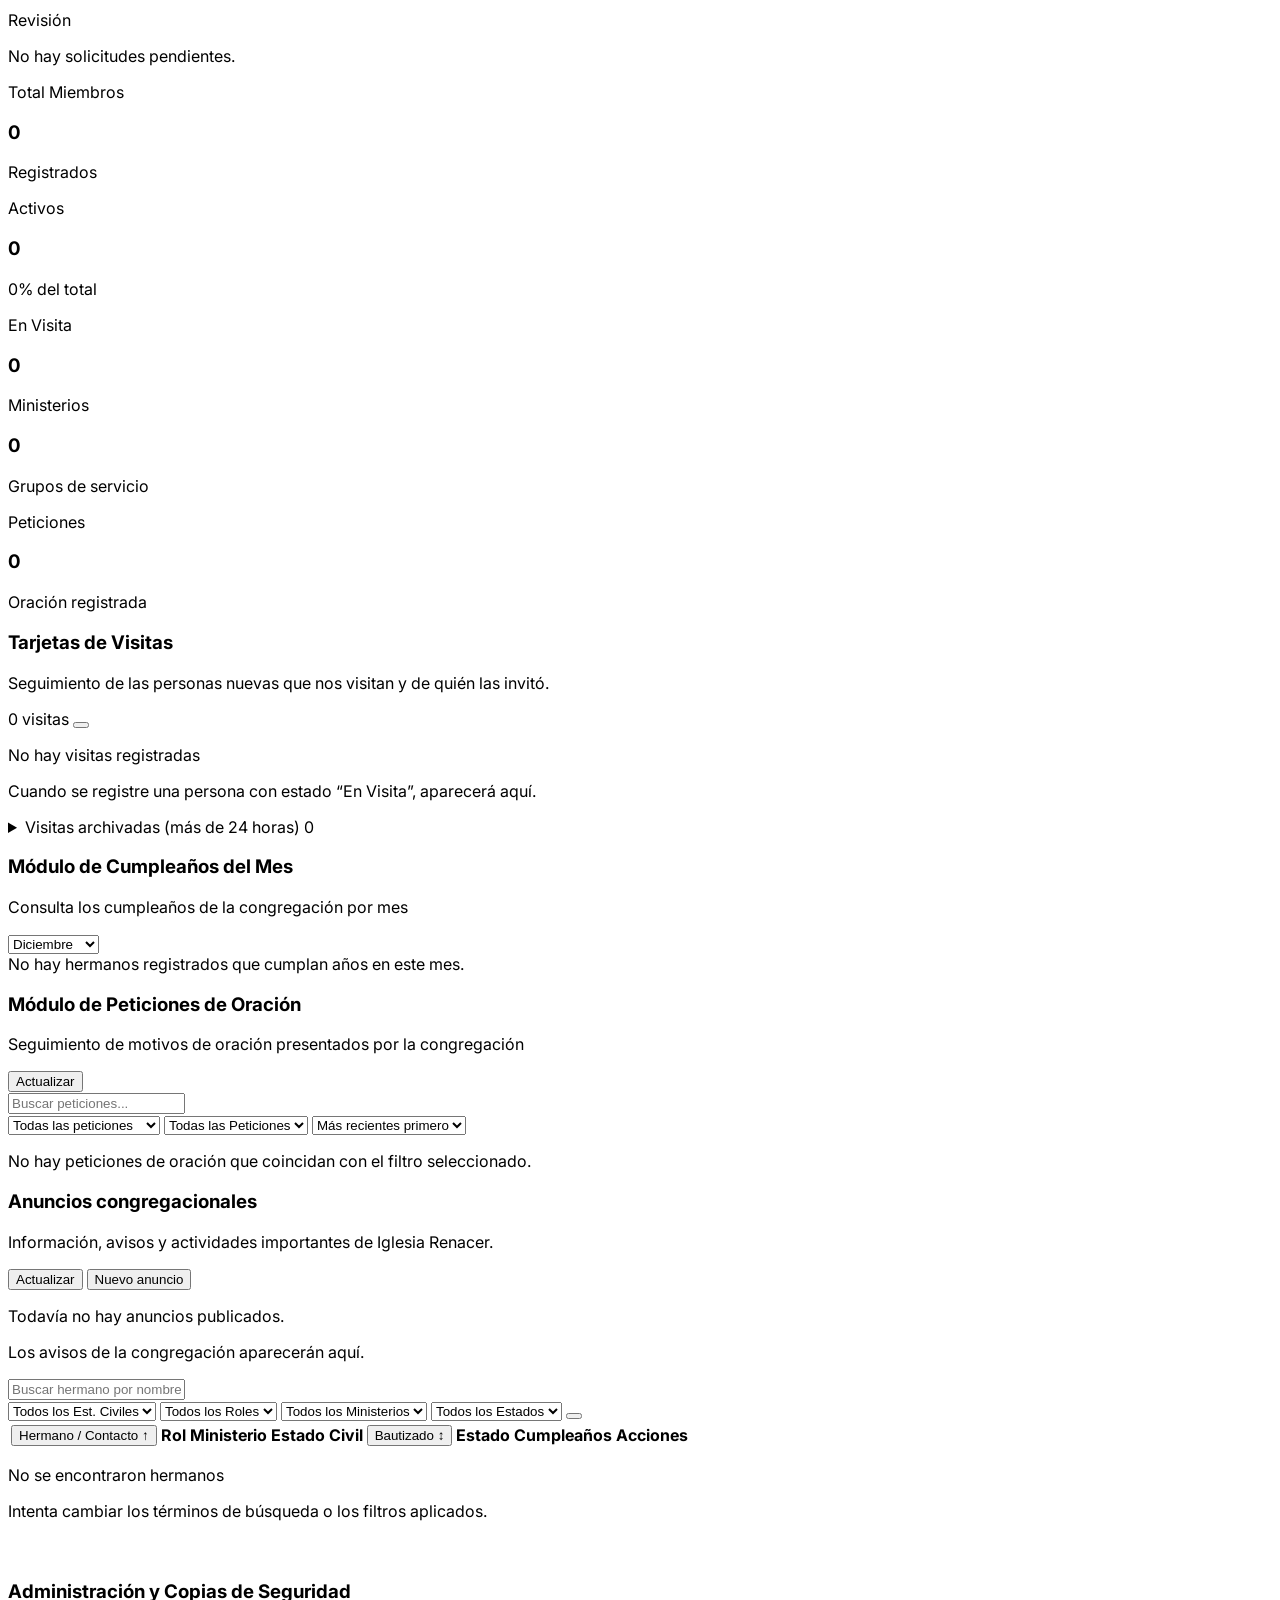
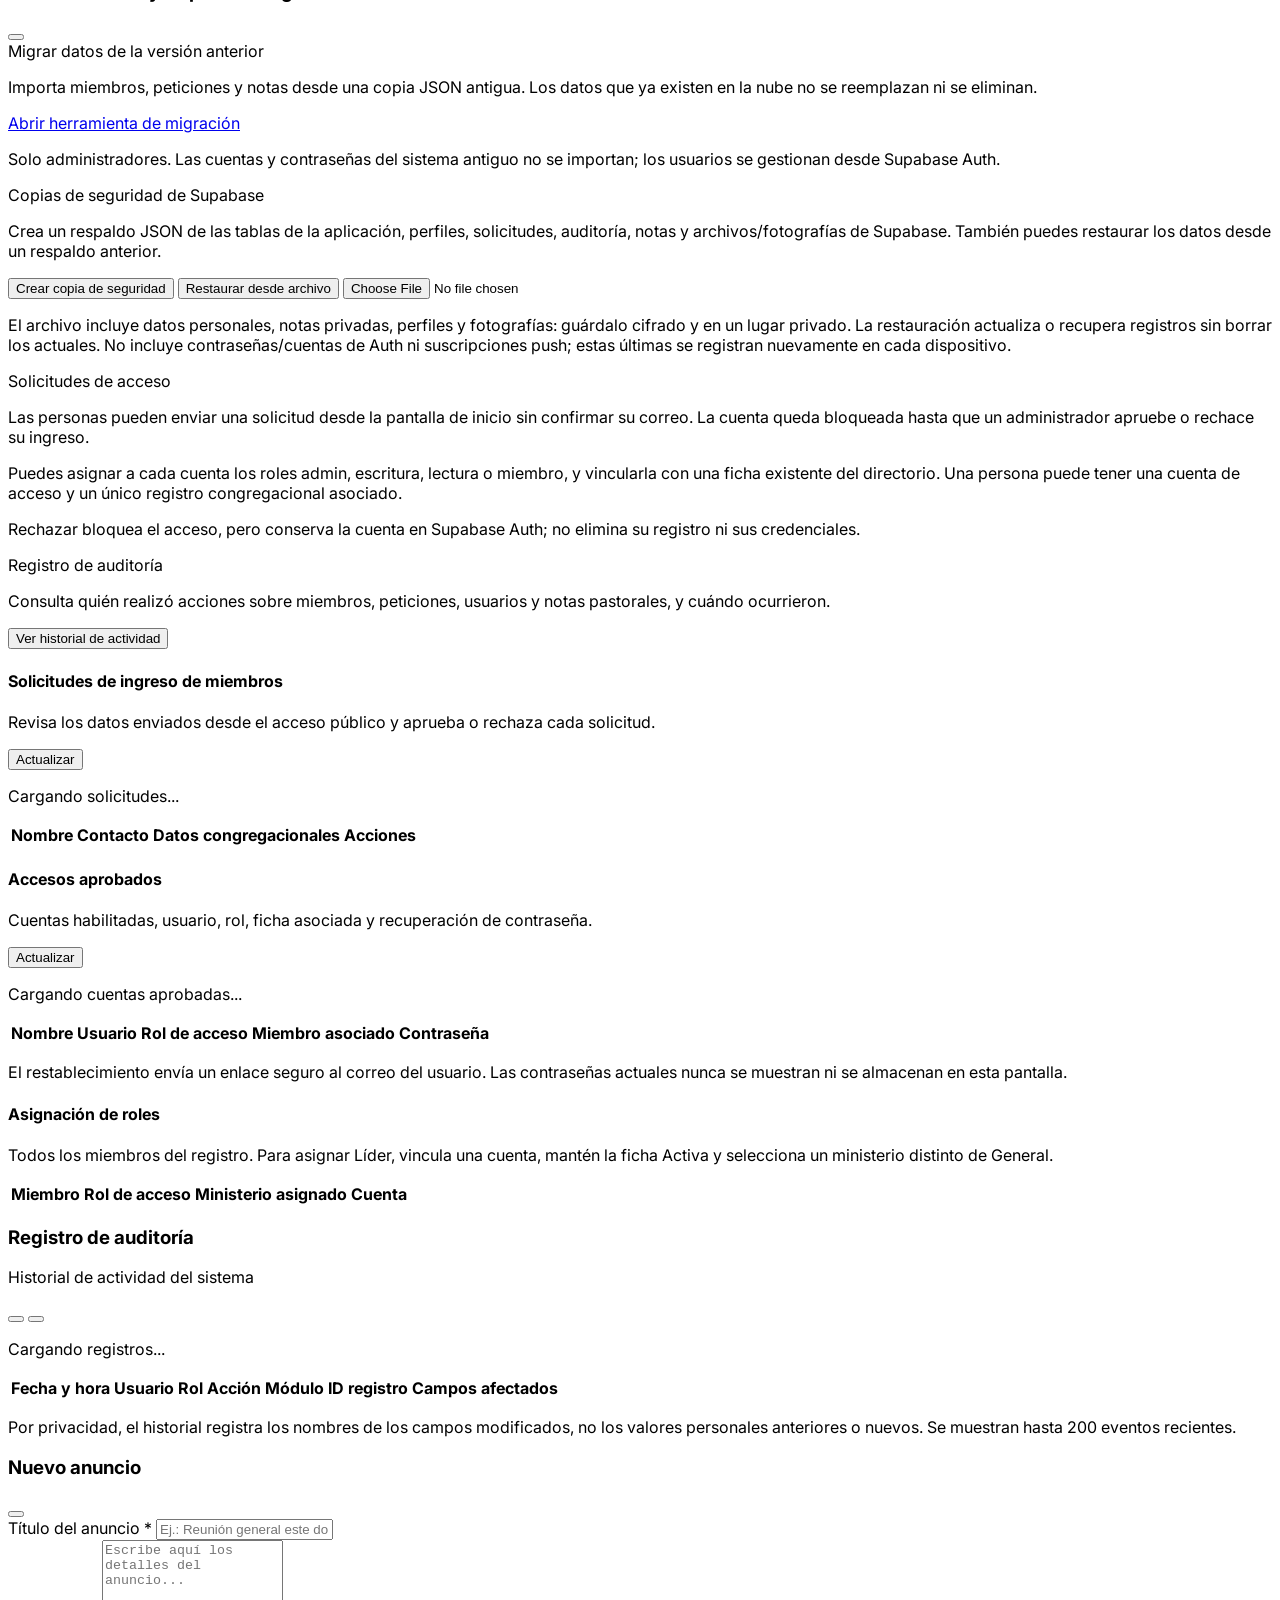
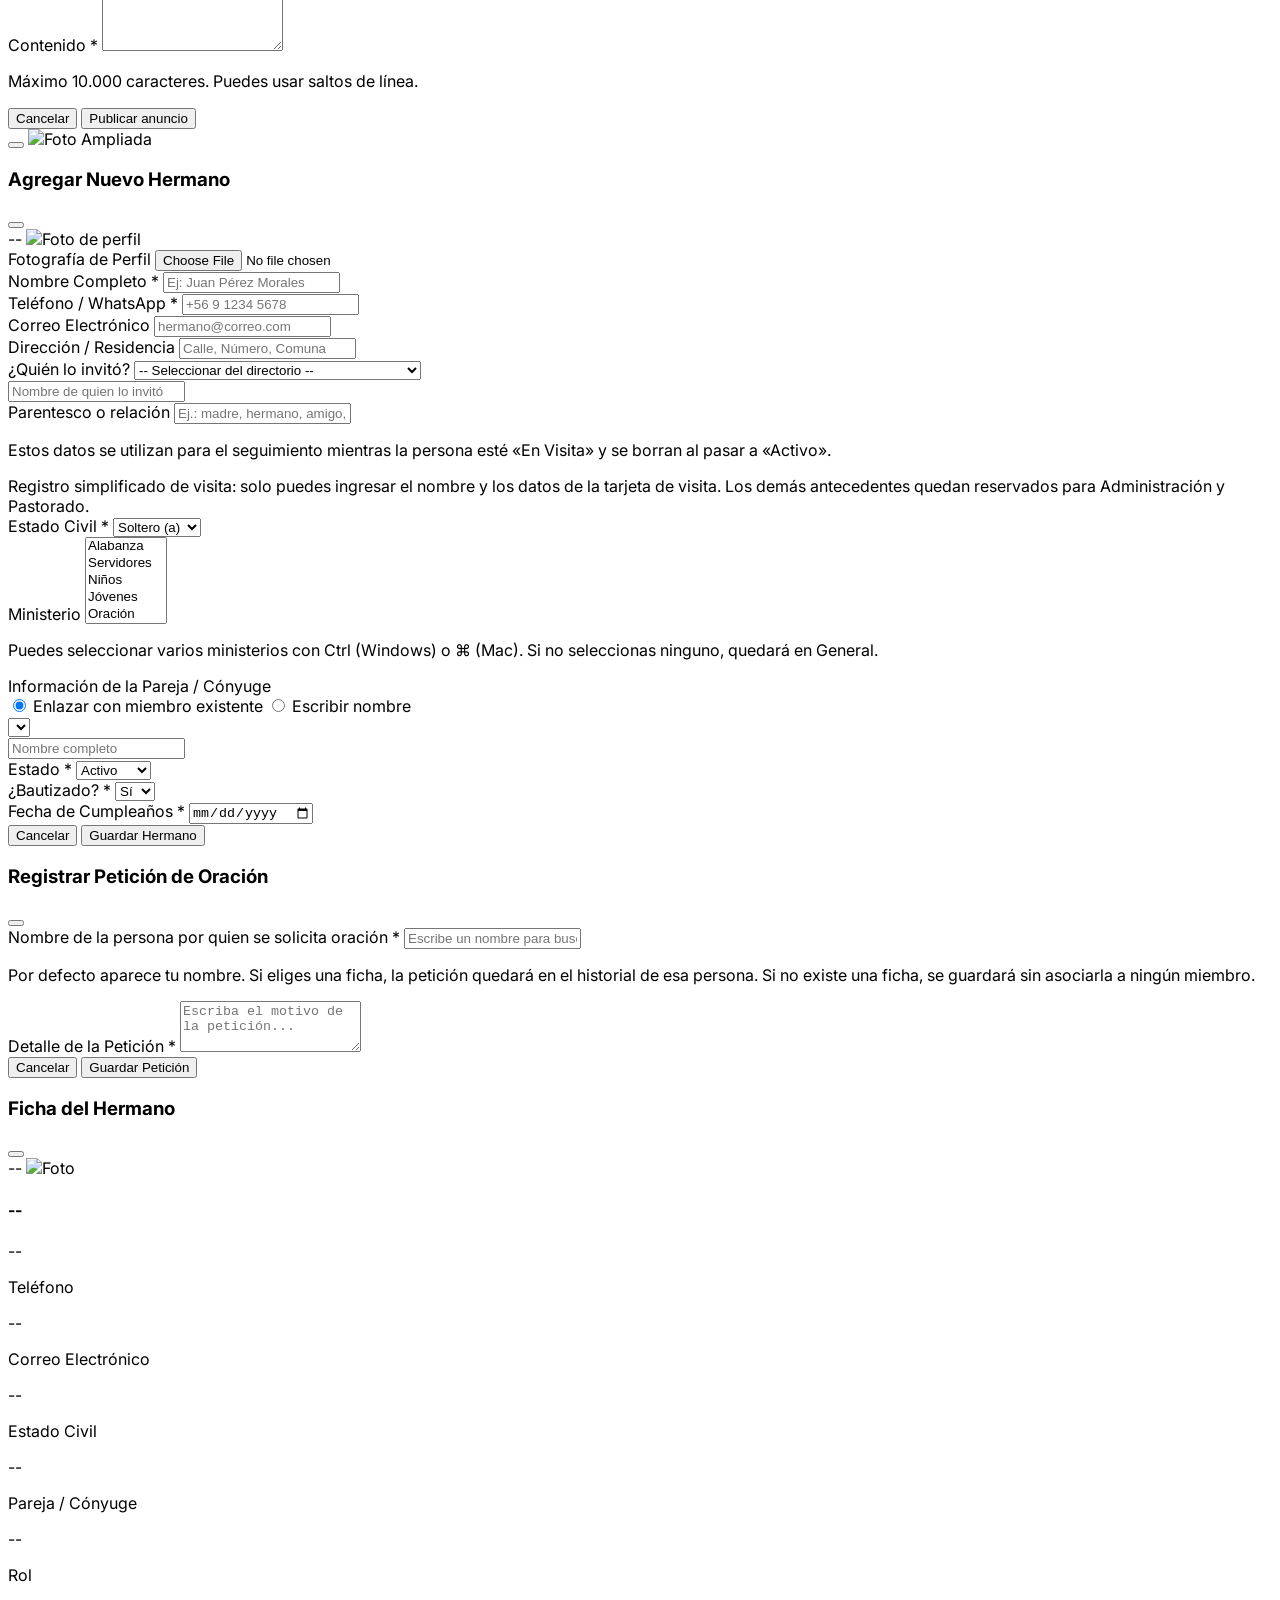
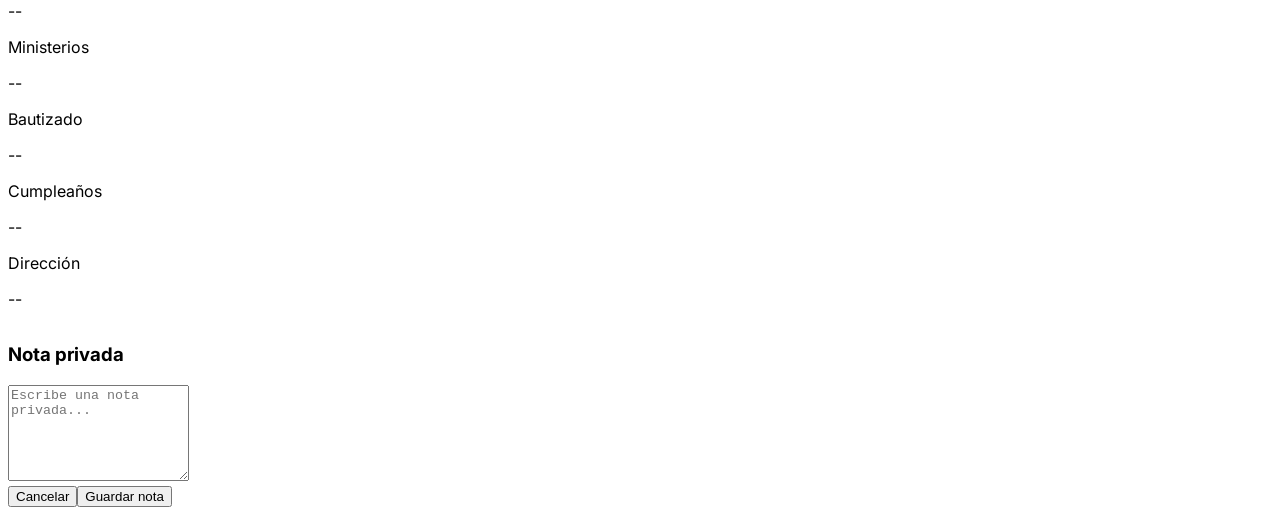
==== commit fc1930a8: "Actualizar texto de postulación a ministerios" ====
--- a/index.html
+++ b/index.html
@@ -263,7 +263,7 @@
           <div class="w-10 h-10 rounded-xl bg-amber-100 dark:bg-amber-900/40 text-amber-700 dark:text-amber-300 flex items-center justify-center shrink-0"><i data-lucide="users" class="w-5 h-5"></i></div>
           <div class="min-w-0 flex-1">
             <h3 class="font-bold text-slate-900 dark:text-white">Únete a un ministerio</h3>
-            <p class="text-sm text-slate-600 dark:text-slate-300 mt-1">Busca el ministerio en el que deseas servir. Tu ingreso debe ser autorizado por su líder o por Administración.</p>
+            <p class="text-sm text-slate-600 dark:text-slate-300 mt-1">Busca el ministerio en el que sirves. <strong>Tu ingreso debe ser autorizado por su líder</strong>.</p>
             <p id="member-ministry-message" class="text-xs text-slate-500 dark:text-slate-400 mt-3"></p>
             <div id="member-ministry-pending" class="hidden mt-3 rounded-xl bg-amber-50 dark:bg-amber-900/20 border border-amber-200 dark:border-amber-800 p-3 text-sm text-amber-800 dark:text-amber-200"></div>
             <form id="member-ministry-form" onsubmit="submitMemberMinistryRequest(event)" class="hidden mt-4 flex flex-col sm:flex-row gap-3">
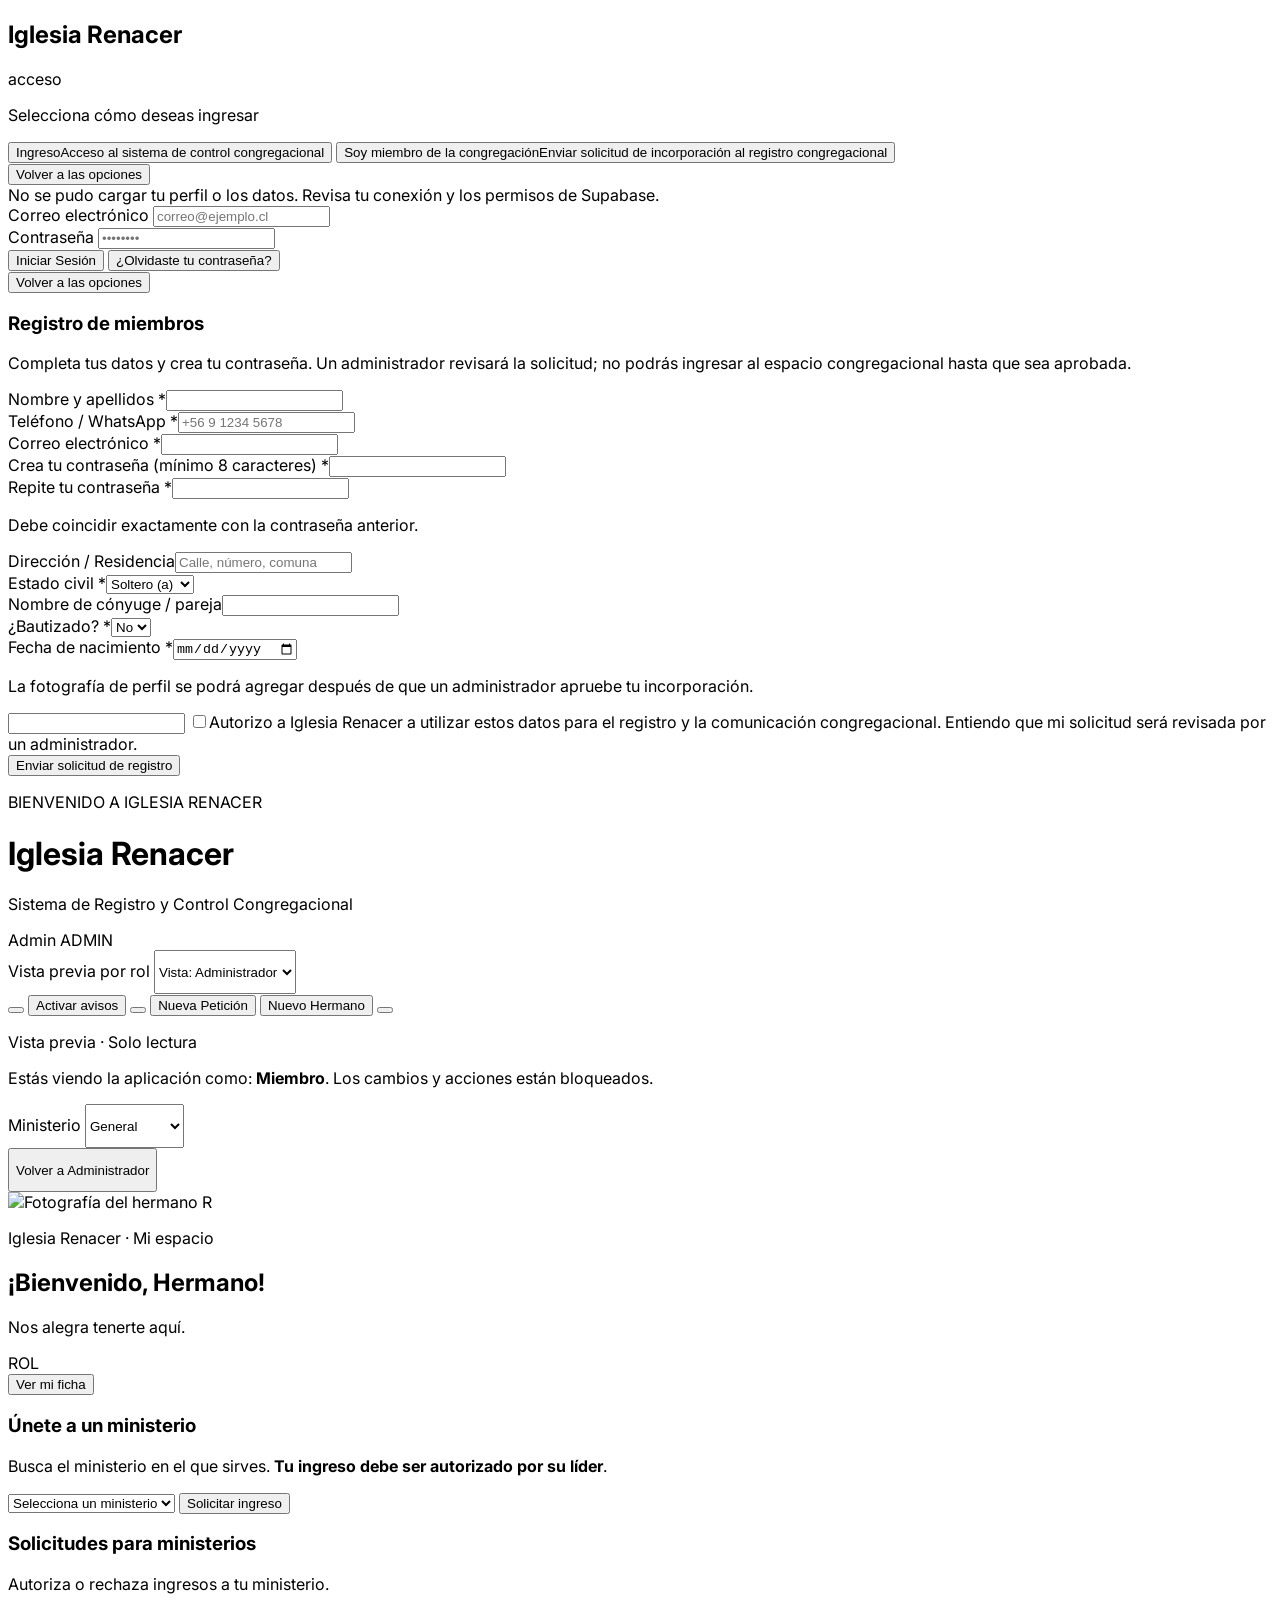
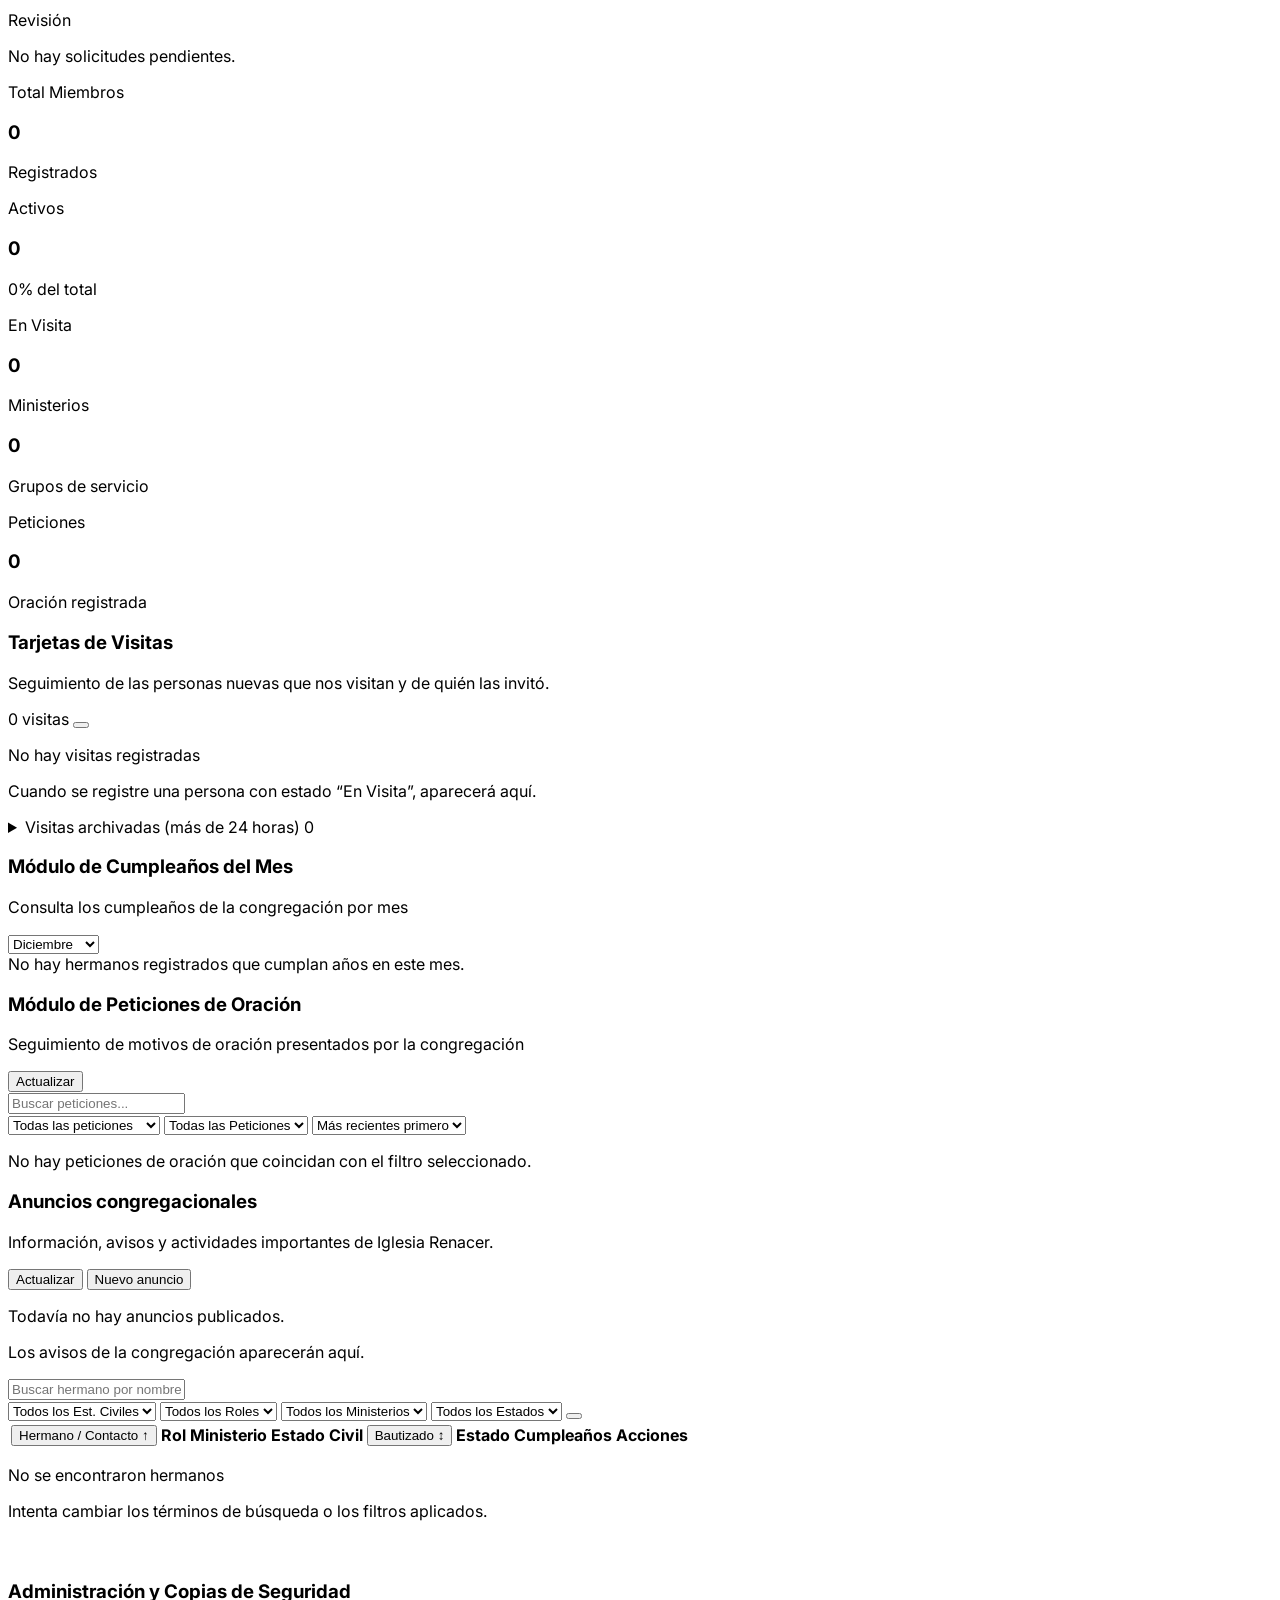
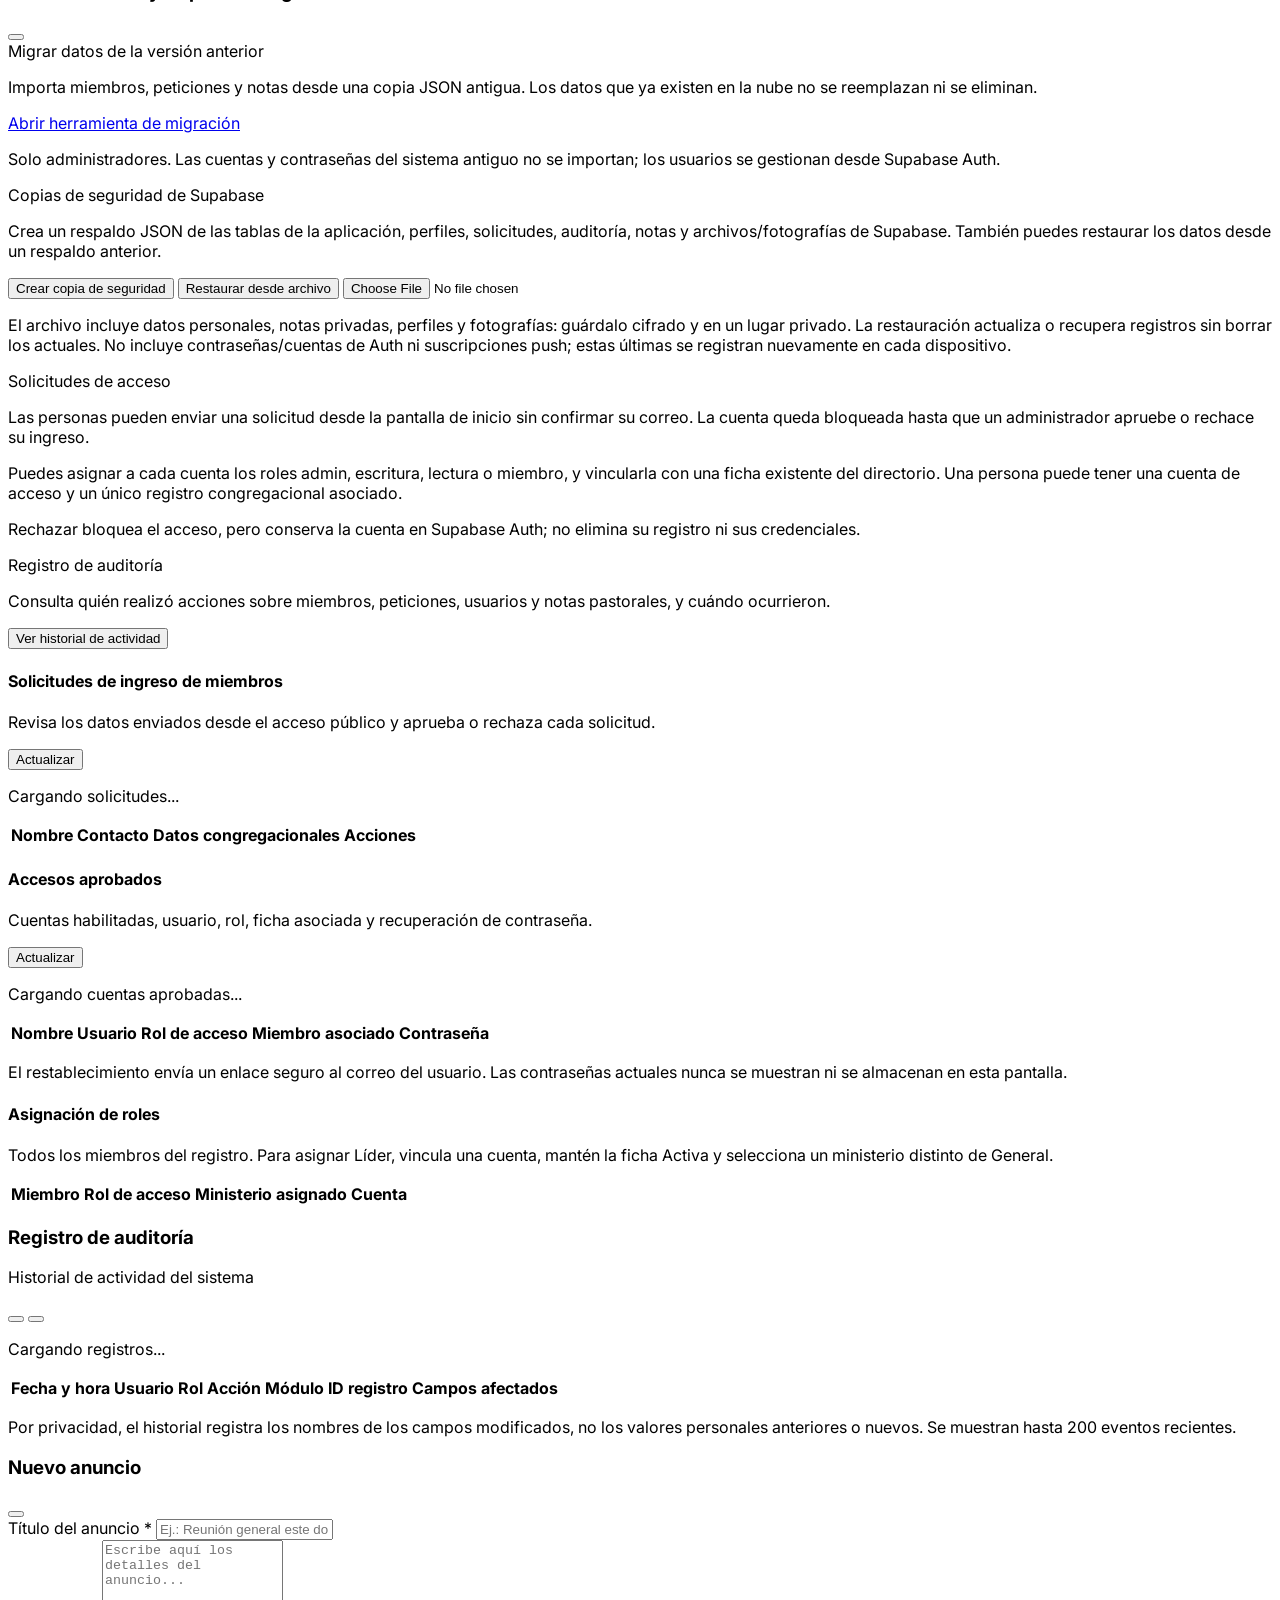
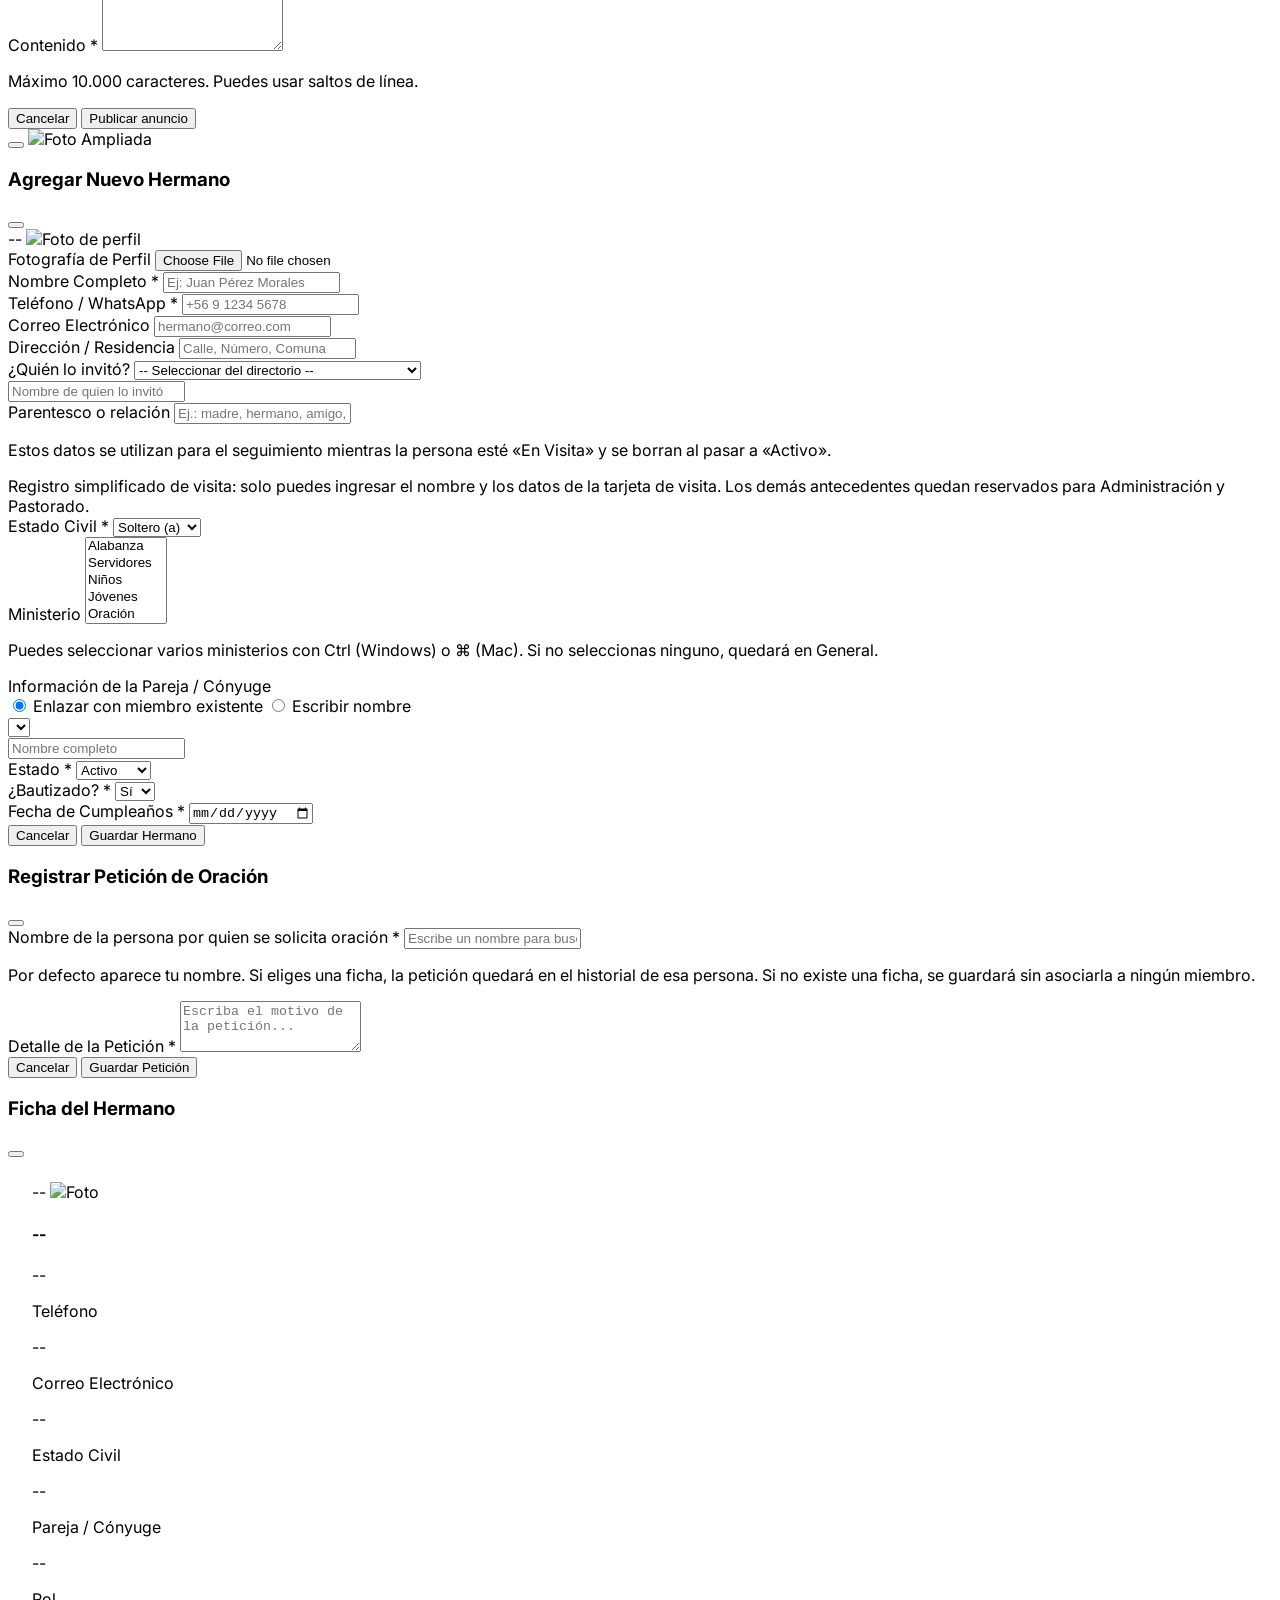
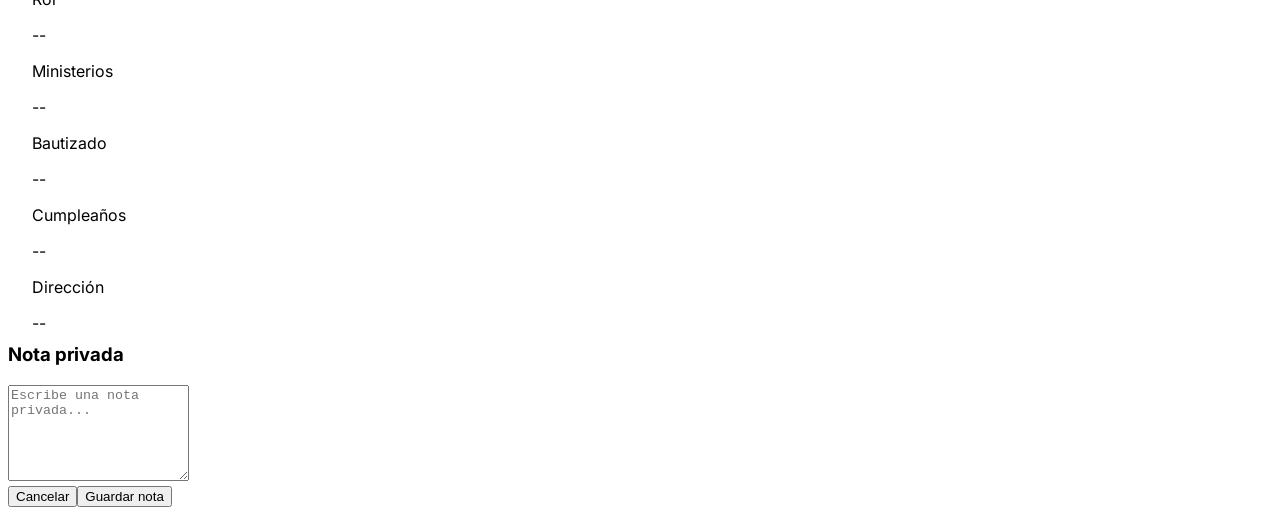
==== commit 9eeb6928: "Refresh profile stylesheet cache key" ====
--- a/index.html
+++ b/index.html
@@ -8,7 +8,7 @@
   <meta name="apple-mobile-web-app-status-bar-style" content="black-translucent">
   <meta name="apple-mobile-web-app-title" content="Renacer">
   <link rel="manifest" href="/manifest.webmanifest">
-  <link rel="stylesheet" href="/styles.css?v=20261105-tablet-mobile-nav">
+  <link rel="stylesheet" href="/styles.css?v=20261106-responsive-profile">
   <link rel="icon" href="/icons/icon.svg" type="image/svg+xml">
   <link rel="icon" href="/icons/icon-192.png" type="image/png" sizes="192x192">
   <link rel="apple-touch-icon" href="/icons/apple-touch-icon.png" sizes="180x180">
--- a/styles.css
+++ b/styles.css
@@ -389,3 +389,194 @@
     top: calc(9.5rem + env(safe-area-inset-top, 0px));
   }
 }
+
+
+/* Ficha personal: controles, tarjetas y textos fluidos en móvil, tablet/iPad y escritorio. */
+#details-modal,
+#details-modal > div,
+#details-modal-content,
+#details-modal-content > *,
+#details-modal-content section,
+#details-modal-content section > *,
+#details-modal-content button,
+#details-modal-content select,
+#details-modal-content p,
+#details-modal-content h3,
+#details-modal-content h4 {
+  min-width: 0;
+  max-width: 100%;
+}
+#details-modal > div {
+  width: min(100%, 76rem);
+}
+#details-modal-content {
+  width: 100%;
+  overflow-x: clip;
+  overflow-y: auto;
+  padding-bottom: max(1.5rem, env(safe-area-inset-bottom, 0px));
+}
+#details-modal-content > div,
+#details-modal-content section,
+#details-modal-content article {
+  overflow-wrap: anywhere;
+}
+#details-modal-content button {
+  white-space: normal;
+  line-height: 1.35;
+  min-height: 2.65rem;
+  text-align: center;
+}
+#details-modal-content input,
+#details-modal-content select,
+#details-modal-content textarea {
+  width: 100%;
+  min-width: 0;
+  max-width: 100%;
+}
+#view-history-grid {
+  align-items: start;
+}
+#view-history-grid > section > div:first-child {
+  align-items: flex-start;
+  flex-wrap: wrap;
+}
+#view-history-grid > section > div:first-child > div {
+  flex: 1 1 12rem;
+  min-width: 0;
+}
+#view-pastoral-history article,
+#view-leader-history article {
+  overflow-wrap: anywhere;
+}
+#view-pastoral-history article > p,
+#view-leader-history article > p {
+  max-width: 100%;
+  overflow-wrap: anywhere;
+  word-break: break-word;
+}
+#view-pastoral-history article button,
+#view-leader-history article button {
+  padding: .55rem .8rem;
+  border-radius: .65rem;
+}
+#view-avatar-container {
+  flex: 0 0 auto;
+}
+#view-name {
+  overflow-wrap: anywhere;
+}
+#view-ministry-management .flex,
+#view-admin-ministry-controls .flex {
+  min-width: 0;
+  flex-wrap: wrap;
+}
+#view-admin-ministry-select {
+  min-height: 8rem;
+}
+#details-modal button:focus-visible,
+#details-modal select:focus-visible,
+#details-modal input:focus-visible,
+#details-modal textarea:focus-visible {
+  outline: 2px solid #f59e0b;
+  outline-offset: 2px;
+}
+
+@media (max-width: 640px) {
+  #details-modal {
+    padding: .35rem !important;
+    align-items: flex-end !important;
+  }
+  #details-modal > div {
+    width: 100%;
+    max-height: 96dvh;
+    border-radius: 1rem 1rem .5rem .5rem;
+  }
+  #details-modal > div > div:first-child {
+    padding: .85rem 1rem;
+    gap: .75rem;
+  }
+  #details-modal-content {
+    padding: .85rem;
+    gap: 1rem;
+  }
+  #details-modal-content > div:first-child {
+    align-items: flex-start;
+    gap: .75rem;
+  }
+  #view-name {
+    font-size: 1.05rem;
+    line-height: 1.35rem;
+  }
+  #details-modal-content .grid {
+    grid-template-columns: minmax(0, 1fr);
+  }
+  #details-modal-content [class*="col-span-"] {
+    grid-column: auto / span 1;
+  }
+  #view-history-grid {
+    grid-template-columns: minmax(0, 1fr);
+    gap: 1rem;
+  }
+  #view-history-grid > section > div:first-child {
+    display: flex;
+    flex-direction: column;
+    align-items: stretch;
+    gap: .6rem;
+  }
+  #view-history-grid > section > div:first-child > button {
+    width: 100%;
+  }
+  #view-pastoral-history,
+  #view-leader-history {
+    max-height: 16rem;
+    padding-right: .1rem;
+  }
+  #details-modal-content button {
+    width: 100%;
+  }
+  #details-modal-content #view-pastoral-history button,
+  #details-modal-content #view-leader-history button {
+    width: auto;
+  }
+  #view-admin-ministry-controls .flex {
+    flex-direction: column;
+    align-items: stretch;
+  }
+}
+
+@media (min-width: 641px) and (max-width: 1024px) {
+  #details-modal {
+    padding: .75rem !important;
+  }
+  #details-modal > div {
+    width: 100%;
+    max-height: 94dvh;
+  }
+  #details-modal-content {
+    padding: 1.1rem;
+  }
+  #details-modal-content .grid.grid-cols-1.sm\\:grid-cols-2.lg\\:grid-cols-3 {
+    grid-template-columns: repeat(2, minmax(0, 1fr));
+  }
+  #details-modal-content .grid.grid-cols-1.lg\\:grid-cols-2 {
+    grid-template-columns: repeat(2, minmax(0, 1fr));
+  }
+  #view-history-grid > section > div:first-child {
+    flex-wrap: wrap;
+  }
+  #view-history-grid > section > div:first-child > button {
+    flex: 0 1 auto;
+  }
+  #details-modal-content button {
+    max-width: 100%;
+  }
+}
+
+@media (min-width: 1025px) {
+  #details-modal-content {
+    padding: 1.5rem;
+  }
+  #view-history-grid {
+    grid-template-columns: repeat(2, minmax(0, 1fr));
+  }
+}
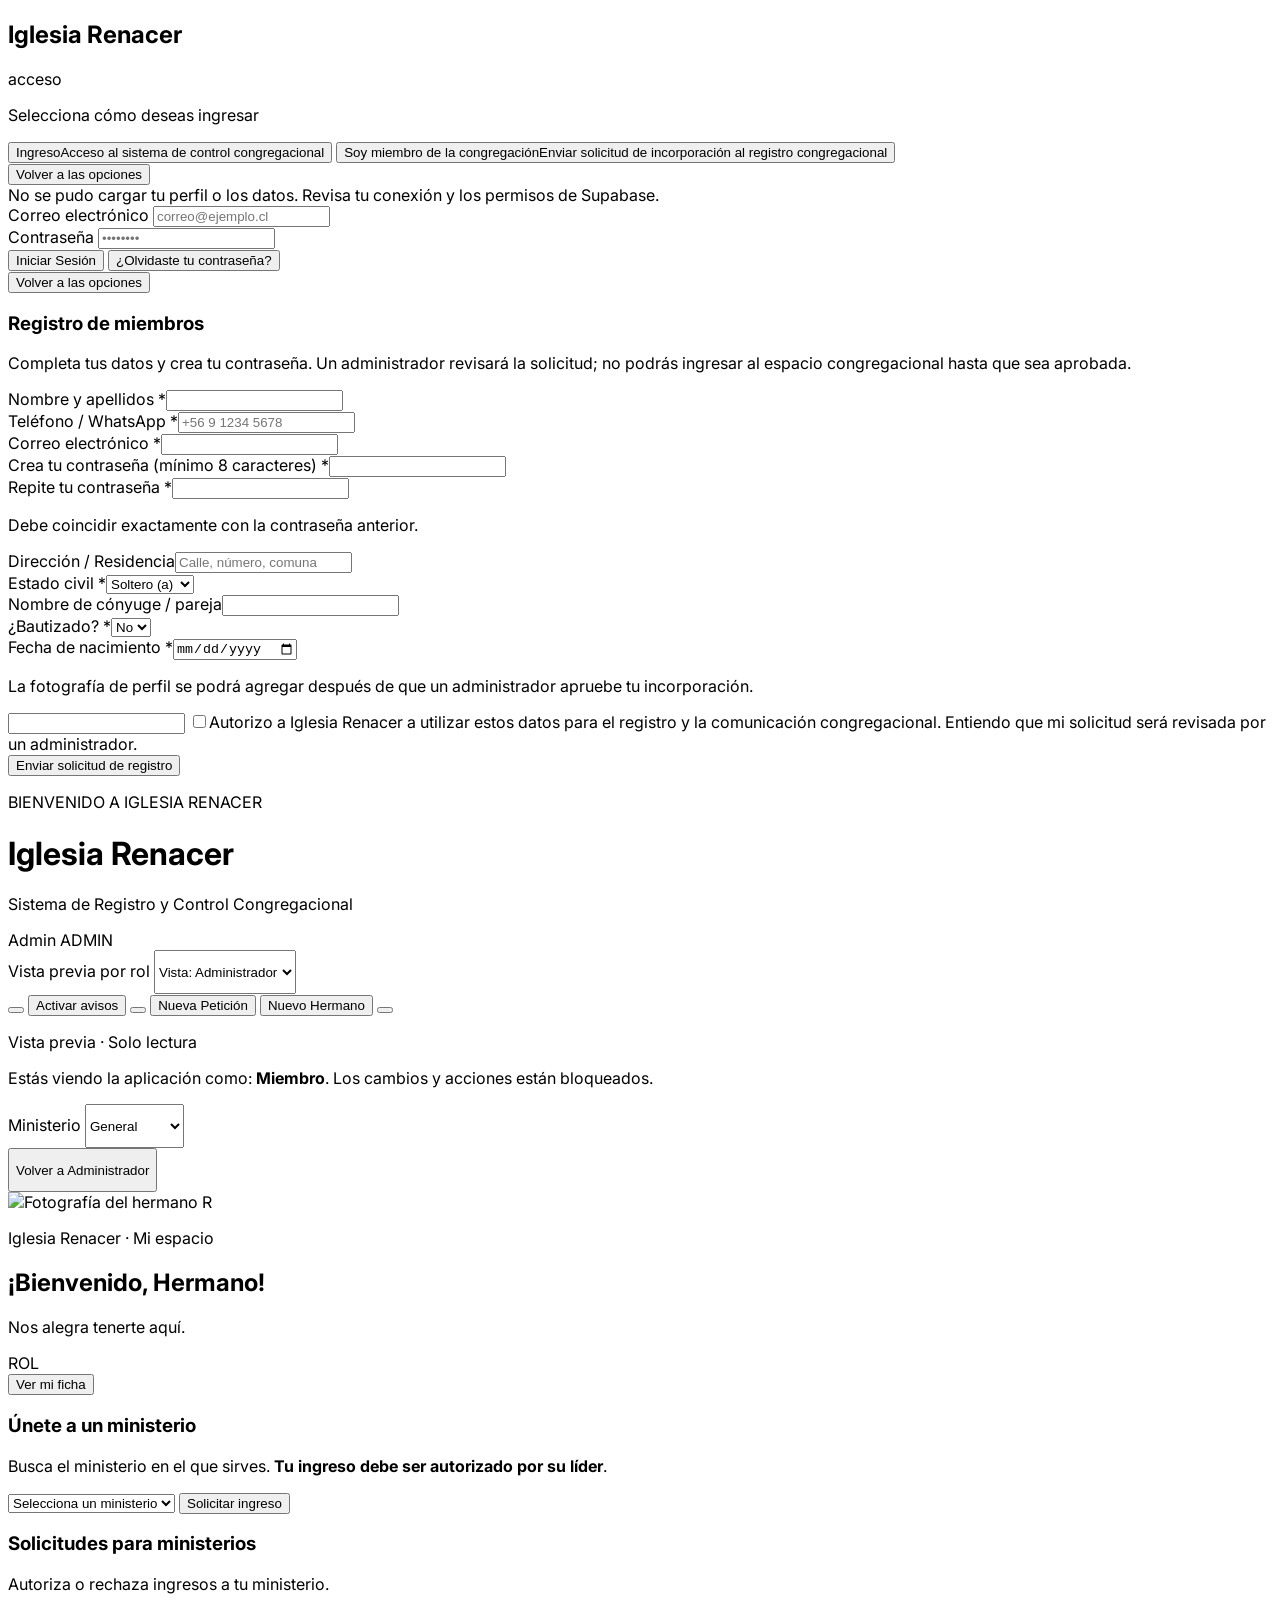
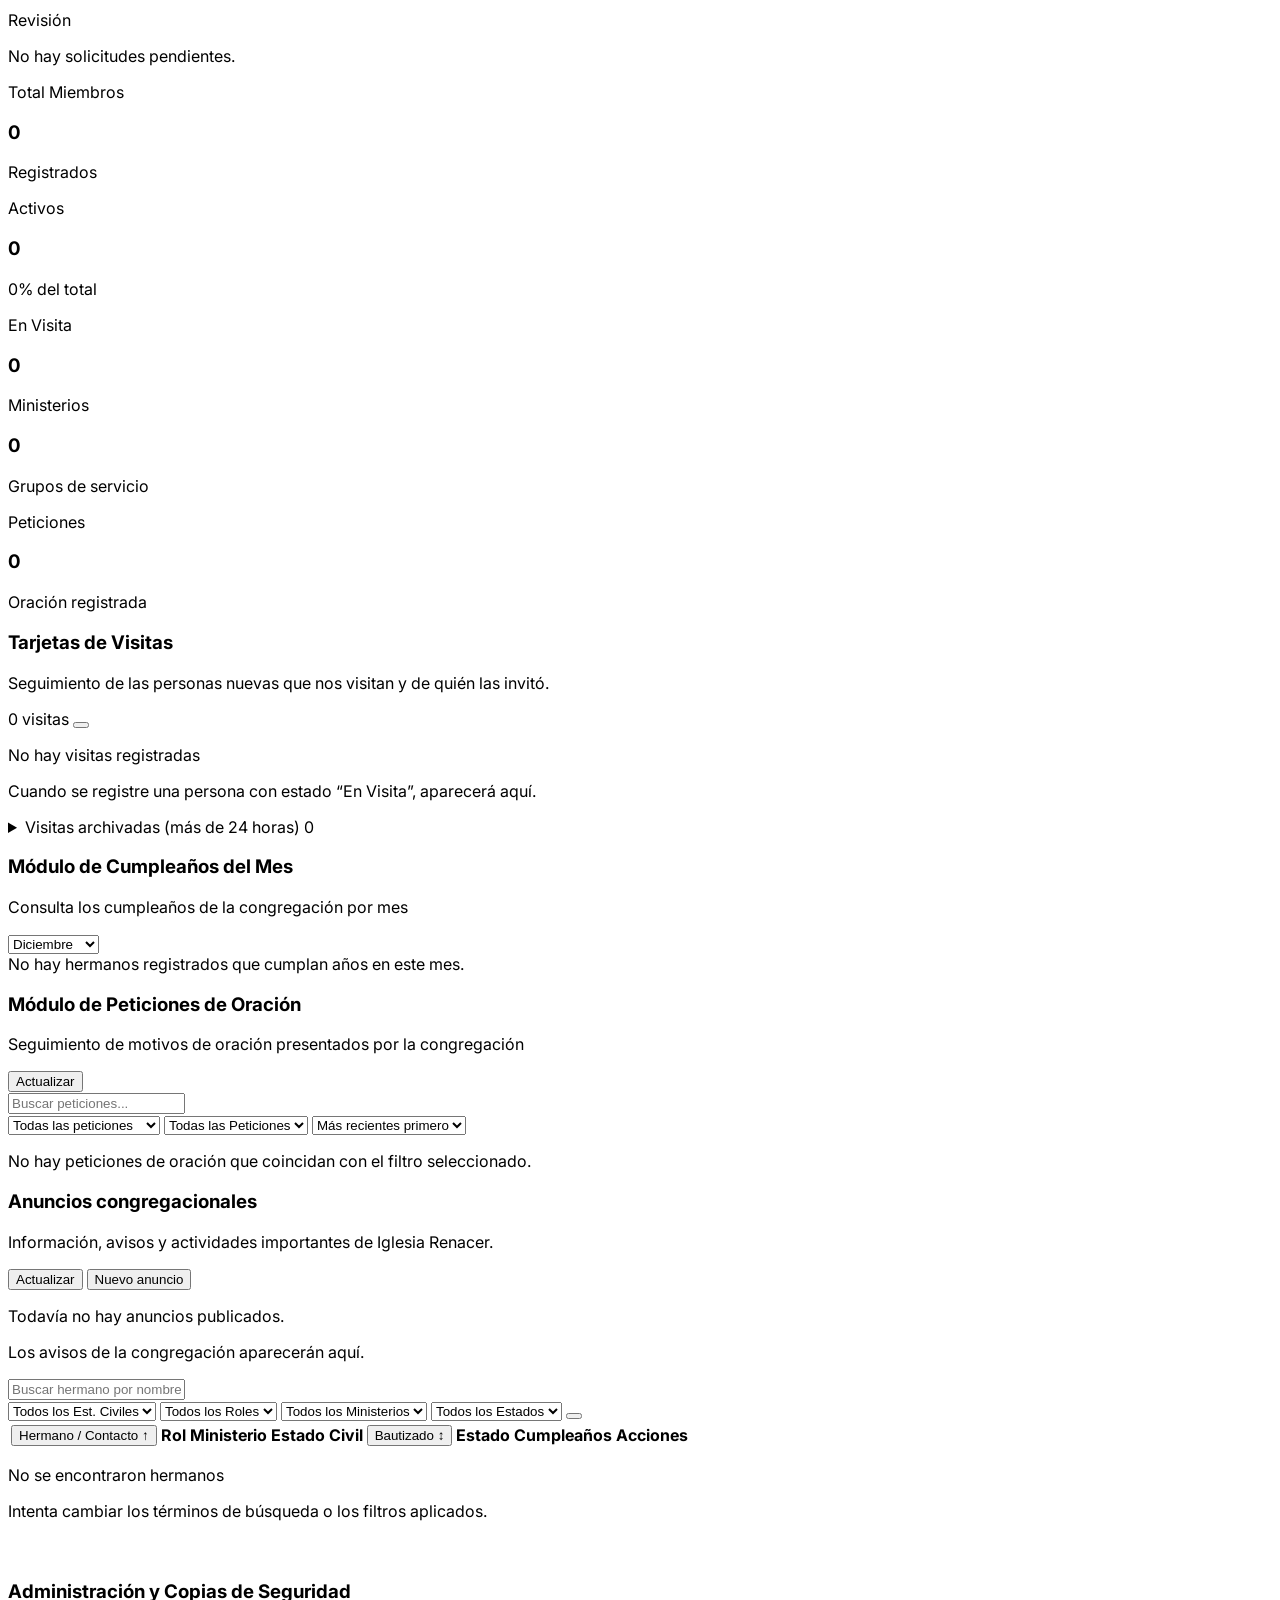
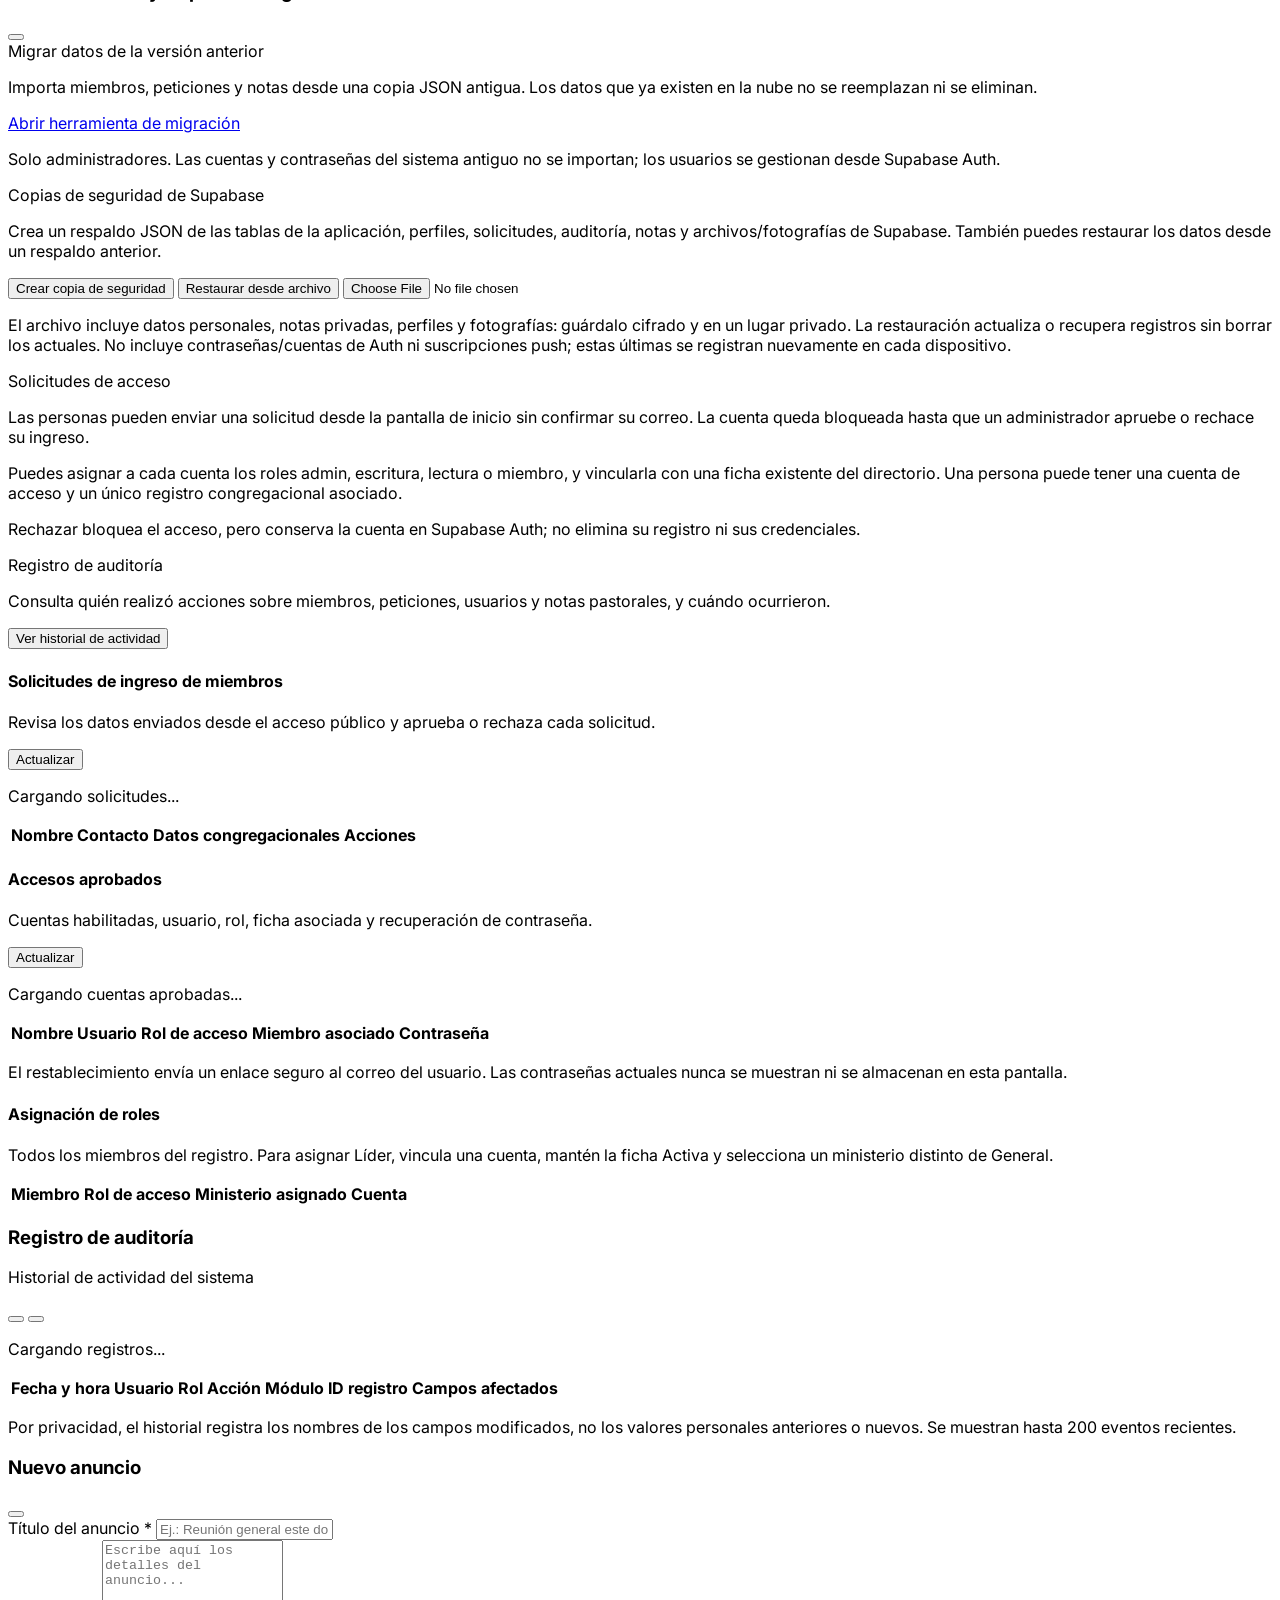
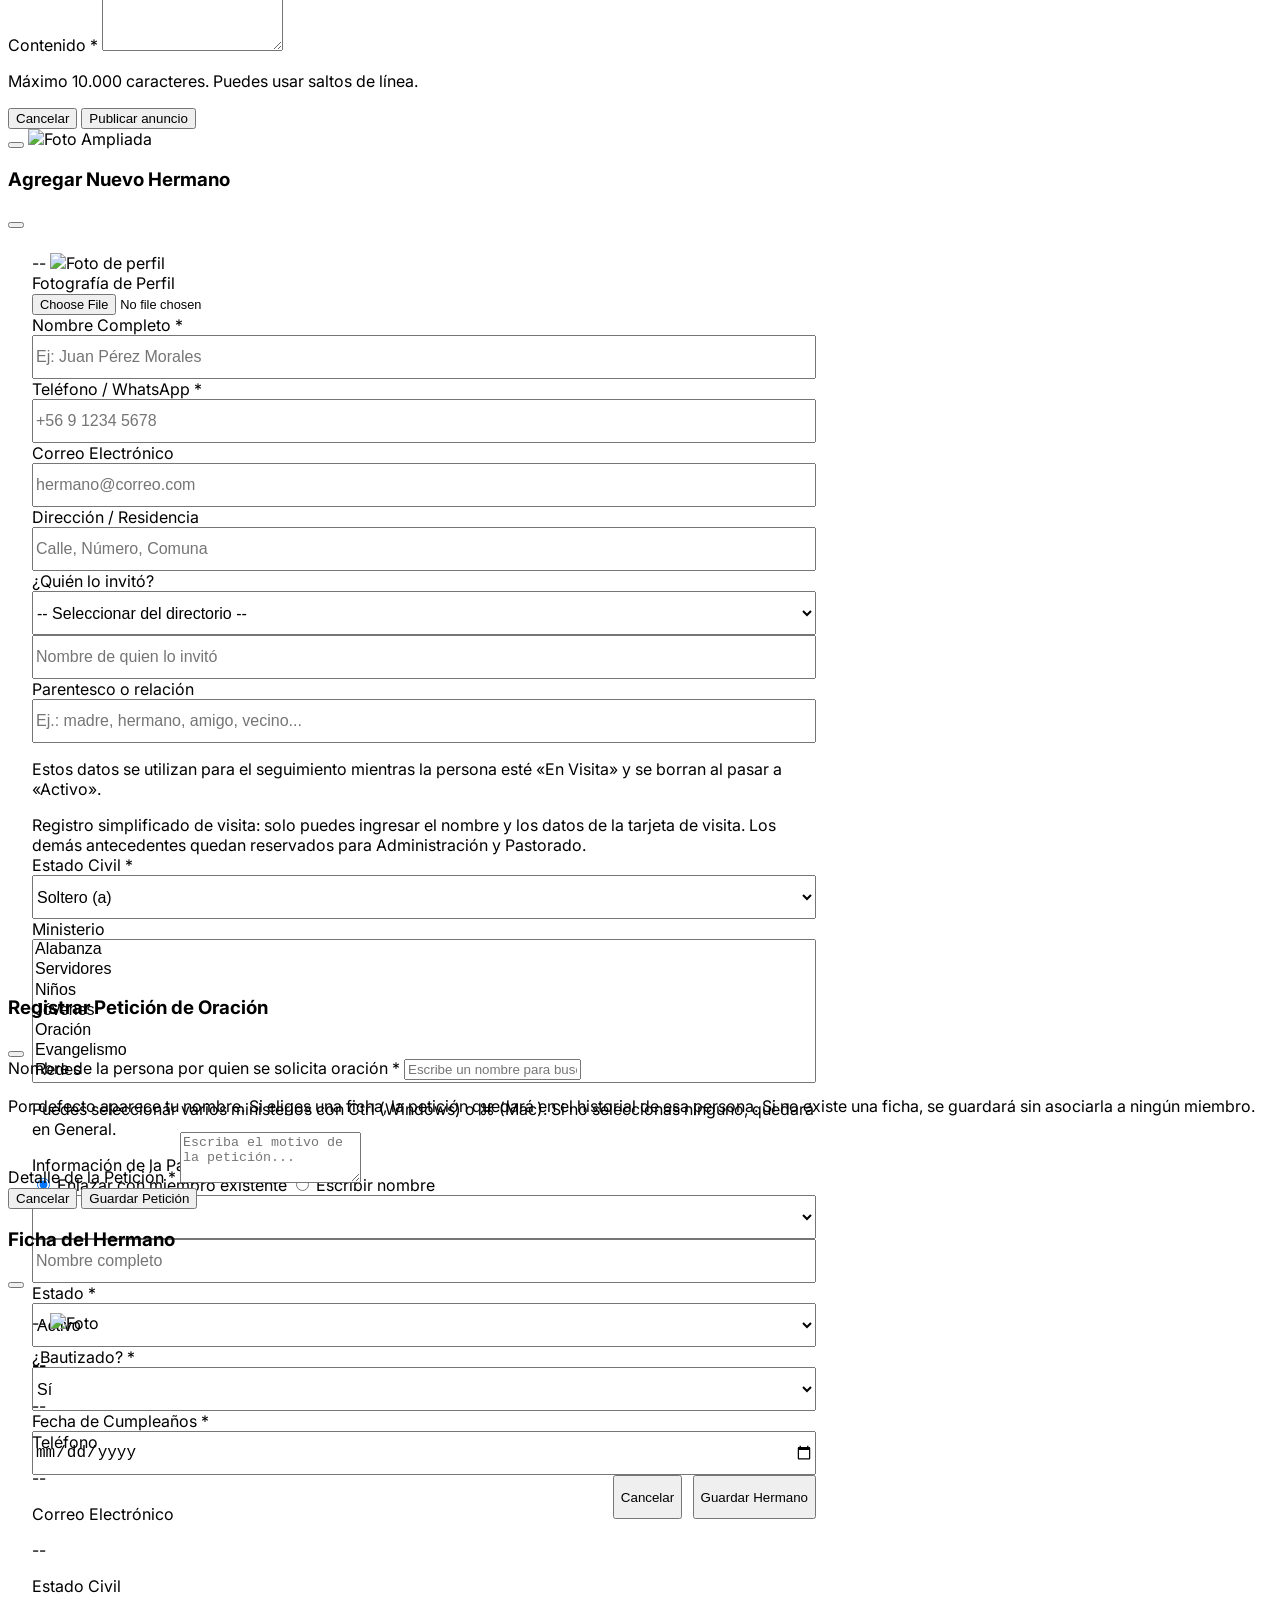
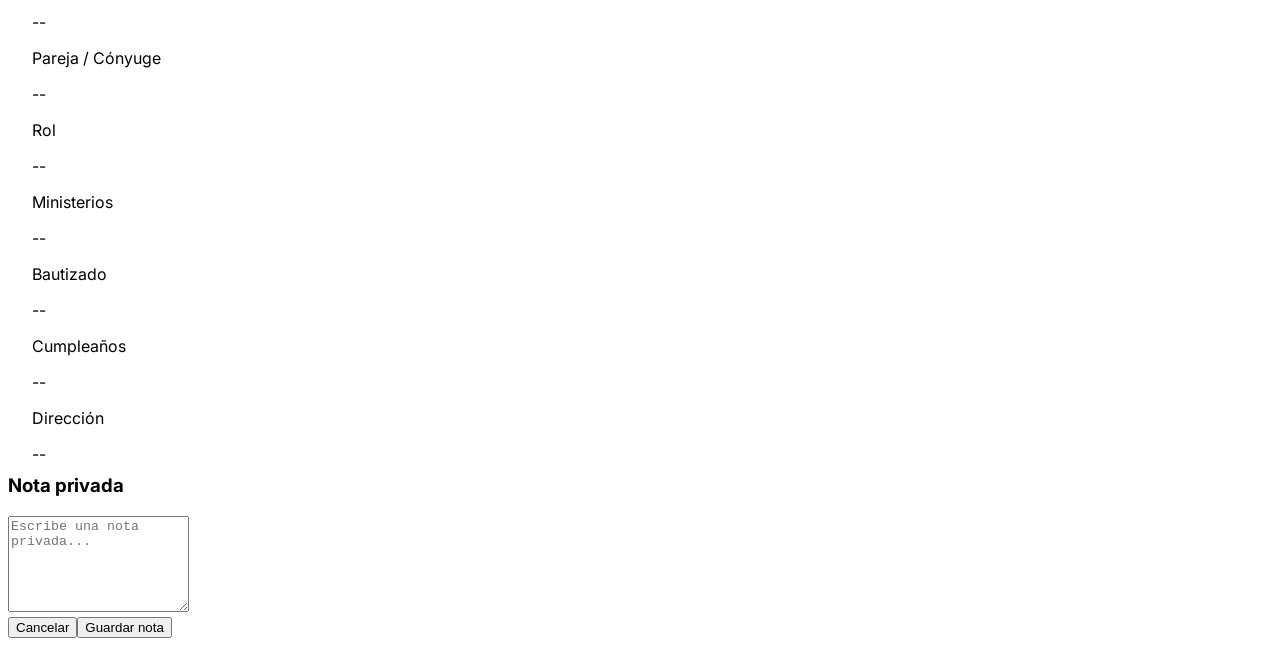
==== commit c7ce47b6: "Refresh responsive member form stylesheet" ====
--- a/index.html
+++ b/index.html
@@ -8,7 +8,7 @@
   <meta name="apple-mobile-web-app-status-bar-style" content="black-translucent">
   <meta name="apple-mobile-web-app-title" content="Renacer">
   <link rel="manifest" href="/manifest.webmanifest">
-  <link rel="stylesheet" href="/styles.css?v=20261106-responsive-profile">
+  <link rel="stylesheet" href="/styles.css?v=20261106-member-form-responsive-notes">
   <link rel="icon" href="/icons/icon.svg" type="image/svg+xml">
   <link rel="icon" href="/icons/icon-192.png" type="image/png" sizes="192x192">
   <link rel="apple-touch-icon" href="/icons/apple-touch-icon.png" sizes="180x180">
--- a/styles.css
+++ b/styles.css
@@ -555,10 +555,10 @@
   #details-modal-content {
     padding: 1.1rem;
   }
-  #details-modal-content .grid.grid-cols-1.sm\\:grid-cols-2.lg\\:grid-cols-3 {
+  #details-modal-content > .grid:not(#view-history-grid) {
     grid-template-columns: repeat(2, minmax(0, 1fr));
   }
-  #details-modal-content .grid.grid-cols-1.lg\\:grid-cols-2 {
+  #view-history-grid {
     grid-template-columns: repeat(2, minmax(0, 1fr));
   }
   #view-history-grid > section > div:first-child {
@@ -580,3 +580,137 @@
     grid-template-columns: repeat(2, minmax(0, 1fr));
   }
 }
+
+
+/* Formulario de alta y edición de miembros: responsive en móvil, iPad/tablet y PC. */
+#member-modal,
+#member-modal > div,
+#member-modal #member-form,
+#member-modal #member-form > *,
+#member-modal #member-form label,
+#member-modal #member-form input,
+#member-modal #member-form select,
+#member-modal #member-form textarea,
+#member-modal #member-form button {
+  min-width: 0;
+  max-width: 100%;
+  box-sizing: border-box;
+}
+#member-modal > div {
+  width: min(100%, 46rem);
+  max-height: min(92dvh, 58rem);
+}
+#member-modal > div > div:first-child {
+  gap: 1rem;
+  flex: 0 0 auto;
+}
+#member-modal #modal-title {
+  min-width: 0;
+  overflow-wrap: anywhere;
+}
+#member-modal #member-form {
+  width: 100%;
+  overflow-x: hidden;
+  overscroll-behavior: contain;
+  padding-bottom: max(1.5rem, env(safe-area-inset-bottom, 0px));
+}
+#member-modal #member-form input:not([type="radio"]):not([type="checkbox"]):not([type="file"]),
+#member-modal #member-form select,
+#member-modal #member-form textarea {
+  width: 100%;
+  min-height: 2.75rem;
+  font-size: 16px;
+}
+#member-modal #member-form select[multiple] {
+  min-height: 9rem;
+  height: auto;
+}
+#member-modal #member-form label,
+#member-modal #member-form p,
+#member-modal #member-form button {
+  overflow-wrap: anywhere;
+}
+#member-modal #member-form > .pt-4:last-child {
+  display: flex;
+  flex-wrap: wrap;
+  justify-content: flex-end;
+  gap: .65rem;
+}
+#member-modal #member-form > .pt-4:last-child button {
+  min-height: 2.75rem;
+  white-space: normal;
+}
+#member-modal #member-form input[type="file"] {
+  width: 100%;
+  min-width: 0;
+  font-size: .8rem;
+}
+#member-modal #member-form input[type="file"]::file-selector-button {
+  max-width: 100%;
+  white-space: normal;
+}
+@media (max-width: 640px) {
+  #member-modal {
+    padding: .35rem !important;
+    align-items: flex-end !important;
+  }
+  #member-modal > div {
+    width: 100%;
+    max-height: 96dvh;
+    border-radius: 1rem 1rem .5rem .5rem;
+  }
+  #member-modal > div > div:first-child {
+    padding: .85rem 1rem;
+    align-items: flex-start;
+  }
+  #member-modal #modal-title {
+    font-size: 1rem;
+    line-height: 1.35rem;
+  }
+  #member-modal #member-form {
+    padding: .9rem;
+    gap: 1rem;
+  }
+  #member-modal #member-form .grid {
+    grid-template-columns: minmax(0, 1fr);
+  }
+  #member-modal #member-form .flex.items-center {
+    flex-wrap: wrap;
+    align-items: flex-start;
+  }
+  #member-modal #member-form .pt-4:last-child {
+    flex-direction: column-reverse;
+    align-items: stretch;
+  }
+  #member-modal #member-form .pt-4:last-child button {
+    width: 100%;
+  }
+  #member-modal #member-form input[type="file"]::file-selector-button {
+    margin: 0 .35rem .35rem 0;
+    padding: .55rem .7rem;
+  }
+}
+@media (min-width: 641px) and (max-width: 1024px) {
+  #member-modal {
+    padding: .75rem !important;
+  }
+  #member-modal > div {
+    width: min(100%, 48rem);
+    max-height: 94dvh;
+  }
+  #member-modal #member-form {
+    padding: 1.2rem;
+  }
+  #member-modal #member-form .grid {
+    grid-template-columns: repeat(2, minmax(0, 1fr));
+  }
+}
+@media (min-width: 1025px) {
+  #member-modal > div {
+    width: min(100%, 52rem);
+    max-height: 90dvh;
+  }
+  #member-modal #member-form {
+    padding: 1.5rem;
+  }
+}
